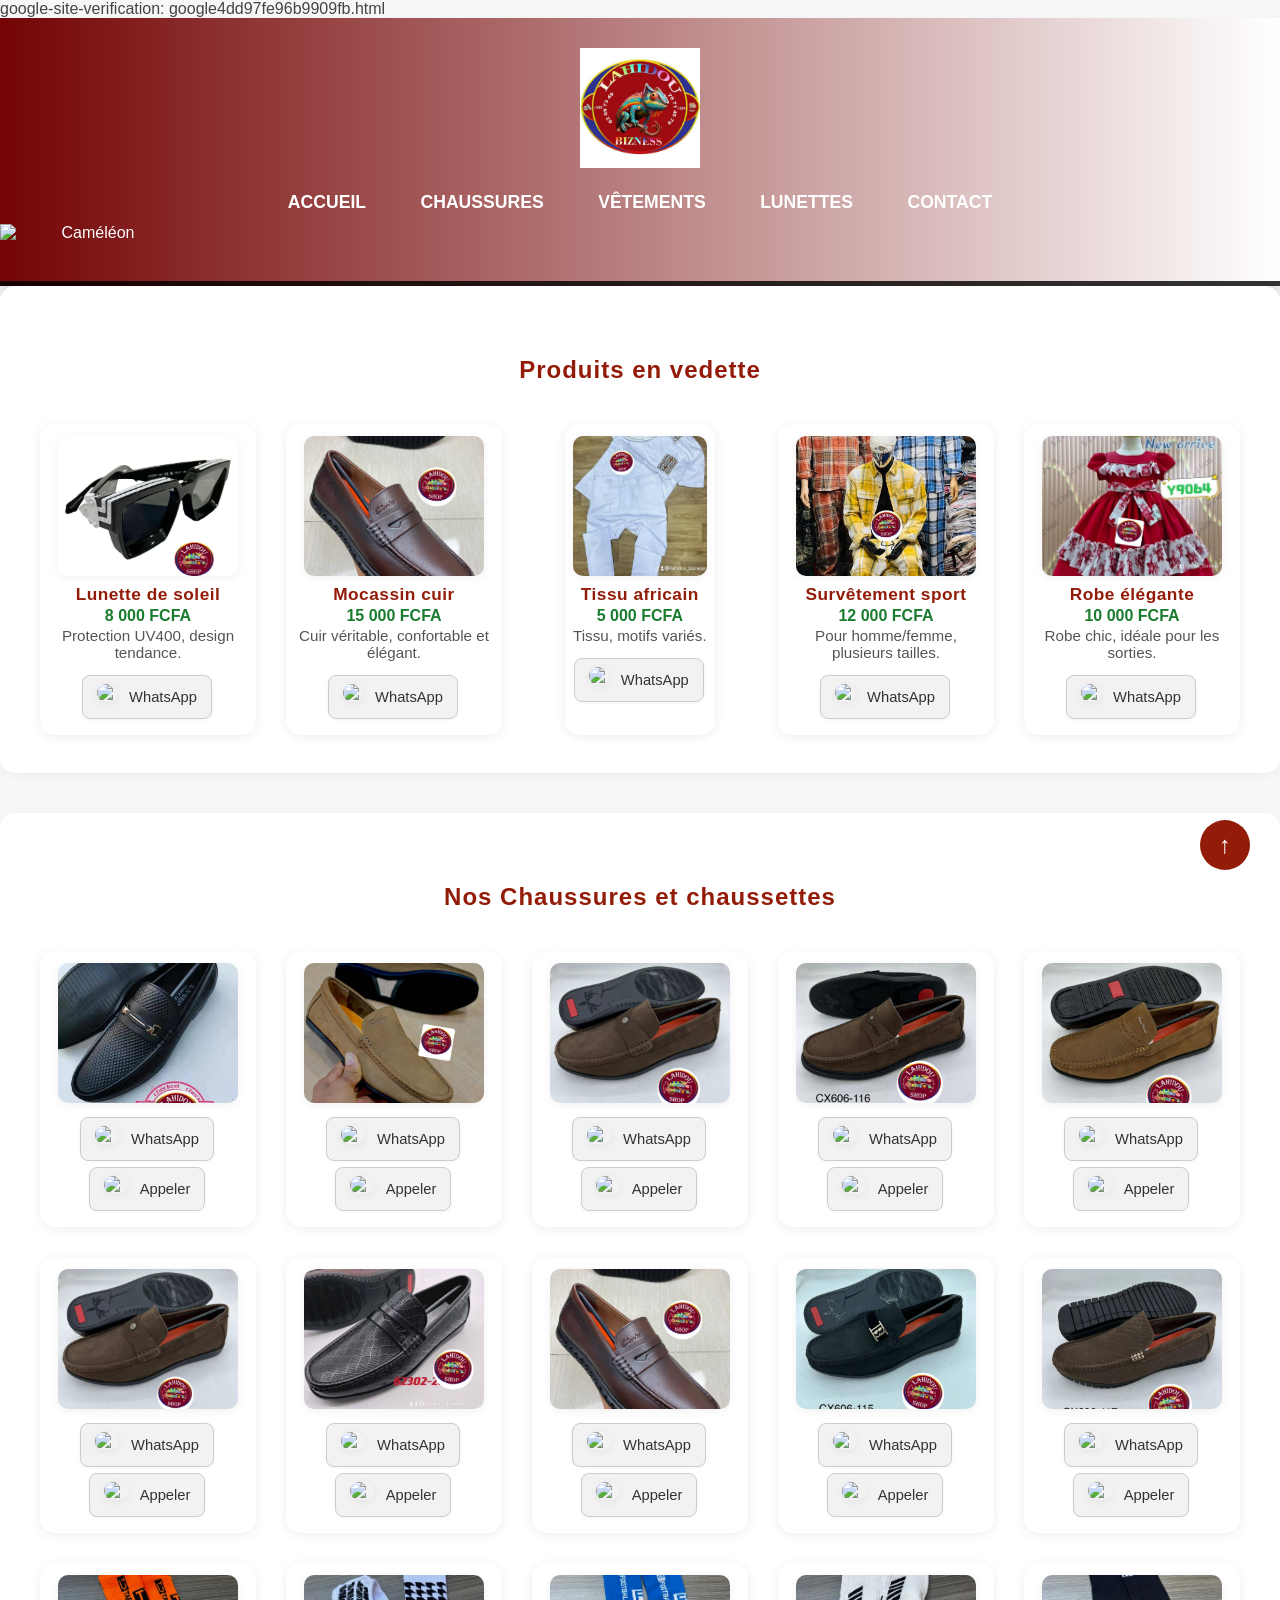
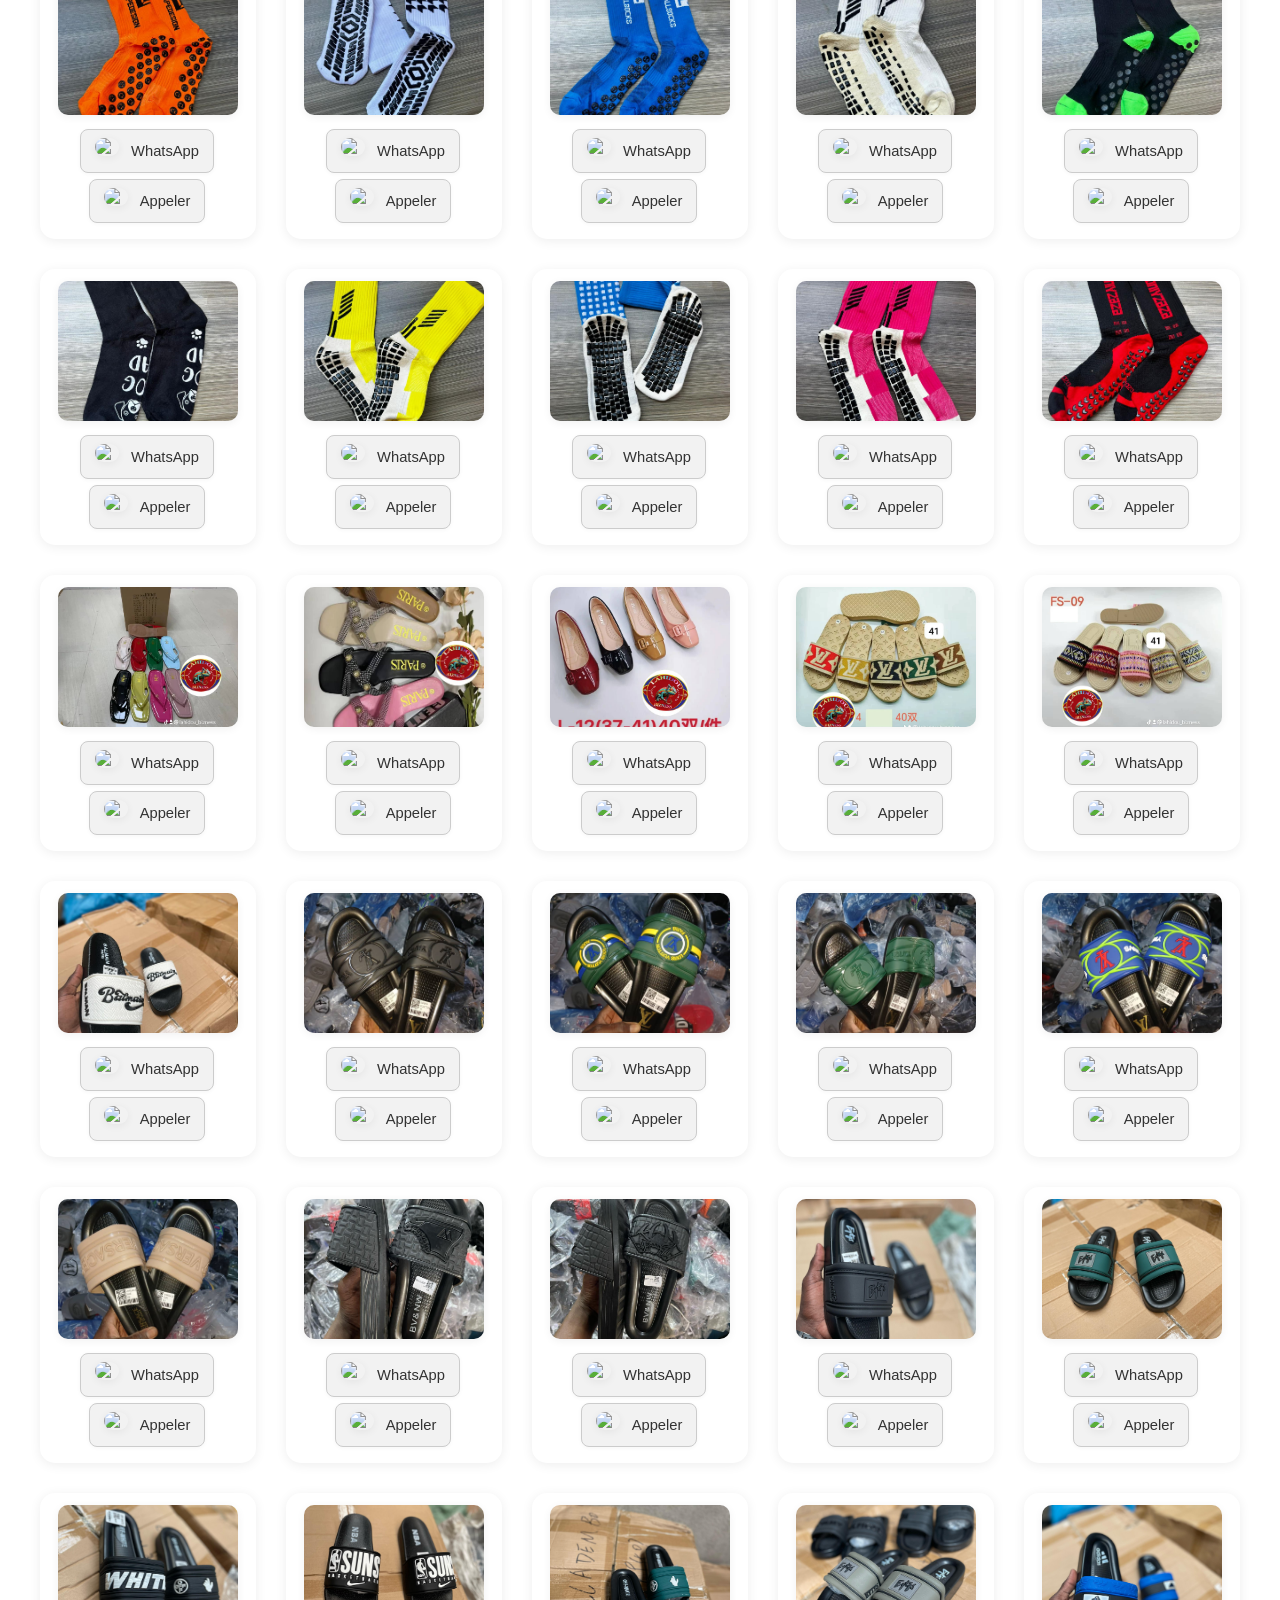
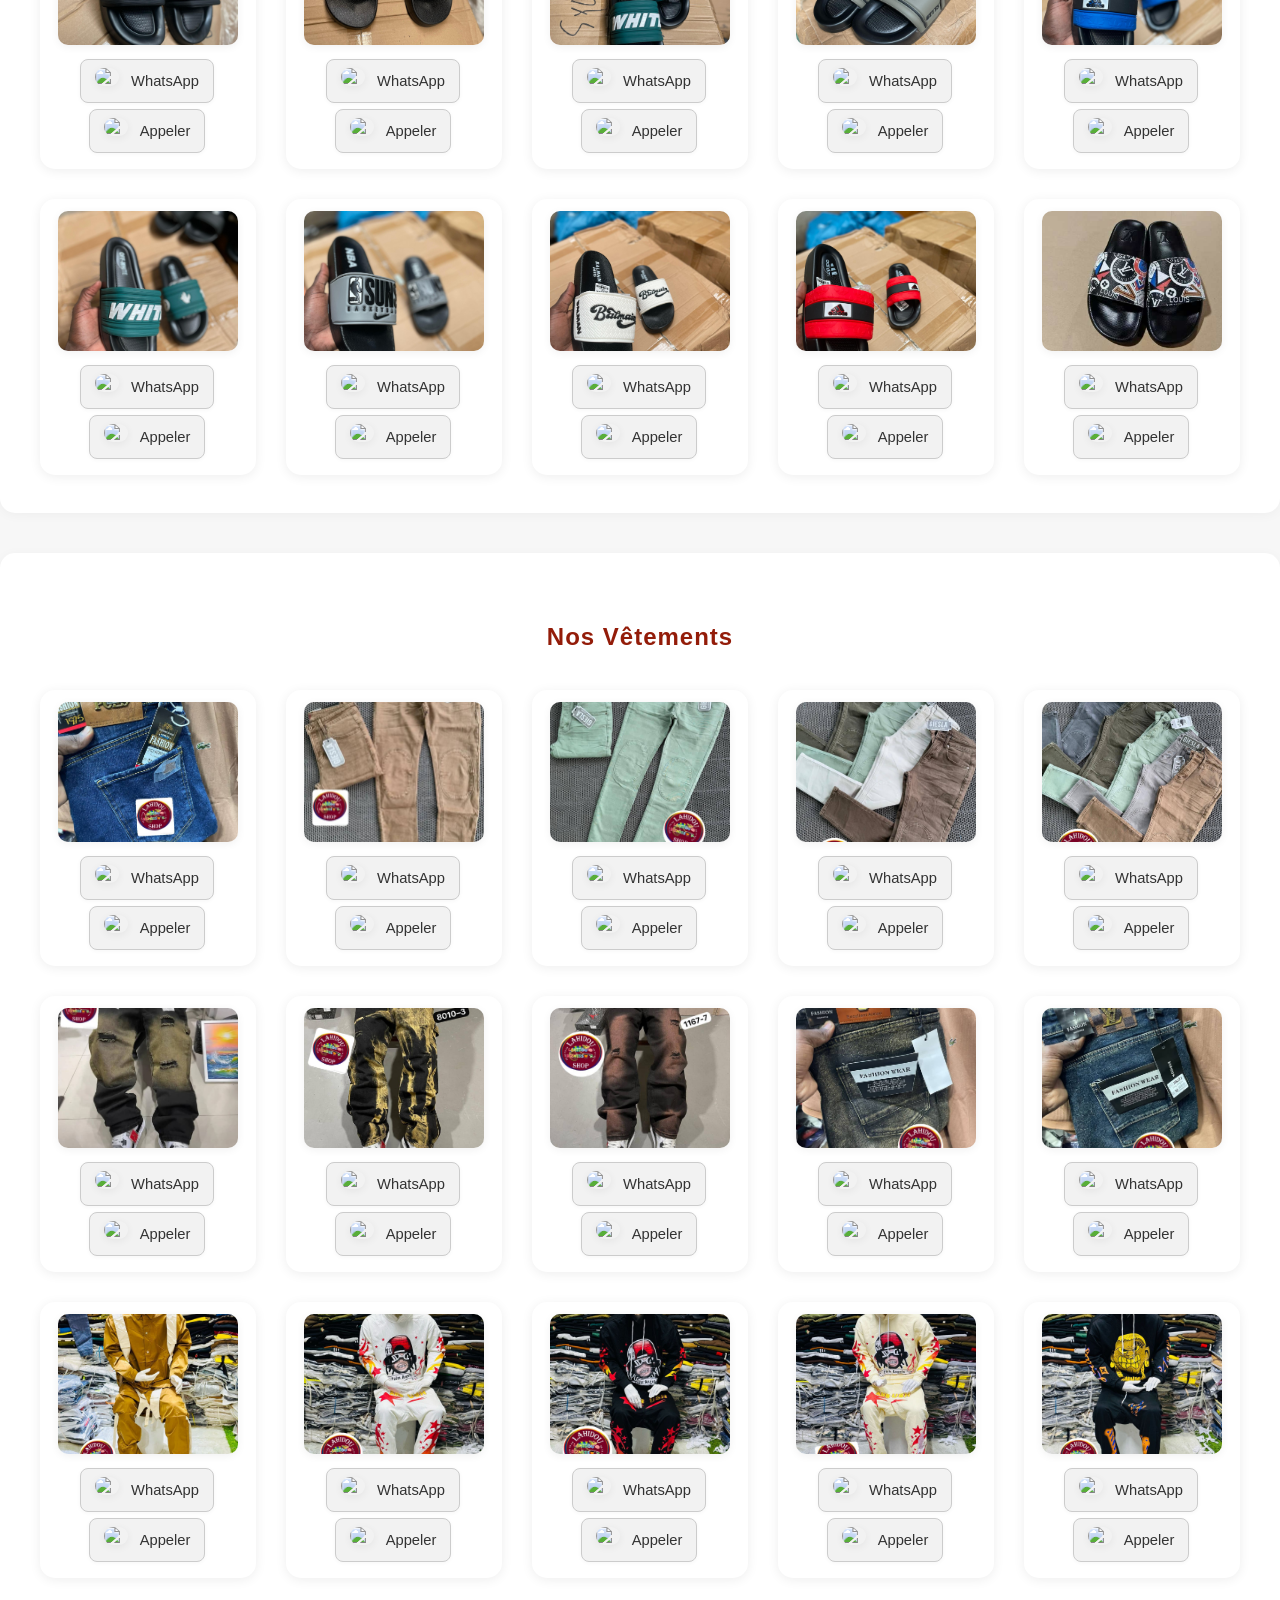
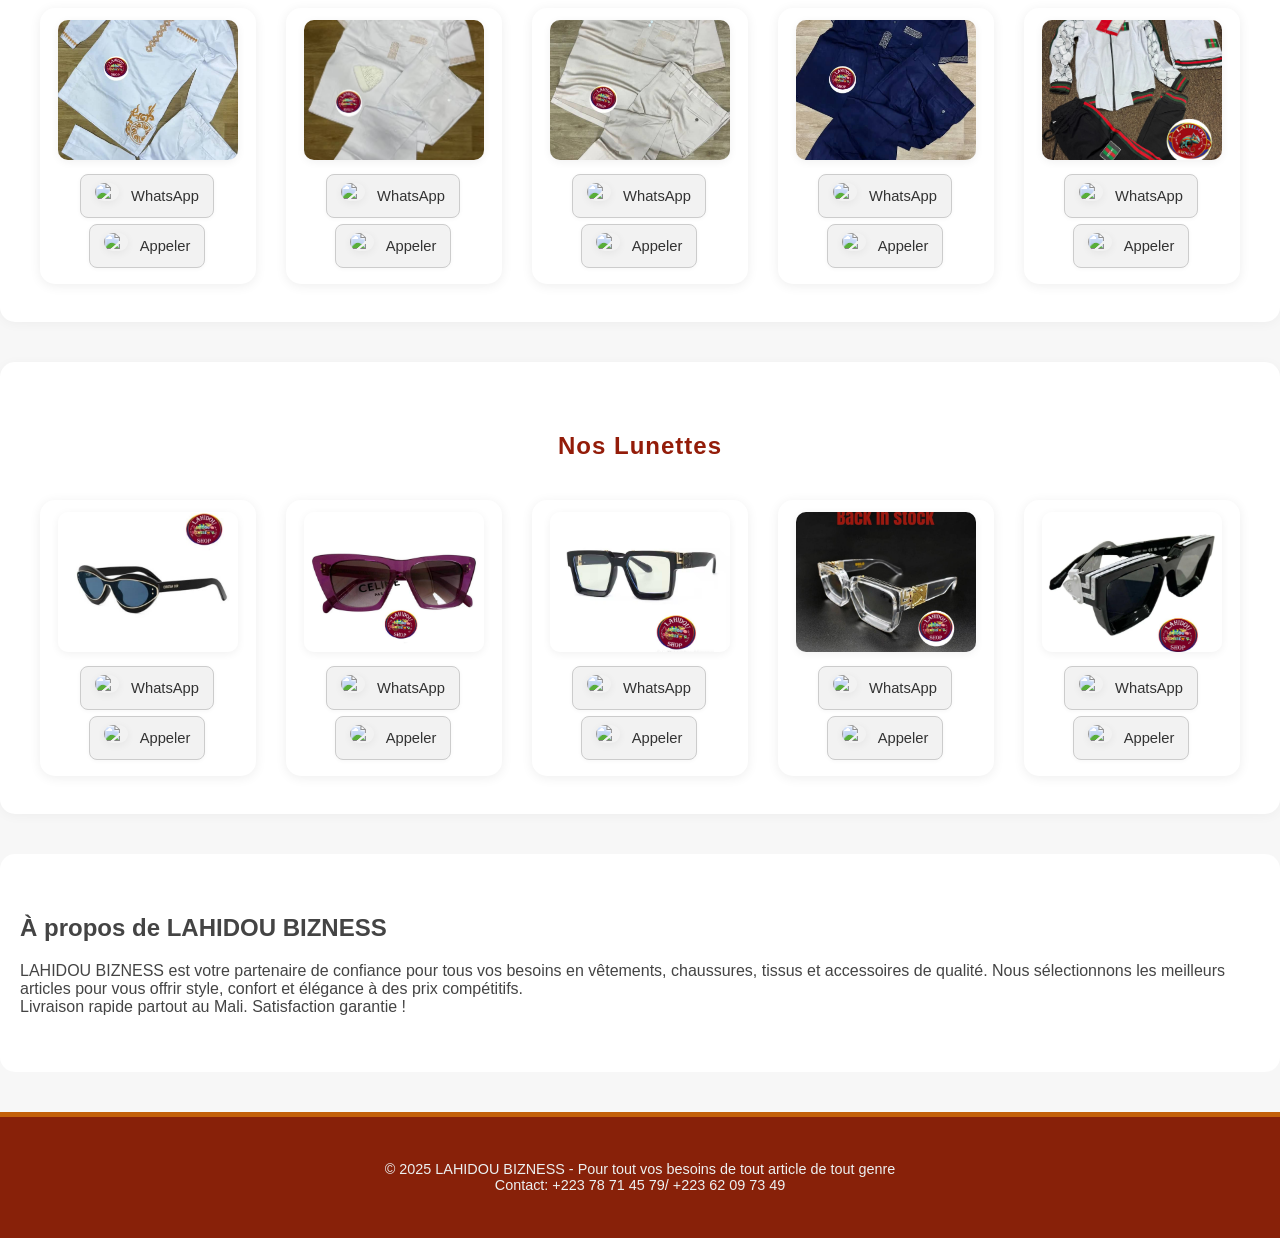
==== index.html @ f0c78bab "modification" ====
<!DOCTYPE html>
<html lang="fr">
<head>
    google-site-verification: google4dd97fe96b9909fb.html
    <meta name="description" content="Lahidou Bizness - Plateforme de commerce en ligne au Mali">
    <meta name="keywords" content="lahidou, bizness, commerce, Mali, boutique, vente, achat, entreprise">
    <meta name="author" content="Mouzz Mali">
    <meta name="robots" content="index, follow">
    <meta charset="UTF-8">
    <meta name="viewport" content="width=device-width, initial-scale=1.0">
    <title>LAHIDOU BIZNESS | Boutique en ligne au Mali</title>
    <link rel="stylesheet" href="lahidou.css">
    <link rel="icon" type="image/png" href="images/logo1.jpg">
    <script defer src="lahidou.js"></script>
    <style>
        .whatsapp-btn:hover, .call-btn:hover {
    background: #25d366;
    color: #fff;
    transform: scale(1.05);
    transition: 0.2s;
}
    </style>
    <meta name="google-site-verification" content="sRtkuiKm8nWzyXiPecLCjJ">
</head>
<body>
    <header>
        <div class="logo">
            <img src="images/logo1.jpg" alt="images/ BIZNESS">
        </div>
        <nav>
            <ul>
                <li><a href="#accueil">Accueil</a></li>
                <li><a href="#chaussures">Chaussures</a></li>
                <li><a href="#vetements">Vêtements</a></li>
                <li><a href="#lunettes">Lunettes</a></li>
                <li><a href="#contact">Contact</a></li>
            </ul>
        </nav>
        <!-- Ajoute ceci dans le <header> ou juste après -->
<div id="chameleon-anim">
    <img id="chameleon-img" src="images/Cameleon.png" alt="Caméléon" />
    <div id="chameleon-tongue"></div>
</div>
    </header>
    
    <section id="accueil" class="produits">
        <h1>Produits en vedette</h1>
        <div class="grid-container">
            <div class="produit accueil">
                <img src="images/lunette (5).jpg" alt="Produit vedette">
                <div class="nom-produit">Lunette de soleil</div>
                <a class="whatsapp-btn" href="https://wa.me/22378714579?text=Bonjour%2C%20je%20suis%20int%C3%A9ress%C3%A9%20par%20ce%20produit%20LAHIDOU%20BIZNESS" target="_blank">
                    <img src="https://img.icons8.com/color/48/000000/whatsapp--v1.png" alt="WhatsApp" style="width:20px;vertical-align:middle;"> WhatsApp
                </a>
            </div>
            <div class="produit accueil">
                <img src="images/mocassin (8).jpg" alt="Produit vedette">
                <div class="nom-produit">Mocassin cuir</div>
                <a class="whatsapp-btn" href="https://wa.me/22378714579?text=Bonjour%2C%20je%20suis%20int%C3%A9ress%C3%A9%20par%20ce%20produit%20LAHIDOU%20BIZNESS" target="_blank">
                    <img src="https://img.icons8.com/color/48/000000/whatsapp--v1.png" alt="WhatsApp" style="width:20px;vertical-align:middle;"> WhatsApp
                </a>
            </div>
            <div class="produit accueil">
                <img src="images/tissu (14).jpg" alt="Produit vedette">
                <div class="nom-produit">Tissu africain</div>
                <a class="whatsapp-btn" href="https://wa.me/22378714579?text=Bonjour%2C%20je%20suis%20int%C3%A9ress%C3%A9%20par%20ce%20produit%20LAHIDOU%20BIZNESS" target="_blank">
                    <img src="https://img.icons8.com/color/48/000000/whatsapp--v1.png" alt="WhatsApp" style="width:20px;vertical-align:middle;"> WhatsApp
                </a>
            </div>
            <div class="produit accueil">
                <img src="images/survette (12).jpg" alt="Produit vedette">
                <div class="nom-produit">Survêtement sport</div>
                <a class="whatsapp-btn" href="https://wa.me/22378714579?text=Bonjour%2C%20je%20suis%20int%C3%A9ress%C3%A9%20par%20ce%20produit%20LAHIDOU%20BIZNESS" target="_blank">
                    <img src="https://img.icons8.com/color/48/000000/whatsapp--v1.png" alt="WhatsApp" style="width:20px;vertical-align:middle;"> WhatsApp
                </a>
            </div>
            <div class="produit accueil">
                <img src="images/robe (2).jpg" alt="Produit vedette">
                <div class="nom-produit">Robe élégante</div>
                <a class="whatsapp-btn" href="https://wa.me/22378714579?text=Bonjour%2C%20je%20suis%20int%C3%A9ress%C3%A9%20par%20ce%20produit%20LAHIDOU%20BIZNESS" target="_blank">
                    <img src="https://img.icons8.com/color/48/000000/whatsapp--v1.png" alt="WhatsApp" style="width:20px;vertical-align:middle;"> WhatsApp
                </a>
            </div>
        </div>
    </section>
    
    <section id="chaussures" class="produits">
        <h1>Nos Chaussures et chaussettes</h1>
        <div class="grid-container">
            <div class="produit chaussures">
                <img src="images/mocassin (1).jpg" alt="Chaussure 1">
                <a class="whatsapp-btn" href="https://wa.me/22378714579?text=Bonjour%2C%20je%20suis%20int%C3%A9ress%C3%A9%20par%20ce%20produit%20LAHIDOU%20BIZNESS" target="_blank">
                    <img src="https://img.icons8.com/color/48/000000/whatsapp--v1.png" alt="WhatsApp" style="width:24px;vertical-align:middle;"> WhatsApp
                </a>
                <a class="call-btn" href="tel:+22378714579">
                    <img src="https://img.icons8.com/color/48/000000/phone.png" alt="Appeler" style="width:24px;vertical-align:middle;"> Appeler
                </a>
            </div>
            <div class="produit chaussures">
                <img src="images/mocassin (2).jpg" alt="Chaussure 2">
                <a class="whatsapp-btn" href="https://wa.me/22378714579?text=Bonjour%2C%20je%20suis%20int%C3%A9ress%C3%A9%20par%20ce%20produit%20LAHIDOU%20BIZNESS" target="_blank">
                    <img src="https://img.icons8.com/color/48/000000/whatsapp--v1.png" alt="WhatsApp" style="width:24px;vertical-align:middle;"> WhatsApp
                </a>
                <a class="call-btn" href="tel:+22378714579">
                    <img src="https://img.icons8.com/color/48/000000/phone.png" alt="Appeler" style="width:24px;vertical-align:middle;"> Appeler
                </a>
            </div>
            <div class="produit chaussures">
                <img src="images/mocassin (3).jpg" alt="Chaussure 3">
                <a class="whatsapp-btn" href="https://wa.me/22378714579?text=Bonjour%2C%20je%20suis%20int%C3%A9ress%C3%A9%20par%20ce%20produit%20LAHIDOU%20BIZNESS" target="_blank">
                    <img src="https://img.icons8.com/color/48/000000/whatsapp--v1.png" alt="WhatsApp" style="width:24px;vertical-align:middle;"> WhatsApp
                </a>
                <a class="call-btn" href="tel:+22378714579">
                    <img src="https://img.icons8.com/color/48/000000/phone.png" alt="Appeler" style="width:24px;vertical-align:middle;"> Appeler
                </a>
            </div>
            <div class="produit chaussures">
                <img src="images/mocassin (4).jpg" alt="Chaussure 4">
                <a class="whatsapp-btn" href="https://wa.me/22378714579?text=Bonjour%2C%20je%20suis%20int%C3%A9ress%C3%A9%20par%20ce%20produit%20LAHIDOU%20BIZNESS" target="_blank">
                    <img src="https://img.icons8.com/color/48/000000/whatsapp--v1.png" alt="WhatsApp" style="width:24px;vertical-align:middle;"> WhatsApp
                </a>
                <a class="call-btn" href="tel:+22378714579">
                    <img src="https://img.icons8.com/color/48/000000/phone.png" alt="Appeler" style="width:24px;vertical-align:middle;"> Appeler
                </a>
            </div>
            <div class="produit chaussures">
                <img src="images/mocassin (5).jpg" alt="Chaussure 5">
                <a class="whatsapp-btn" href="https://wa.me/22378714579?text=Bonjour%2C%20je%20suis%20int%C3%A9ress%C3%A9%20par%20ce%20produit%20LAHIDOU%20BIZNESS" target="_blank">
                    <img src="https://img.icons8.com/color/48/000000/whatsapp--v1.png" alt="WhatsApp" style="width:24px;vertical-align:middle;"> WhatsApp
                </a>
                <a class="call-btn" href="tel:+22378714579">
                    <img src="https://img.icons8.com/color/48/000000/phone.png" alt="Appeler" style="width:24px;vertical-align:middle;"> Appeler
                </a>
            </div>
            <div class="produit chaussures">
                <img src="images/mocassin (6).jpg" alt="Chaussure 6">
                <a class="whatsapp-btn" href="https://wa.me/22378714579?text=Bonjour%2C%20je%20suis%20int%C3%A9ress%C3%A9%20par%20ce%20produit%20LAHIDOU%20BIZNESS" target="_blank">
                    <img src="https://img.icons8.com/color/48/000000/whatsapp--v1.png" alt="WhatsApp" style="width:24px;vertical-align:middle;"> WhatsApp
                </a>
                <a class="call-btn" href="tel:+22378714579">
                    <img src="https://img.icons8.com/color/48/000000/phone.png" alt="Appeler" style="width:24px;vertical-align:middle;"> Appeler
                </a>
            </div>
            <div class="produit chaussures">
                <img src="images/mocassin (7).jpg" alt="Chaussure 7">
                <a class="whatsapp-btn" href="https://wa.me/22378714579?text=Bonjour%2C%20je%20suis%20int%C3%A9ress%C3%A9%20par%20ce%20produit%20LAHIDOU%20BIZNESS" target="_blank">
                    <img src="https://img.icons8.com/color/48/000000/whatsapp--v1.png" alt="WhatsApp" style="width:24px;vertical-align:middle;"> WhatsApp
                </a>
                <a class="call-btn" href="tel:+22378714579">
                    <img src="https://img.icons8.com/color/48/000000/phone.png" alt="Appeler" style="width:24px;vertical-align:middle;"> Appeler
                </a>
            </div>
            <div class="produit chaussures">
                <img src="images/mocassin (8).jpg" alt="Chaussure 8">
                <a class="whatsapp-btn" href="https://wa.me/22378714579?text=Bonjour%2C%20je%20suis%20int%C3%A9ress%C3%A9%20par%20ce%20produit%20LAHIDOU%20BIZNESS" target="_blank">
                    <img src="https://img.icons8.com/color/48/000000/whatsapp--v1.png" alt="WhatsApp" style="width:24px;vertical-align:middle;"> WhatsApp
                </a>
                <a class="call-btn" href="tel:+22378714579">
                    <img src="https://img.icons8.com/color/48/000000/phone.png" alt="Appeler" style="width:24px;vertical-align:middle;"> Appeler
                </a>
            </div>
            <div class="produit chaussures">
                <img src="images/mocassin (9).jpg" alt="Chaussure 9">
                <a class="whatsapp-btn" href="https://wa.me/22378714579?text=Bonjour%2C%20je%20suis%20int%C3%A9ress%C3%A9%20par%20ce%20produit%20LAHIDOU%20BIZNESS" target="_blank">
                    <img src="https://img.icons8.com/color/48/000000/whatsapp--v1.png" alt="WhatsApp" style="width:24px;vertical-align:middle;"> WhatsApp
                </a>
                <a class="call-btn" href="tel:+22378714579">
                    <img src="https://img.icons8.com/color/48/000000/phone.png" alt="Appeler" style="width:24px;vertical-align:middle;"> Appeler
                </a>
            </div>
            <div class="produit chaussures">
                <img src="images/mocassin (10).jpg" alt="Chaussure 10">
                <a class="whatsapp-btn" href="https://wa.me/22378714579?text=Bonjour%2C%20je%20suis%20int%C3%A9ress%C3%A9%20par%20ce%20produit%20LAHIDOU%20BIZNESS" target="_blank">
                    <img src="https://img.icons8.com/color/48/000000/whatsapp--v1.png" alt="WhatsApp" style="width:24px;vertical-align:middle;"> WhatsApp
                </a>
                <a class="call-btn" href="tel:+22378714579">
                    <img src="https://img.icons8.com/color/48/000000/phone.png" alt="Appeler" style="width:24px;vertical-align:middle;"> Appeler
                </a>
            </div>
            <div class="produit chaussures">
                <img src="images/chaussette 001.jpg" alt="Chaussure 10">
                <a class="whatsapp-btn" href="https://wa.me/22378714579?text=Bonjour%2C%20je%20suis%20int%C3%A9ress%C3%A9%20par%20ce%20produit%20LAHIDOU%20BIZNESS" target="_blank">
                    <img src="https://img.icons8.com/color/48/000000/whatsapp--v1.png" alt="WhatsApp" style="width:24px;vertical-align:middle;"> WhatsApp
                </a>
                <a class="call-btn" href="tel:+22378714579">
                    <img src="https://img.icons8.com/color/48/000000/phone.png" alt="Appeler" style="width:24px;vertical-align:middle;"> Appeler
                </a>
            </div>
            <div class="produit chaussures">
                <img src="images/chaussette 002.jpg" alt="Chaussure 10">
                <a class="whatsapp-btn" href="https://wa.me/22378714579?text=Bonjour%2C%20je%20suis%20int%C3%A9ress%C3%A9%20par%20ce%20produit%20LAHIDOU%20BIZNESS" target="_blank">
                    <img src="https://img.icons8.com/color/48/000000/whatsapp--v1.png" alt="WhatsApp" style="width:24px;vertical-align:middle;"> WhatsApp
                </a>
                <a class="call-btn" href="tel:+22378714579">
                    <img src="https://img.icons8.com/color/48/000000/phone.png" alt="Appeler" style="width:24px;vertical-align:middle;"> Appeler
                </a>
            </div>
            <div class="produit chaussures">
                <img src="images/chaussette 003.jpg" alt="Chaussure 10">
                <a class="whatsapp-btn" href="https://wa.me/22378714579?text=Bonjour%2C%20je%20suis%20int%C3%A9ress%C3%A9%20par%20ce%20produit%20LAHIDOU%20BIZNESS" target="_blank">
                    <img src="https://img.icons8.com/color/48/000000/whatsapp--v1.png" alt="WhatsApp" style="width:24px;vertical-align:middle;"> WhatsApp
                </a>
                <a class="call-btn" href="tel:+22378714579">
                    <img src="https://img.icons8.com/color/48/000000/phone.png" alt="Appeler" style="width:24px;vertical-align:middle;"> Appeler
                </a>
            </div>
            <div class="produit chaussures">
                <img src="images/chaussette 004.jpg" alt="Chaussure 10">
                <a class="whatsapp-btn" href="https://wa.me/22378714579?text=Bonjour%2C%20je%20suis%20int%C3%A9ress%C3%A9%20par%20ce%20produit%20LAHIDOU%20BIZNESS" target="_blank">
                    <img src="https://img.icons8.com/color/48/000000/whatsapp--v1.png" alt="WhatsApp" style="width:24px;vertical-align:middle;"> WhatsApp
                </a>
                <a class="call-btn" href="tel:+22378714579">
                    <img src="https://img.icons8.com/color/48/000000/phone.png" alt="Appeler" style="width:24px;vertical-align:middle;"> Appeler
                </a>
            </div>
            <div class="produit chaussures">
                <img src="images/chaussette 005.jpg" alt="Chaussure 10">
                <a class="whatsapp-btn" href="https://wa.me/22378714579?text=Bonjour%2C%20je%20suis%20int%C3%A9ress%C3%A9%20par%20ce%20produit%20LAHIDOU%20BIZNESS" target="_blank">
                    <img src="https://img.icons8.com/color/48/000000/whatsapp--v1.png" alt="WhatsApp" style="width:24px;vertical-align:middle;"> WhatsApp
                </a>
                <a class="call-btn" href="tel:+22378714579">
                    <img src="https://img.icons8.com/color/48/000000/phone.png" alt="Appeler" style="width:24px;vertical-align:middle;"> Appeler
                </a>
            </div>
            <div class="produit chaussures">
                <img src="images/chaussette 006.jpg" alt="Chaussure 10">
                <a class="whatsapp-btn" href="https://wa.me/22378714579?text=Bonjour%2C%20je%20suis%20int%C3%A9ress%C3%A9%20par%20ce%20produit%20LAHIDOU%20BIZNESS" target="_blank">
                    <img src="https://img.icons8.com/color/48/000000/whatsapp--v1.png" alt="WhatsApp" style="width:24px;vertical-align:middle;"> WhatsApp
                </a>
                <a class="call-btn" href="tel:+22378714579">
                    <img src="https://img.icons8.com/color/48/000000/phone.png" alt="Appeler" style="width:24px;vertical-align:middle;"> Appeler
                </a>
            </div>
            <div class="produit chaussures">
                <img src="images/chaussette 007.jpg" alt="Chaussure 10">
                <a class="whatsapp-btn" href="https://wa.me/22378714579?text=Bonjour%2C%20je%20suis%20int%C3%A9ress%C3%A9%20par%20ce%20produit%20LAHIDOU%20BIZNESS" target="_blank">
                    <img src="https://img.icons8.com/color/48/000000/whatsapp--v1.png" alt="WhatsApp" style="width:24px;vertical-align:middle;"> WhatsApp
                </a>
                <a class="call-btn" href="tel:+22378714579">
                    <img src="https://img.icons8.com/color/48/000000/phone.png" alt="Appeler" style="width:24px;vertical-align:middle;"> Appeler
                </a>
            </div>
            <div class="produit chaussures">
                <img src="images/chaussette 008.jpg" alt="Chaussure 10">
                <a class="whatsapp-btn" href="https://wa.me/22378714579?text=Bonjour%2C%20je%20suis%20int%C3%A9ress%C3%A9%20par%20ce%20produit%20LAHIDOU%20BIZNESS" target="_blank">
                    <img src="https://img.icons8.com/color/48/000000/whatsapp--v1.png" alt="WhatsApp" style="width:24px;vertical-align:middle;"> WhatsApp
                </a>
                <a class="call-btn" href="tel:+22378714579">
                    <img src="https://img.icons8.com/color/48/000000/phone.png" alt="Appeler" style="width:24px;vertical-align:middle;"> Appeler
                </a>
            </div>
            <div class="produit chaussures">
                <img src="images/chaussette 009.jpg" alt="Chaussure 10">
                <a class="whatsapp-btn" href="https://wa.me/22378714579?text=Bonjour%2C%20je%20suis%20int%C3%A9ress%C3%A9%20par%20ce%20produit%20LAHIDOU%20BIZNESS" target="_blank">
                    <img src="https://img.icons8.com/color/48/000000/whatsapp--v1.png" alt="WhatsApp" style="width:24px;vertical-align:middle;"> WhatsApp
                </a>
                <a class="call-btn" href="tel:+22378714579">
                    <img src="https://img.icons8.com/color/48/000000/phone.png" alt="Appeler" style="width:24px;vertical-align:middle;"> Appeler
                </a>
            </div>
            <div class="produit chaussures">
                <img src="images/chaussette 010.jpg" alt="Chaussure 10">
                <a class="whatsapp-btn" href="https://wa.me/22378714579?text=Bonjour%2C%20je%20suis%20int%C3%A9ress%C3%A9%20par%20ce%20produit%20LAHIDOU%20BIZNESS" target="_blank">
                    <img src="https://img.icons8.com/color/48/000000/whatsapp--v1.png" alt="WhatsApp" style="width:24px;vertical-align:middle;"> WhatsApp
                </a>
                <a class="call-btn" href="tel:+22378714579">
                    <img src="https://img.icons8.com/color/48/000000/phone.png" alt="Appeler" style="width:24px;vertical-align:middle;"> Appeler
                </a>
            </div>
            <div class="produit chaussures">
                <img src="images/chaussure 001.jpg" alt="Chaussure 10">
                <a class="whatsapp-btn" href="https://wa.me/22378714579?text=Bonjour%2C%20je%20suis%20int%C3%A9ress%C3%A9%20par%20ce%20produit%20LAHIDOU%20BIZNESS" target="_blank">
                    <img src="https://img.icons8.com/color/48/000000/whatsapp--v1.png" alt="WhatsApp" style="width:24px;vertical-align:middle;"> WhatsApp
                </a>
                <a class="call-btn" href="tel:+22378714579">
                    <img src="https://img.icons8.com/color/48/000000/phone.png" alt="Appeler" style="width:24px;vertical-align:middle;"> Appeler
                </a>
            </div>
            <div class="produit chaussures">
                <img src="images/chaussure 002.jpg" alt="Chaussure 10">
                <a class="whatsapp-btn" href="https://wa.me/22378714579?text=Bonjour%2C%20je%20suis%20int%C3%A9ress%C3%A9%20par%20ce%20produit%20LAHIDOU%20BIZNESS" target="_blank">
                    <img src="https://img.icons8.com/color/48/000000/whatsapp--v1.png" alt="WhatsApp" style="width:24px;vertical-align:middle;"> WhatsApp
                </a>
                <a class="call-btn" href="tel:+22378714579">
                    <img src="https://img.icons8.com/color/48/000000/phone.png" alt="Appeler" style="width:24px;vertical-align:middle;"> Appeler
                </a>
            </div>
            <div class="produit chaussures">
                <img src="images/chaussure 003.jpg" alt="Chaussure 10">
                <a class="whatsapp-btn" href="https://wa.me/22378714579?text=Bonjour%2C%20je%20suis%20int%C3%A9ress%C3%A9%20par%20ce%20produit%20LAHIDOU%20BIZNESS" target="_blank">
                    <img src="https://img.icons8.com/color/48/000000/whatsapp--v1.png" alt="WhatsApp" style="width:24px;vertical-align:middle;"> WhatsApp
                </a>
                <a class="call-btn" href="tel:+22378714579">
                    <img src="https://img.icons8.com/color/48/000000/phone.png" alt="Appeler" style="width:24px;vertical-align:middle;"> Appeler
                </a>
            </div>
            <div class="produit chaussures">
                <img src="images/chaussure 004.jpg" alt="Chaussure 10">
                <a class="whatsapp-btn" href="https://wa.me/22378714579?text=Bonjour%2C%20je%20suis%20int%C3%A9ress%C3%A9%20par%20ce%20produit%20LAHIDOU%20BIZNESS" target="_blank">
                    <img src="https://img.icons8.com/color/48/000000/whatsapp--v1.png" alt="WhatsApp" style="width:24px;vertical-align:middle;"> WhatsApp
                </a>
                <a class="call-btn" href="tel:+22378714579">
                    <img src="https://img.icons8.com/color/48/000000/phone.png" alt="Appeler" style="width:24px;vertical-align:middle;"> Appeler
                </a>
            </div>
            <div class="produit chaussures">
                <img src="images/chaussure 005.jpg" alt="Chaussure 10">
                <a class="whatsapp-btn" href="https://wa.me/22378714579?text=Bonjour%2C%20je%20suis%20int%C3%A9ress%C3%A9%20par%20ce%20produit%20LAHIDOU%20BIZNESS" target="_blank">
                    <img src="https://img.icons8.com/color/48/000000/whatsapp--v1.png" alt="WhatsApp" style="width:24px;vertical-align:middle;"> WhatsApp
                </a>
                <a class="call-btn" href="tel:+22378714579">
                    <img src="https://img.icons8.com/color/48/000000/phone.png" alt="Appeler" style="width:24px;vertical-align:middle;"> Appeler
                </a>
            </div>
            <div class="produit chaussures">
                <img src="images/claquette (1).jpg" alt="Chaussure 11">
                <a class="whatsapp-btn" href="https://wa.me/22378714579?text=Bonjour%2C%20je%20suis%20int%C3%A9ress%C3%A9%20par%20ce%20produit%20LAHIDOU%20BIZNESS" target="_blank">
                    <img src="https://img.icons8.com/color/48/000000/whatsapp--v1.png" alt="WhatsApp" style="width:24px;vertical-align:middle;"> WhatsApp
                </a>
                <a class="call-btn" href="tel:+22378714579">
                    <img src="https://img.icons8.com/color/48/000000/phone.png" alt="Appeler" style="width:24px;vertical-align:middle;"> Appeler
                </a>
            </div>
            <div class="produit chaussures">
                <img src="images/claquette (2).jpg" alt="Chaussure 12">
                <a class="whatsapp-btn" href="https://wa.me/22378714579?text=Bonjour%2C%20je%20suis%20int%C3%A9ress%C3%A9%20par%20ce%20produit%20LAHIDOU%20BIZNESS" target="_blank">
                    <img src="https://img.icons8.com/color/48/000000/whatsapp--v1.png" alt="WhatsApp" style="width:24px;vertical-align:middle;"> WhatsApp
                </a>
                <a class="call-btn" href="tel:+22378714579">
                    <img src="https://img.icons8.com/color/48/000000/phone.png" alt="Appeler" style="width:24px;vertical-align:middle;"> Appeler
                </a>
            </div>
            <div class="produit chaussures">
                <img src="images/claquette (3).jpg" alt="Chaussure 13">
                <a class="whatsapp-btn" href="https://wa.me/22378714579?text=Bonjour%2C%20je%20suis%20int%C3%A9ress%C3%A9%20par%20ce%20produit%20LAHIDOU%20BIZNESS" target="_blank">
                    <img src="https://img.icons8.com/color/48/000000/whatsapp--v1.png" alt="WhatsApp" style="width:24px;vertical-align:middle;"> WhatsApp
                </a>
                <a class="call-btn" href="tel:+22378714579">
                    <img src="https://img.icons8.com/color/48/000000/phone.png" alt="Appeler" style="width:24px;vertical-align:middle;"> Appeler
                </a>
            </div>
            <div class="produit chaussures">
                <img src="images/claquette (4).jpg" alt="Chaussure 14">
                <a class="whatsapp-btn" href="https://wa.me/22378714579?text=Bonjour%2C%20je%20suis%20int%C3%A9ress%C3%A9%20par%20ce%20produit%20LAHIDOU%20BIZNESS" target="_blank">
                    <img src="https://img.icons8.com/color/48/000000/whatsapp--v1.png" alt="WhatsApp" style="width:24px;vertical-align:middle;"> WhatsApp
                </a>
                <a class="call-btn" href="tel:+22378714579">
                    <img src="https://img.icons8.com/color/48/000000/phone.png" alt="Appeler" style="width:24px;vertical-align:middle;"> Appeler
                </a>
            </div>
            <div class="produit chaussures">
                <img src="images/claquette (5).jpg" alt="Chaussure 15">
                <a class="whatsapp-btn" href="https://wa.me/22378714579?text=Bonjour%2C%20je%20suis%20int%C3%A9ress%C3%A9%20par%20ce%20produit%20LAHIDOU%20BIZNESS" target="_blank">
                    <img src="https://img.icons8.com/color/48/000000/whatsapp--v1.png" alt="WhatsApp" style="width:24px;vertical-align:middle;"> WhatsApp
                </a>
                <a class="call-btn" href="tel:+22378714579">
                    <img src="https://img.icons8.com/color/48/000000/phone.png" alt="Appeler" style="width:24px;vertical-align:middle;"> Appeler
                </a>
            </div>
            <div class="produit chaussures">
                <img src="images/claquette (6).jpg" alt="Chaussure 16">
                <a class="whatsapp-btn" href="https://wa.me/22378714579?text=Bonjour%2C%20je%20suis%20int%C3%A9ress%C3%A9%20par%20ce%20produit%20LAHIDOU%20BIZNESS" target="_blank">
                    <img src="https://img.icons8.com/color/48/000000/whatsapp--v1.png" alt="WhatsApp" style="width:24px;vertical-align:middle;"> WhatsApp
                </a>
                <a class="call-btn" href="tel:+22378714579">
                    <img src="https://img.icons8.com/color/48/000000/phone.png" alt="Appeler" style="width:24px;vertical-align:middle;"> Appeler
                </a>
            </div>
            <div class="produit chaussures">
                <img src="images/claquette (7).jpg" alt="Chaussure 17">
                <a class="whatsapp-btn" href="https://wa.me/22378714579?text=Bonjour%2C%20je%20suis%20int%C3%A9ress%C3%A9%20par%20ce%20produit%20LAHIDOU%20BIZNESS" target="_blank">
                    <img src="https://img.icons8.com/color/48/000000/whatsapp--v1.png" alt="WhatsApp" style="width:24px;vertical-align:middle;"> WhatsApp
                </a>
                <a class="call-btn" href="tel:+22378714579">
                    <img src="https://img.icons8.com/color/48/000000/phone.png" alt="Appeler" style="width:24px;vertical-align:middle;"> Appeler
                </a>
            </div>
            <div class="produit chaussures">
                <img src="images/claquette (8).jpg" alt="Chaussure 18">
                <a class="whatsapp-btn" href="https://wa.me/22378714579?text=Bonjour%2C%20je%20suis%20int%C3%A9ress%C3%A9%20par%20ce%20produit%20LAHIDOU%20BIZNESS" target="_blank">
                    <img src="https://img.icons8.com/color/48/000000/whatsapp--v1.png" alt="WhatsApp" style="width:24px;vertical-align:middle;"> WhatsApp
                </a>
                <a class="call-btn" href="tel:+22378714579">
                    <img src="https://img.icons8.com/color/48/000000/phone.png" alt="Appeler" style="width:24px;vertical-align:middle;"> Appeler
                </a>
            </div>
            <div class="produit chaussures">
                <img src="images/claquette (9).jpg" alt="Chaussure 19">
                <a class="whatsapp-btn" href="https://wa.me/22378714579?text=Bonjour%2C%20je%20suis%20int%C3%A9ress%C3%A9%20par%20ce%20produit%20LAHIDOU%20BIZNESS" target="_blank">
                    <img src="https://img.icons8.com/color/48/000000/whatsapp--v1.png" alt="WhatsApp" style="width:24px;vertical-align:middle;"> WhatsApp
                </a>
                <a class="call-btn" href="tel:+22378714579">
                    <img src="https://img.icons8.com/color/48/000000/phone.png" alt="Appeler" style="width:24px;vertical-align:middle;"> Appeler
                </a>
            </div>
            <div class="produit chaussures">
                <img src="images/claquette (10).jpg" alt="Chaussure 20">
                <a class="whatsapp-btn" href="https://wa.me/22378714579?text=Bonjour%2C%20je%20suis%20int%C3%A9ress%C3%A9%20par%20ce%20produit%20LAHIDOU%20BIZNESS" target="_blank">
                    <img src="https://img.icons8.com/color/48/000000/whatsapp--v1.png" alt="WhatsApp" style="width:24px;vertical-align:middle;"> WhatsApp
                </a>
                <a class="call-btn" href="tel:+22378714579">
                    <img src="https://img.icons8.com/color/48/000000/phone.png" alt="Appeler" style="width:24px;vertical-align:middle;"> Appeler
                </a>
            </div>
            <div class="produit chaussures">
                <img src="images/claquette (11).jpg" alt="Chaussure 21">
                <a class="whatsapp-btn" href="https://wa.me/22378714579?text=Bonjour%2C%20je%20suis%20int%C3%A9ress%C3%A9%20par%20ce%20produit%20LAHIDOU%20BIZNESS" target="_blank">
                    <img src="https://img.icons8.com/color/48/000000/whatsapp--v1.png" alt="WhatsApp" style="width:24px;vertical-align:middle;"> WhatsApp
                </a>
                <a class="call-btn" href="tel:+22378714579">
                    <img src="https://img.icons8.com/color/48/000000/phone.png" alt="Appeler" style="width:24px;vertical-align:middle;"> Appeler
                </a>
            </div>
            <div class="produit chaussures">
                <img src="images/claquette (12).jpg" alt="Chaussure 22">
                <a class="whatsapp-btn" href="https://wa.me/22378714579?text=Bonjour%2C%20je%20suis%20int%C3%A9ress%C3%A9%20par%20ce%20produit%20LAHIDOU%20BIZNESS" target="_blank">
                    <img src="https://img.icons8.com/color/48/000000/whatsapp--v1.png" alt="WhatsApp" style="width:24px;vertical-align:middle;"> WhatsApp
                </a>
                <a class="call-btn" href="tel:+22378714579">
                    <img src="https://img.icons8.com/color/48/000000/phone.png" alt="Appeler" style="width:24px;vertical-align:middle;"> Appeler
                </a>
            </div>
            <div class="produit chaussures">
                <img src="images/claquette (13).jpg" alt="Chaussure 23">
                <a class="whatsapp-btn" href="https://wa.me/22378714579?text=Bonjour%2C%20je%20suis%20int%C3%A9ress%C3%A9%20par%20ce%20produit%20LAHIDOU%20BIZNESS" target="_blank">
                    <img src="https://img.icons8.com/color/48/000000/whatsapp--v1.png" alt="WhatsApp" style="width:24px;vertical-align:middle;"> WhatsApp
                </a>
                <a class="call-btn" href="tel:+22378714579">
                    <img src="https://img.icons8.com/color/48/000000/phone.png" alt="Appeler" style="width:24px;vertical-align:middle;"> Appeler
                </a>
            </div>
            <div class="produit chaussures">
                <img src="images/claquette (14).jpg" alt="Chaussure 24">
                <a class="whatsapp-btn" href="https://wa.me/22378714579?text=Bonjour%2C%20je%20suis%20int%C3%A9ress%C3%A9%20par%20ce%20produit%20LAHIDOU%20BIZNESS" target="_blank">
                    <img src="https://img.icons8.com/color/48/000000/whatsapp--v1.png" alt="WhatsApp" style="width:24px;vertical-align:middle;"> WhatsApp
                </a>
                <a class="call-btn" href="tel:+22378714579">
                    <img src="https://img.icons8.com/color/48/000000/phone.png" alt="Appeler" style="width:24px;vertical-align:middle;"> Appeler
                </a>
            </div>
            <div class="produit chaussures">
                <img src="images/claquette (15).jpg" alt="Chaussure 25">
                <a class="whatsapp-btn" href="https://wa.me/22378714579?text=Bonjour%2C%20je%20suis%20int%C3%A9ress%C3%A9%20par%20ce%20produit%20LAHIDOU%20BIZNESS" target="_blank">
                    <img src="https://img.icons8.com/color/48/000000/whatsapp--v1.png" alt="WhatsApp" style="width:24px;vertical-align:middle;"> WhatsApp
                </a>
                <a class="call-btn" href="tel:+22378714579">
                    <img src="https://img.icons8.com/color/48/000000/phone.png" alt="Appeler" style="width:24px;vertical-align:middle;"> Appeler
                </a>
            </div>
            <div class="produit chaussures">
                <img src="images/claquette (16).jpg" alt="Chaussure 26">
                <a class="whatsapp-btn" href="https://wa.me/22378714579?text=Bonjour%2C%20je%20suis%20int%C3%A9ress%C3%A9%20par%20ce%20produit%20LAHIDOU%20BIZNESS" target="_blank">
                    <img src="https://img.icons8.com/color/48/000000/whatsapp--v1.png" alt="WhatsApp" style="width:24px;vertical-align:middle;"> WhatsApp
                </a>
                <a class="call-btn" href="tel:+22378714579">
                    <img src="https://img.icons8.com/color/48/000000/phone.png" alt="Appeler" style="width:24px;vertical-align:middle;"> Appeler
                </a>
            </div>
            <div class="produit chaussures">
                <img src="images/claquette (17).jpg" alt="Chaussure 27">
                <a class="whatsapp-btn" href="https://wa.me/22378714579?text=Bonjour%2C%20je%20suis%20int%C3%A9ress%C3%A9%20par%20ce%20produit%20LAHIDOU%20BIZNESS" target="_blank">
                    <img src="https://img.icons8.com/color/48/000000/whatsapp--v1.png" alt="WhatsApp" style="width:24px;vertical-align:middle;"> WhatsApp
                </a>
                <a class="call-btn" href="tel:+22378714579">
                    <img src="https://img.icons8.com/color/48/000000/phone.png" alt="Appeler" style="width:24px;vertical-align:middle;"> Appeler
                </a>
            </div>
            <div class="produit chaussures">
                <img src="images/claquette (18).jpg" alt="Chaussure 28">
                <a class="whatsapp-btn" href="https://wa.me/22378714579?text=Bonjour%2C%20je%20suis%20int%C3%A9ress%C3%A9%20par%20ce%20produit%20LAHIDOU%20BIZNESS" target="_blank">
                    <img src="https://img.icons8.com/color/48/000000/whatsapp--v1.png" alt="WhatsApp" style="width:24px;vertical-align:middle;"> WhatsApp
                </a>
                <a class="call-btn" href="tel:+22378714579">
                    <img src="https://img.icons8.com/color/48/000000/phone.png" alt="Appeler" style="width:24px;vertical-align:middle;"> Appeler
                </a>
            </div>
            <div class="produit chaussures">
                <img src="images/claquette (19).jpg" alt="Chaussure 29">
                <a class="whatsapp-btn" href="https://wa.me/22378714579?text=Bonjour%2C%20je%20suis%20int%C3%A9ress%C3%A9%20par%20ce%20produit%20LAHIDOU%20BIZNESS" target="_blank">
                    <img src="https://img.icons8.com/color/48/000000/whatsapp--v1.png" alt="WhatsApp" style="width:24px;vertical-align:middle;"> WhatsApp
                </a>
                <a class="call-btn" href="tel:+22378714579">
                    <img src="https://img.icons8.com/color/48/000000/phone.png" alt="Appeler" style="width:24px;vertical-align:middle;"> Appeler
                </a>
            </div>
            <div class="produit chaussures">
                <img src="images/claquette (20).jpg" alt="Chaussure 30">
                <a class="whatsapp-btn" href="https://wa.me/22378714579?text=Bonjour%2C%20je%20suis%20int%C3%A9ress%C3%A9%20par%20ce%20produit%20LAHIDOU%20BIZNESS" target="_blank">
                    <img src="https://img.icons8.com/color/48/000000/whatsapp--v1.png" alt="WhatsApp" style="width:24px;vertical-align:middle;"> WhatsApp
                </a>
                <a class="call-btn" href="tel:+22378714579">
                    <img src="https://img.icons8.com/color/48/000000/phone.png" alt="Appeler" style="width:24px;vertical-align:middle;"> Appeler
                </a>
            </div>
        </div>
    </section>
    
    <section id="vetements" class="produits">
        <h1>Nos Vêtements</h1>
        <div class="grid-container">
            <div class="produit vetements">
                <img src="images/jin (1).jpg" alt="Vêtement 1">
                <a class="whatsapp-btn" href="https://wa.me/22378714579?text=Bonjour%2C%20je%20suis%20int%C3%A9ress%C3%A9%20par%20ce%20produit%20LAHIDOU%20BIZNESS" target="_blank">
                    <img src="https://img.icons8.com/color/48/000000/whatsapp--v1.png" alt="WhatsApp" style="width:24px;vertical-align:middle;"> WhatsApp
                </a>
                <a class="call-btn" href="tel:+22378714579">
                    <img src="https://img.icons8.com/color/48/000000/phone.png" alt="Appeler" style="width:24px;vertical-align:middle;"> Appeler
                </a>
            </div>
            <div class="produit vetements">
                <img src="images/jin (2).jpg" alt="Vêtement 2">
                <a class="whatsapp-btn" href="https://wa.me/22378714579?text=Bonjour%2C%20je%20suis%20int%C3%A9ress%C3%A9%20par%20ce%20produit%20LAHIDOU%20BIZNESS" target="_blank">
                    <img src="https://img.icons8.com/color/48/000000/whatsapp--v1.png" alt="WhatsApp" style="width:24px;vertical-align:middle;"> WhatsApp
                </a>
                <a class="call-btn" href="tel:+22378714579">
                    <img src="https://img.icons8.com/color/48/000000/phone.png" alt="Appeler" style="width:24px;vertical-align:middle;"> Appeler
                </a>
            </div>
            <div class="produit vetements">
                <img src="images/jin (3).jpg" alt="Vêtement 3">
                <a class="whatsapp-btn" href="https://wa.me/22378714579?text=Bonjour%2C%20je%20suis%20int%C3%A9ress%C3%A9%20par%20ce%20produit%20LAHIDOU%20BIZNESS" target="_blank">
                    <img src="https://img.icons8.com/color/48/000000/whatsapp--v1.png" alt="WhatsApp" style="width:24px;vertical-align:middle;"> WhatsApp
                </a>
                <a class="call-btn" href="tel:+22378714579">
                    <img src="https://img.icons8.com/color/48/000000/phone.png" alt="Appeler" style="width:24px;vertical-align:middle;"> Appeler
                </a>
            </div>
            <div class="produit vetements">
                <img src="images/jin (4).jpg" alt="Vêtement 4">
                <a class="whatsapp-btn" href="https://wa.me/22378714579?text=Bonjour%2C%20je%20suis%20int%C3%A9ress%C3%A9%20par%20ce%20produit%20LAHIDOU%20BIZNESS" target="_blank">
                    <img src="https://img.icons8.com/color/48/000000/whatsapp--v1.png" alt="WhatsApp" style="width:24px;vertical-align:middle;"> WhatsApp
                </a>
                <a class="call-btn" href="tel:+22378714579">
                    <img src="https://img.icons8.com/color/48/000000/phone.png" alt="Appeler" style="width:24px;vertical-align:middle;"> Appeler
                </a>
            </div>
            <div class="produit vetements">
                <img src="images/jin (5).jpg" alt="Vêtement 5">
                <a class="whatsapp-btn" href="https://wa.me/22378714579?text=Bonjour%2C%20je%20suis%20int%C3%A9ress%C3%A9%20par%20ce%20produit%20LAHIDOU%20BIZNESS" target="_blank">
                    <img src="https://img.icons8.com/color/48/000000/whatsapp--v1.png" alt="WhatsApp" style="width:24px;vertical-align:middle;"> WhatsApp
                </a>
                <a class="call-btn" href="tel:+22378714579">
                    <img src="https://img.icons8.com/color/48/000000/phone.png" alt="Appeler" style="width:24px;vertical-align:middle;"> Appeler
                </a>
            </div>
            <div class="produit vetements">
                <img src="images/jin (6).jpg" alt="Vêtement 6"> 
                <a class="whatsapp-btn" href="https://wa.me/22378714579?text=Bonjour%2C%20je%20suis%20int%C3%A9ress%C3%A9%20par%20ce%20produit%20LAHIDOU%20BIZNESS" target="_blank">
                    <img src="https://img.icons8.com/color/48/000000/whatsapp--v1.png" alt="WhatsApp" style="width:24px;vertical-align:middle;"> WhatsApp
                </a>
                <a class="call-btn" href="tel:+22378714579">
                    <img src="https://img.icons8.com/color/48/000000/phone.png" alt="Appeler" style="width:24px;vertical-align:middle;"> Appeler
                </a>
            </div>
            <div class="produit vetements">
                <img src="images/jin (7).jpg" alt="Vêtement 7">
                <a class="whatsapp-btn" href="https://wa.me/22378714579?text=Bonjour%2C%20je%20suis%20int%C3%A9ress%C3%A9%20par%20ce%20produit%20LAHIDOU%20BIZNESS" target="_blank">
                    <img src="https://img.icons8.com/color/48/000000/whatsapp--v1.png" alt="WhatsApp" style="width:24px;vertical-align:middle;"> WhatsApp
                </a>
                <a class="call-btn" href="tel:+22378714579">
                    <img src="https://img.icons8.com/color/48/000000/phone.png" alt="Appeler" style="width:24px;vertical-align:middle;"> Appeler
                </a>
            </div>
            <div class="produit vetements">
                <img src="images/jin (8).jpg" alt="Vêtement 8"> 
                <a class="whatsapp-btn" href="https://wa.me/22378714579?text=Bonjour%2C%20je%20suis%20int%C3%A9ress%C3%A9%20par%20ce%20produit%20LAHIDOU%20BIZNESS" target="_blank">
                    <img src="https://img.icons8.com/color/48/000000/whatsapp--v1.png" alt="WhatsApp" style="width:24px;vertical-align:middle;"> WhatsApp
                </a>
                <a class="call-btn" href="tel:+22378714579">
                    <img src="https://img.icons8.com/color/48/000000/phone.png" alt="Appeler" style="width:24px;vertical-align:middle;"> Appeler
                </a>
            </div>
            <div class="produit vetements">
                <img src="images/jin (9).jpg" alt="Vêtement 9"> 
                <a class="whatsapp-btn" href="https://wa.me/22378714579?text=Bonjour%2C%20je%20suis%20int%C3%A9ress%C3%A9%20par%20ce%20produit%20LAHIDOU%20BIZNESS" target="_blank">
                    <img src="https://img.icons8.com/color/48/000000/whatsapp--v1.png" alt="WhatsApp" style="width:24px;vertical-align:middle;"> WhatsApp
                </a>
                <a class="call-btn" href="tel:+22378714579">
                    <img src="https://img.icons8.com/color/48/000000/phone.png" alt="Appeler" style="width:24px;vertical-align:middle;"> Appeler
                </a>
            </div>
            <div class="produit vetements">
                <img src="images/jin (10).jpg" alt="Vêtement 10">
                <a class="whatsapp-btn" href="https://wa.me/22378714579?text=Bonjour%2C%20je%20suis%20int%C3%A9ress%C3%A9%20par%20ce%20produit%20LAHIDOU%20BIZNESS" target="_blank">
                    <img src="https://img.icons8.com/color/48/000000/whatsapp--v1.png" alt="WhatsApp" style="width:24px;vertical-align:middle;"> WhatsApp
                </a>
                <a class="call-btn" href="tel:+22378714579">
                    <img src="https://img.icons8.com/color/48/000000/phone.png" alt="Appeler" style="width:24px;vertical-align:middle;"> Appeler
                </a>
            </div>
            <div class="produit vetements">
                <img src="images/survette (1).jpg" alt="Vêtement 11">
                <a class="whatsapp-btn" href="https://wa.me/22378714579?text=Bonjour%2C%20je%20suis%20int%C3%A9ress%C3%A9%20par%20ce%20produit%20LAHIDOU%20BIZNESS" target="_blank">
                    <img src="https://img.icons8.com/color/48/000000/whatsapp--v1.png" alt="WhatsApp" style="width:24px;vertical-align:middle;"> WhatsApp
                </a>
                <a class="call-btn" href="tel:+22378714579">
                    <img src="https://img.icons8.com/color/48/000000/phone.png" alt="Appeler" style="width:24px;vertical-align:middle;"> Appeler
                </a>
            </div>
            <div class="produit vetements">
                <img src="images/survette (2).jpg" alt="Vêtement 12">
                <a class="whatsapp-btn" href="https://wa.me/22378714579?text=Bonjour%2C%20je%20suis%20int%C3%A9ress%C3%A9%20par%20ce%20produit%20LAHIDOU%20BIZNESS" target="_blank">
                    <img src="https://img.icons8.com/color/48/000000/whatsapp--v1.png" alt="WhatsApp" style="width:24px;vertical-align:middle;"> WhatsApp
                </a>
                <a class="call-btn" href="tel:+22378714579">
                    <img src="https://img.icons8.com/color/48/000000/phone.png" alt="Appeler" style="width:24px;vertical-align:middle;"> Appeler
                </a>
            </div>
            <div class="produit vetements">
                <img src="images/survette (3).jpg" alt="Vêtement 13">
                <a class="whatsapp-btn" href="https://wa.me/22378714579?text=Bonjour%2C%20je%20suis%20int%C3%A9ress%C3%A9%20par%20ce%20produit%20LAHIDOU%20BIZNESS" target="_blank">
                    <img src="https://img.icons8.com/color/48/000000/whatsapp--v1.png" alt="WhatsApp" style="width:24px;vertical-align:middle;"> WhatsApp
                </a>
                <a class="call-btn" href="tel:+22378714579">
                    <img src="https://img.icons8.com/color/48/000000/phone.png" alt="Appeler" style="width:24px;vertical-align:middle;"> Appeler
                </a>
            </div>
            <div class="produit vetements">
                <img src="images/survette (4).jpg" alt="Vêtement 14">
                <a class="whatsapp-btn" href="https://wa.me/22378714579?text=Bonjour%2C%20je%20suis%20int%C3%A9ress%C3%A9%20par%20ce%20produit%20LAHIDOU%20BIZNESS" target="_blank">
                    <img src="https://img.icons8.com/color/48/000000/whatsapp--v1.png" alt="WhatsApp" style="width:24px;vertical-align:middle;"> WhatsApp
                </a>
                <a class="call-btn" href="tel:+22378714579">
                    <img src="https://img.icons8.com/color/48/000000/phone.png" alt="Appeler" style="width:24px;vertical-align:middle;"> Appeler
                </a>
            </div>
            <div class="produit vetements">
                <img src="images/survette (5).jpg" alt="Vêtement 15">
                <a class="whatsapp-btn" href="https://wa.me/22378714579?text=Bonjour%2C%20je%20suis%20int%C3%A9ress%C3%A9%20par%20ce%20produit%20LAHIDOU%20BIZNESS" target="_blank">
                    <img src="https://img.icons8.com/color/48/000000/whatsapp--v1.png" alt="WhatsApp" style="width:24px;vertical-align:middle;"> WhatsApp
                </a>
                <a class="call-btn" href="tel:+22378714579">
                    <img src="https://img.icons8.com/color/48/000000/phone.png" alt="Appeler" style="width:24px;vertical-align:middle;"> Appeler
                </a>
            </div>
            <div class="produit vetements">
                <img src="images/tissu (1).jpg" alt="Vêtement 26">
                <a class="whatsapp-btn" href="https://wa.me/22378714579?text=Bonjour%2C%20je%20suis%20int%C3%A9ress%C3%A9%20par%20ce%20produit%20LAHIDOU%20BIZNESS" target="_blank">
                    <img src="https://img.icons8.com/color/48/000000/whatsapp--v1.png" alt="WhatsApp" style="width:24px;vertical-align:middle;"> WhatsApp
                </a>
                <a class="call-btn" href="tel:+22378714579">
                    <img src="https://img.icons8.com/color/48/000000/phone.png" alt="Appeler" style="width:24px;vertical-align:middle;"> Appeler
                </a>
            </div>
            <div class="produit vetements">
                <img src="images/tissu (2).jpg" alt="Vêtement 27">
                <a class="whatsapp-btn" href="https://wa.me/22378714579?text=Bonjour%2C%20je%20suis%20int%C3%A9ress%C3%A9%20par%20ce%20produit%20LAHIDOU%20BIZNESS" target="_blank">
                    <img src="https://img.icons8.com/color/48/000000/whatsapp--v1.png" alt="WhatsApp" style="width:24px;vertical-align:middle;"> WhatsApp
                </a>
                <a class="call-btn" href="tel:+22378714579">
                    <img src="https://img.icons8.com/color/48/000000/phone.png" alt="Appeler" style="width:24px;vertical-align:middle;"> Appeler
                </a>
            </div>
            <div class="produit vetements">
                <img src="images/tissu (3).jpg" alt="Vêtement 28">
                <a class="whatsapp-btn" href="https://wa.me/22378714579?text=Bonjour%2C%20je%20suis%20int%C3%A9ress%C3%A9%20par%20ce%20produit%20LAHIDOU%20BIZNESS" target="_blank">
                    <img src="https://img.icons8.com/color/48/000000/whatsapp--v1.png" alt="WhatsApp" style="width:24px;vertical-align:middle;"> WhatsApp
                </a>
                <a class="call-btn" href="tel:+22378714579">
                    <img src="https://img.icons8.com/color/48/000000/phone.png" alt="Appeler" style="width:24px;vertical-align:middle;"> Appeler
                </a>
            </div>
            <div class="produit vetements">
                <img src="images/tissu (4).jpg" alt="Vêtement 29">
                <a class="whatsapp-btn" href="https://wa.me/22378714579?text=Bonjour%2C%20je%20suis%20int%C3%A9ress%C3%A9%20par%20ce%20produit%20LAHIDOU%20BIZNESS" target="_blank">
                    <img src="https://img.icons8.com/color/48/000000/whatsapp--v1.png" alt="WhatsApp" style="width:24px;vertical-align:middle;"> WhatsApp
                </a>
                <a class="call-btn" href="tel:+22378714579">
                    <img src="https://img.icons8.com/color/48/000000/phone.png" alt="Appeler" style="width:24px;vertical-align:middle;"> Appeler
                </a>
            </div>
             <div class="produit vetements">
                <img src="images/vetement 001.jpg" alt="Vêtement 29">
                <a class="whatsapp-btn" href="https://wa.me/22378714579?text=Bonjour%2C%20je%20suis%20int%C3%A9ress%C3%A9%20par%20ce%20produit%20LAHIDOU%20BIZNESS" target="_blank">
                    <img src="https://img.icons8.com/color/48/000000/whatsapp--v1.png" alt="WhatsApp" style="width:24px;vertical-align:middle;"> WhatsApp
                </a>
                <a class="call-btn" href="tel:+22378714579">
                    <img src="https://img.icons8.com/color/48/000000/phone.png" alt="Appeler" style="width:24px;vertical-align:middle;"> Appeler
                </a>
            </div>
        </div>
    </section>
    
    <section id="lunettes" class="produits">
        <h1>Nos Lunettes</h1>
        <div class="grid-container">
            <div class="produit lunette">
                <img src="images/lunette (1).jpg" alt="Lunette 1">
                <a class="whatsapp-btn" href="https://wa.me/22378714579?text=Bonjour%2C%20je%20suis%20int%C3%A9ress%C3%A9%20par%20ce%20produit%20LAHIDOU%20BIZNESS" target="_blank">
                    <img src="https://img.icons8.com/color/48/000000/whatsapp--v1.png" alt="WhatsApp" style="width:24px;vertical-align:middle;"> WhatsApp
                </a>
                <a class="call-btn" href="tel:+22378714579">
                    <img src="https://img.icons8.com/color/48/000000/phone.png" alt="Appeler" style="width:24px;vertical-align:middle;"> Appeler
                </a>
            </div>
            <div class="produit lunette">
                <img src="images/lunette (2).jpg" alt="Lunette 2">
                <a class="whatsapp-btn" href="https://wa.me/22378714579?text=Bonjour%2C%20je%20suis%20int%C3%A9ress%C3%A9%20par%20ce%20produit%20LAHIDOU%20BIZNESS" target="_blank">
                    <img src="https://img.icons8.com/color/48/000000/whatsapp--v1.png" alt="WhatsApp" style="width:24px;vertical-align:middle;"> WhatsApp
                </a>
                <a class="call-btn" href="tel:+22378714579">
                    <img src="https://img.icons8.com/color/48/000000/phone.png" alt="Appeler" style="width:24px;vertical-align:middle;"> Appeler
                </a>
            </div>
            <div class="produit lunette">
                <img src="images/lunette (3).jpg" alt="Lunette 3">
                <a class="whatsapp-btn" href="https://wa.me/22378714579?text=Bonjour%2C%20je%20suis%20int%C3%A9ress%C3%A9%20par%20ce%20produit%20LAHIDOU%20BIZNESS" target="_blank">
                    <img src="https://img.icons8.com/color/48/000000/whatsapp--v1.png" alt="WhatsApp" style="width:24px;vertical-align:middle;"> WhatsApp
                </a>
                <a class="call-btn" href="tel:+22378714579">
                    <img src="https://img.icons8.com/color/48/000000/phone.png" alt="Appeler" style="width:24px;vertical-align:middle;"> Appeler
                </a>
            </div>
            <div class="produit lunette">
                <img src="images/lunette (4).jpg" alt="Lunette 4">
                <a class="whatsapp-btn" href="https://wa.me/22378714579?text=Bonjour%2C%20je%20suis%20int%C3%A9ress%C3%A9%20par%20ce%20produit%20LAHIDOU%20BIZNESS" target="_blank">
                    <img src="https://img.icons8.com/color/48/000000/whatsapp--v1.png" alt="WhatsApp" style="width:24px;vertical-align:middle;"> WhatsApp
                </a>
                <a class="call-btn" href="tel:+22378714579">
                    <img src="https://img.icons8.com/color/48/000000/phone.png" alt="Appeler" style="width:24px;vertical-align:middle;"> Appeler
                </a>
            </div>
            <div class="produit lunette">
                <img src="images/lunette (5).jpg" alt="Lunette 5">
                <a class="whatsapp-btn" href="https://wa.me/22378714579?text=Bonjour%2C%20je%20suis%20int%C3%A9ress%C3%A9%20par%20ce%20produit%20LAHIDOU%20BIZNESS" target="_blank">
                    <img src="https://img.icons8.com/color/48/000000/whatsapp--v1.png" alt="WhatsApp" style="width:24px;vertical-align:middle;"> WhatsApp
                </a>
                <a class="call-btn" href="tel:+22378714579">
                    <img src="https://img.icons8.com/color/48/000000/phone.png" alt="Appeler" style="width:24px;vertical-align:middle;"> Appeler
                </a>
            </div>
        </div> <!-- fin de .grid-container pour lunettes -->
    </section> <!-- fin de section id="lunettes" -->

    <section id="apropos" style="background:#fff; padding:40px 20px; border-radius:15px; margin:40px 0;">
        <h2>À propos de LAHIDOU BIZNESS</h2>
        <p>
            LAHIDOU BIZNESS est votre partenaire de confiance pour tous vos besoins en vêtements, chaussures, tissus et accessoires de qualité. Nous sélectionnons les meilleurs articles pour vous offrir style, confort et élégance à des prix compétitifs. <br>
            Livraison rapide partout au Mali. Satisfaction garantie !
        </p>
    </section>

    <footer>
        <p>&copy; 2025 LAHIDOU BIZNESS - Pour tout vos besoins de tout article de tout genre <br>Contact: +223 78 71 45 79/ +223 62 09 73 49</p>
    </footer>
    <button onclick="window.scrollTo({top:0,behavior:'smooth'})" style="position:fixed;bottom:30px;right:30px;background:#931c09;color:#fff;border:none;border-radius:50%;width:50px;height:50px;font-size:1.5em;cursor:pointer;z-index:1000;">↑</button>
    <script>
document.addEventListener("DOMContentLoaded", function() {
    // Liste des produits en vedette (modifiable facilement)
    let produitsVedette = [
        {
            nom: "Lunette de soleil",
            image: "images/lunette (5).jpg",
            prix: "8 000 FCFA",
            desc: "Protection UV400, design tendance."
        },
        {
            nom: "Mocassin cuir",
            image: "images/mocassin (8).jpg",
            prix: "15 000 FCFA",
            desc: "Cuir véritable, confortable et élégant."
        },
        {
            nom: "Tissu africain",
            image: "images/tissu (14).jpg",
            prix: "5 000 FCFA",
            desc: "Tissu, motifs variés."
        },
        {
            nom: "Survêtement sport",
            image: "images/survette (12).jpg",
            prix: "12 000 FCFA",
            desc: "Pour homme/femme, plusieurs tailles."
        },
        {
            nom: "Robe élégante",
            image: "images/robe (2).jpg",
            prix: "10 000 FCFA",
            desc: "Robe chic, idéale pour les sorties."
        }
    ];

    const grid = document.querySelector("#accueil .grid-container");

    // Affiche les produits
    function afficherProduits() {
        grid.innerHTML = "";
        produitsVedette.forEach((produit) => {
            const div = document.createElement("div");
            div.className = "produit accueil";
            div.innerHTML = `
                <img src="${produit.image}" alt="${produit.nom}">
                <div class="nom-produit">${produit.nom}</div>
                <div class="prix-produit">${produit.prix}</div>
                <div class="desc-produit" style="font-size:0.95em;color:#555;margin-bottom:8px;">${produit.desc}</div>
                <a class="whatsapp-btn" href="https://wa.me/22378714579?text=Bonjour%2C%20je%20suis%20int%C3%A9ress%C3%A9%20par%20${encodeURIComponent(produit.nom)}%20LAHIDOU%20BIZNESS" target="_blank">
                    <img src="https://img.icons8.com/color/48/000000/whatsapp--v1.png" alt="WhatsApp" style="width:20px;vertical-align:middle;"> WhatsApp
                </a>
            `;
            grid.appendChild(div);
        });
    }

    // Ajouter un produit
    window.ajouterProduit = function() {
        const nom = prompt("Nom du produit :");
        const image = prompt("Chemin de l'image (ex: images/monimage.jpg) :");
        if(nom && image) {
            produitsVedette.push({nom, image});
            afficherProduits();
        }
    };

    // Supprimer un produit
    window.supprimerProduit = function(index) {
        if(confirm("Supprimer ce produit ?")) {
            produitsVedette.splice(index, 1);
            afficherProduits();
        }
    };

    // Affiche les produits au chargement
    afficherProduits();

    // Ajoute le bouton d'ajout
    // const btnAjout = document.createElement("button");
    // btnAjout.textContent = "Ajouter un produit";
    // btnAjout.style = "margin:20px auto;display:block;background:#931c09;color:#fff;border:none;border-radius:20px;padding:10px 24px;font-size:1em;cursor:pointer;";
    // btnAjout.onclick = window.ajouterProduit;
    // document.querySelector("#accueil").insertBefore(btnAjout, grid);
});
</script>
</body>
</html>
---- lahidou.css ----
/* Global styles */
body {
    font-family: 'Helvetica Neue', Arial, sans-serif;
    margin: 0;
    padding: 0;
    background-color: #f7f7f7;
    color: #444;
}

/* Header */
header {
    background: linear-gradient(to right, #740404, #ffffff);
    color: white;
    padding: 30px 0; /* Réduit la hauteur du header */
    text-align: center;
    box-shadow: 0 10px 15px rgba(0, 0, 0, 0.1);
    border-bottom: 5px solid #000000cb;
}

header h1 {
    font-size: 2.5em; /* Réduit la taille du texte du titre */
    letter-spacing: 1px;
    margin: 0;
}

.logo img {
    max-width: 120px; /* Réduit la taille du logo */
    height: auto;
}

header:hover {
    box-shadow: 0 0 40px 0 #931c09a0;
    transition: box-shadow 0.5s;
}

/* Navigation */
nav ul {
    list-style: none;
    padding: 0;
    margin: 20px 0;
    text-align: center;
}

nav ul li {
    display: inline-block;
    margin: 0 25px;
}

nav ul li a {
    color: white;
    text-decoration: none;
    font-size: 1.1em; /* Réduit la taille des liens */
    font-weight: bold;
    text-transform: uppercase;
    position: relative;
    transition: color 0.4s ease;
}

nav ul li a::after {
    content: "";
    position: absolute;
    width: 0;
    height: 2px;
    background-color: #f7f7f7;
    left: 0;
    bottom: -5px;
    transition: width 0.3s ease;
}

nav ul li a:hover {
    color: #f7f7f7;
}

nav ul li a:hover::after {
    width: 100%;
}

/* Products Section */
.produits {
    text-align: center;
    padding: 50px 20px;
}

section.produits {
    margin-bottom: 40px;
    border-radius: 15px;
    background: #fff;
    box-shadow: 0 2px 12px rgba(0,0,0,0.04);
    padding-bottom: 18px;
}

.grid-container {
    display: grid;
    grid-template-columns: repeat(auto-fill, minmax(200px, 2fr)); /* Réduit la taille des produits */
    gap: 30px;
    padding: 20px;
}

.produit {
    background: #fff;
    border-radius: 15px;
    box-shadow: 0 2px 12px rgba(0,0,0,0.07);
    padding: 12px 8px 16px 8px;
    margin: 0 auto;
    transition: transform 0.25s, box-shadow 0.25s;
    opacity: 0;
    transform: translateY(30px) scale(0.97);
    animation: fadeInUp 0.7s cubic-bezier(.23,1.02,.43,.99) forwards;
}

.produit:hover {
    transform: scale(1.03) translateY(-4px);
    box-shadow: 0 8px 24px rgba(0,0,0,0.13);
}

.produit img {
    width: 100%;
    max-width: 180px;
    height: 140px;
    object-fit: cover;
    border-radius: 10px;
    margin: 0 auto 8px auto;
    display: block;
    box-shadow: 0 2px 8px rgba(0,0,0,0.06);
    transition: transform 0.35s cubic-bezier(.23,1.02,.43,.99), box-shadow 0.3s;
}

.produit:hover img {
    transform: scale(1.08) rotate(-1deg);
    box-shadow: 0 8px 32px rgba(147,28,9,0.13), 0 2px 8px rgba(0,0,0,0.06);
}

.produit .nom-produit {
    font-weight: bold;
    font-size: 1.08em;
    margin: 6px 0 2px 0;
    color: #931c09;
    letter-spacing: 0.5px;
}

.produit .prix-produit {
    color: #1a7c2e;
    font-weight: bold;
    margin-bottom: 2px;
    font-size: 1em;
}

.produit .desc-produit {
    font-size: 0.97em;
    color: #555;
    margin-bottom: 8px;
}

.ajouter-panier {
    background-color: #931c09;
    color: white;
    border: none;
    padding: 12px 20px; /* Réduit la taille du bouton */
    font-size: 1em;
    border-radius: 25px;
    cursor: pointer;
    transition: background-color 0.3s ease, transform 0.3s ease;
    box-shadow: 0 4px 6px rgba(0, 0, 0, 0.1);
}

.ajouter-panier:hover {
    background-color: #d35400;
    transform: translateY(-5px);
}

.ajouter-panier:active {
    transform: translateY(0);
    box-shadow: 0 2px 4px rgba(0, 0, 0, 0.2);
}

/* Footer */
footer {
    background-color: #882109;
    color: #ecf0f1;
    text-align: center;
    padding: 30px 10px;
    margin-top: 40px;
    font-size: 0.9em;
    border-top: 5px solid #c36009;
}

footer a {
    color: #e67e22;
    text-decoration: none;
    font-weight: bold;
    transition: color 0.3s ease;
}

footer a:hover {
    color: #f7f7f7;
}

/* Buttons */
.whatsapp-btn, .call-btn {
    display: inline-flex;
    align-items: center;
    gap: 4px;
    background: #e9ecef;
    color: #444;
    border: none;
    border-radius: 8px;
    padding: 4px 10px;
    font-size: 0.95em;
    margin: 4px 2px 0 0;
    text-decoration: none;
    transition: background 0.2s, color 0.2s, transform 0.2s;
    box-shadow: 0 1px 4px rgba(0,0,0,0.04);
}

.whatsapp-btn img, .call-btn img {
    width: 18px;
    height: 18px;
    margin-right: 4px;
    vertical-align: middle;
}

.whatsapp-btn:hover, .call-btn:hover {
    background: #25d366;
    color: #fff;
    transform: scale(1.12) translateY(-2px);
    box-shadow: 0 4px 16px rgba(37,211,102,0.13);
}

button[onclick*="scrollTo"] {
    transition: background 0.3s, transform 0.3s;
}
button[onclick*="scrollTo"]:hover {
    background: #25d366;
    transform: scale(1.15) rotate(-10deg);
}

/* Chameleon Animation */
#chameleon-anim {
    position: move;
    top: 50%;
    left: -250px; /* Commence hors écran à gauche */
    transform: translateY(-50%);
    z-index: 9999;
    display: flex;
    align-items: center;
    pointer-events: none;
    transition: opacity 0.6s;
    opacity: 1;
}

#chameleon-anim.hide {
    opacity: 0;
    transition: opacity 0.6s;
}

#chameleon-img {
    width: 180px; /* GROS caméléon */
    height: auto;
    z-index: 2;
}

/* #chameleon-tongue {
    width: 0;
    height: 18px;
    background: linear-gradient(90deg, #ffb3b3 60%, #ff4d4d 100%);
    border-radius: 9px;
    margin-left: -30px;
    margin-top: 40px;
    transition: width 0.5s cubic-bezier(.23,1.02,.43,.99);
    box-shadow: 0 2px 8px #ffb3b3a0;
} */

/* Responsiveness */
@media (max-width: 768px) {
    header {
        padding: 15px 0;
    }
    nav ul li {
        margin: 0 10px;
    }
    .produits {
        padding: 20px 5px;
    }
    .grid-container {
        grid-template-columns: 1fr 1fr;
        gap: 12px;
        padding: 5px;
    }
    .produit {
        padding: 8px;
    }
    .produit img {
        border-bottom: 3px solid #f7f7f7;
    }
}

@media (max-width: 600px) {
    .grid-container {
        grid-template-columns: 1fr;
        gap: 14px;
        padding: 5px;
    }
    .produit img {
        max-width: 100%;
        height: 120px;
    }
}

@media (max-width: 480px) {
    header h1, .slogan {
        font-size: 1.2em;
    }
    nav ul {
        display: flex;
        flex-wrap: wrap;
        justify-content: center;
    }
    nav ul li {
        margin: 0 5px 8px 5px;
    }
    .grid-container {
        grid-template-columns: 1fr;
        gap: 12px;
        padding: 5px;
    }
    .produit {
        padding: 5px;
    }
    .produit img {
        max-width: 100%;
        height: auto;
    }
    .produit img {
        height: 140px;
    }
    .nom-produit, .prix-produit, .desc-produit {
        font-size: 1em;
    }
    .whatsapp-btn, .call-btn {
        font-size: 0.95em;
        padding: 6px 10px;
    }
    footer {
        font-size: 0.9em;
        padding: 10px 2px;
    }
}

.produit:nth-child(1) { animation-delay: 0.05s; }
.produit:nth-child(2) { animation-delay: 0.15s; }
.produit:nth-child(3) { animation-delay: 0.25s; }
.produit:nth-child(4) { animation-delay: 0.35s; }
.produit:nth-child(5) { animation-delay: 0.45s; }
@keyframes fadeInUp {
    to {
        opacity: 1;
        transform: translateY(0) scale(1);
    }
}
section.produits h1, section.produits h2 {
    animation: fadeInTitle 1.2s cubic-bezier(.23,1.02,.43,.99);
    letter-spacing: 1px;
    color: #931c09;
}
@keyframes fadeInTitle {
    from { opacity: 0; transform: translateY(-30px) scale(0.95);}
    to { opacity: 1; transform: translateY(0) scale(1);}
}
.whatsapp-btn, .call-btn {
    display: inline-flex;
    align-items: center;
    justify-content: center;
    gap: 6px;
    background-color: #f2f2f2;
    color: #333;
    font-weight: 500;
    border: 1px solid #ccc;
    border-radius: 8px;
    padding: 8px 14px;
    font-size: 0.92em;
    margin-top: 6px;
    text-decoration: none;
    transition: background-color 0.2s ease, box-shadow 0.2s ease, transform 0.2s;
}

.whatsapp-btn:hover, .call-btn:hover {
    background-color: #e0ffe8;
    box-shadow: 0 2px 8px rgba(0, 0, 0, 0.08);
    transform: translateY(-1px);
}

.whatsapp-btn img, .call-btn img {
    width: 18px;
    height: 18px;
    margin-right: 6px;
}

@media (max-width: 600px) {
    .whatsapp-btn, .call-btn {
        width: 100%;
        padding: 10px 14px;
        font-size: 0.95em;
    }
}
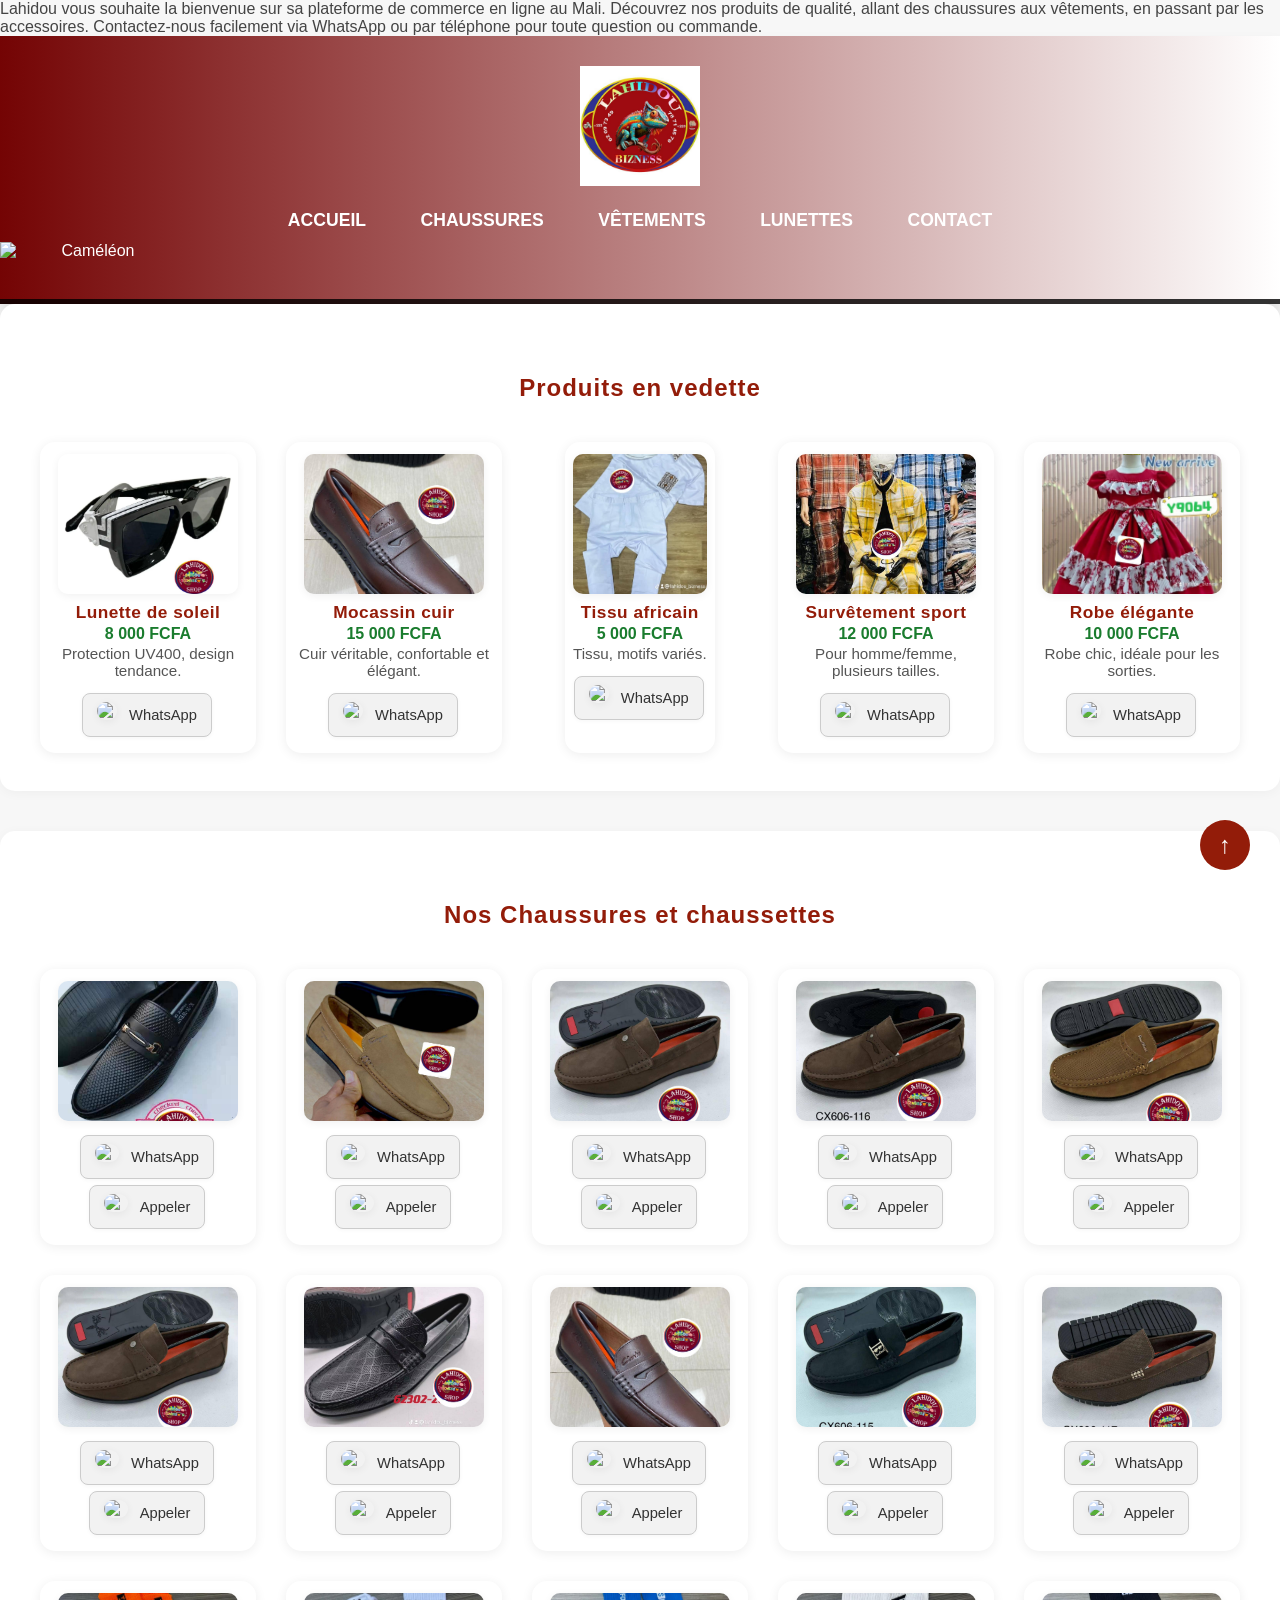
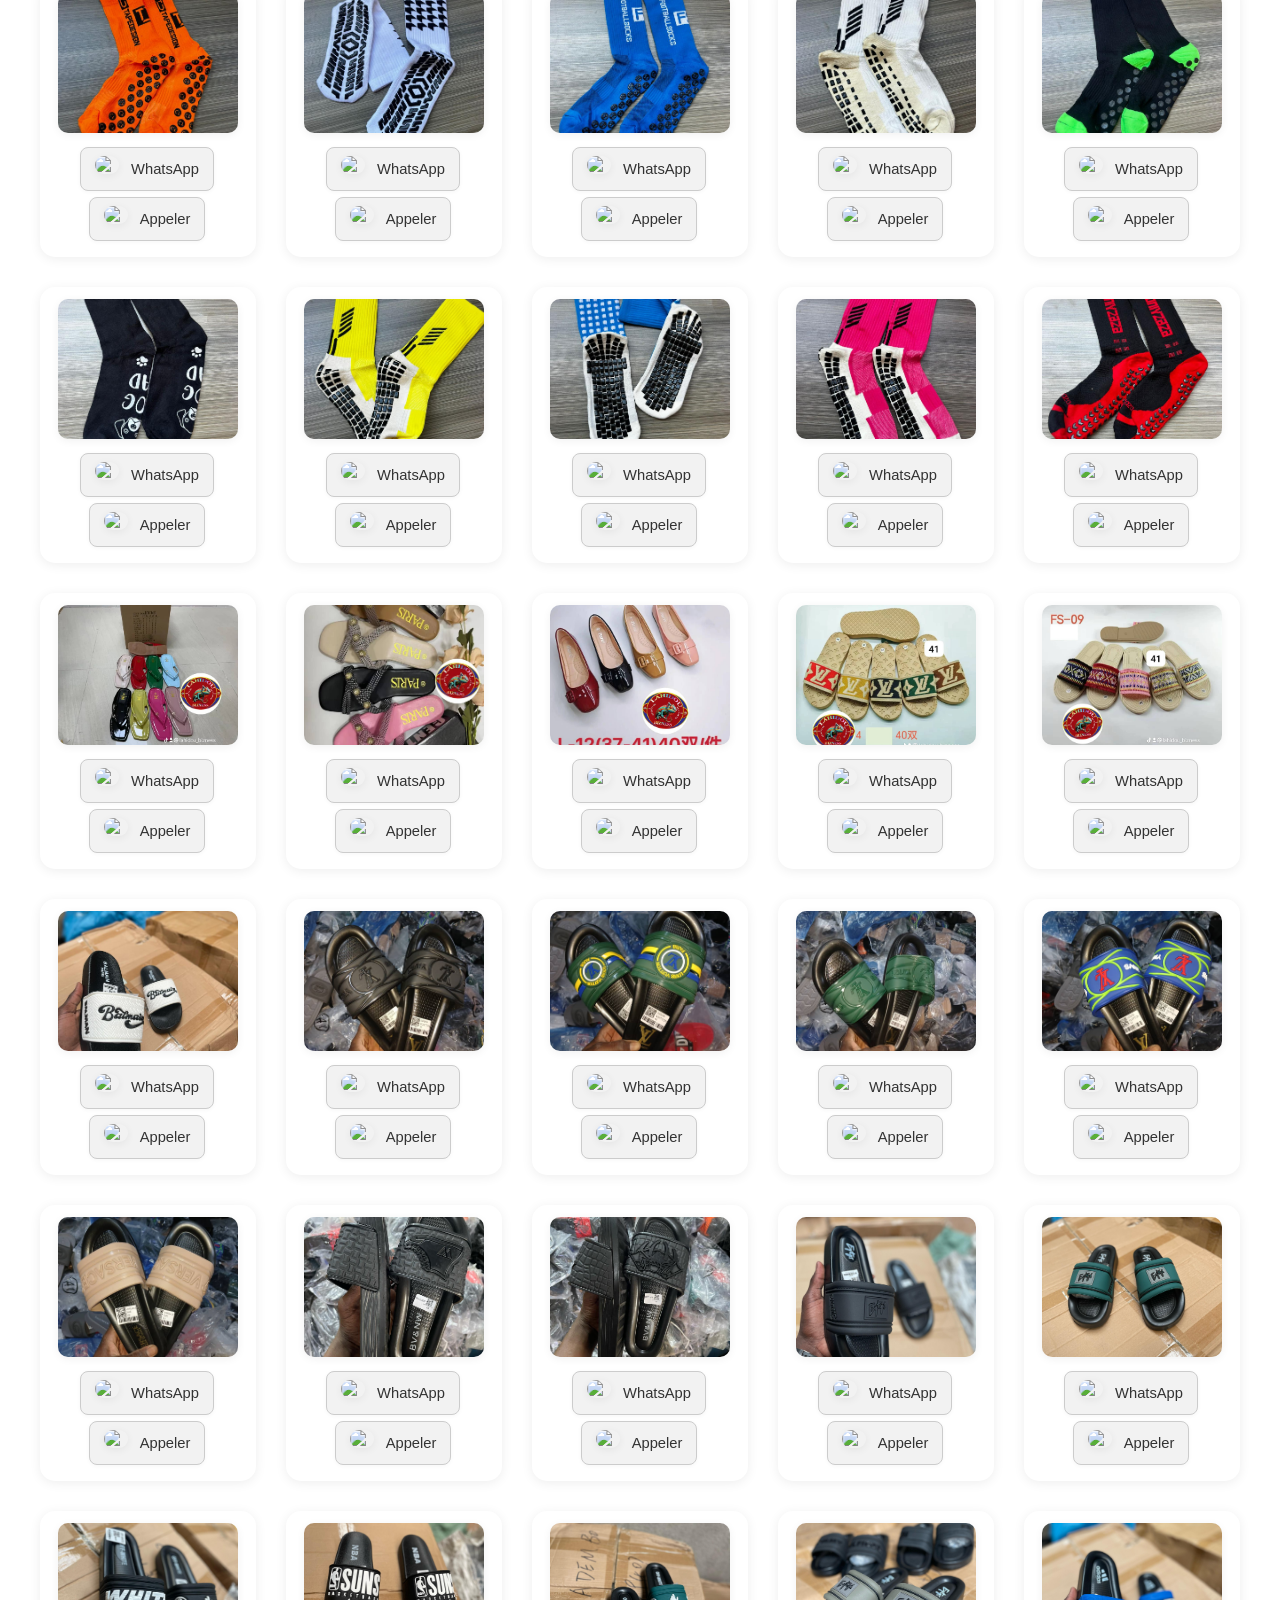
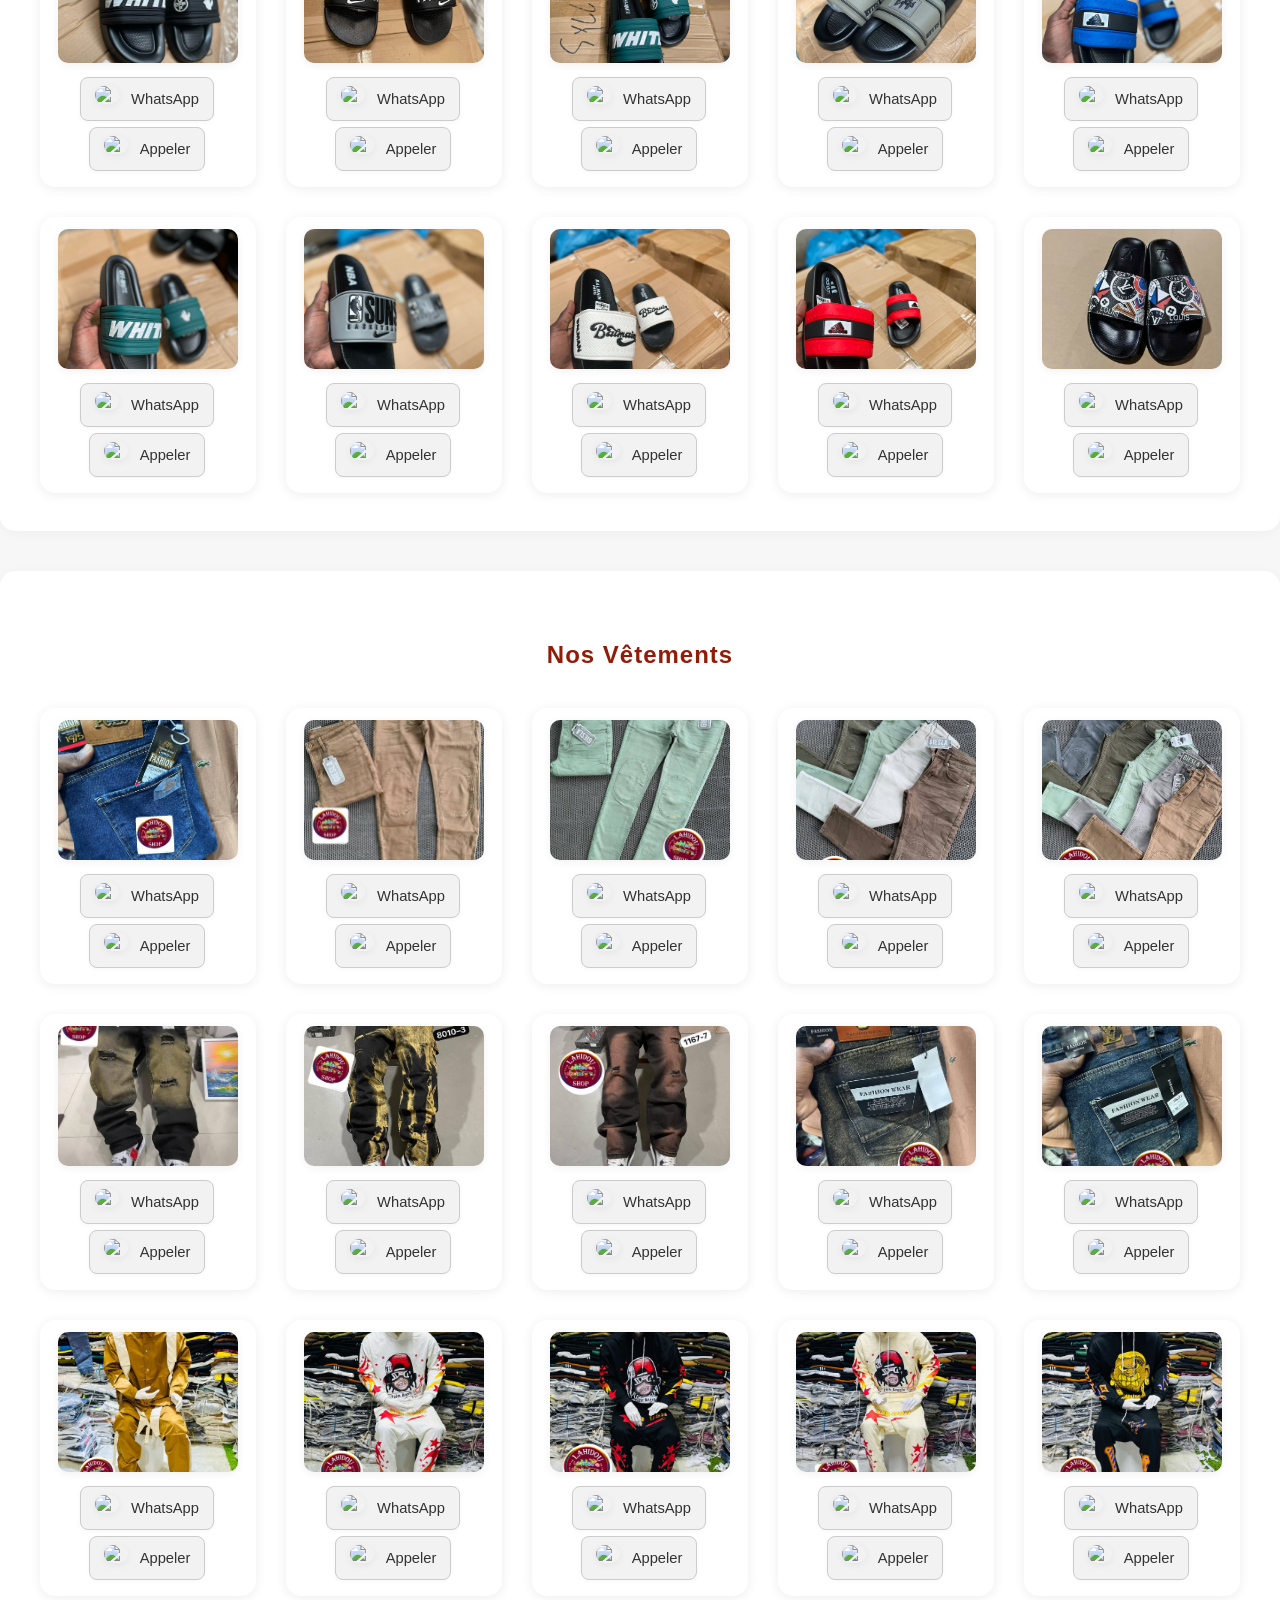
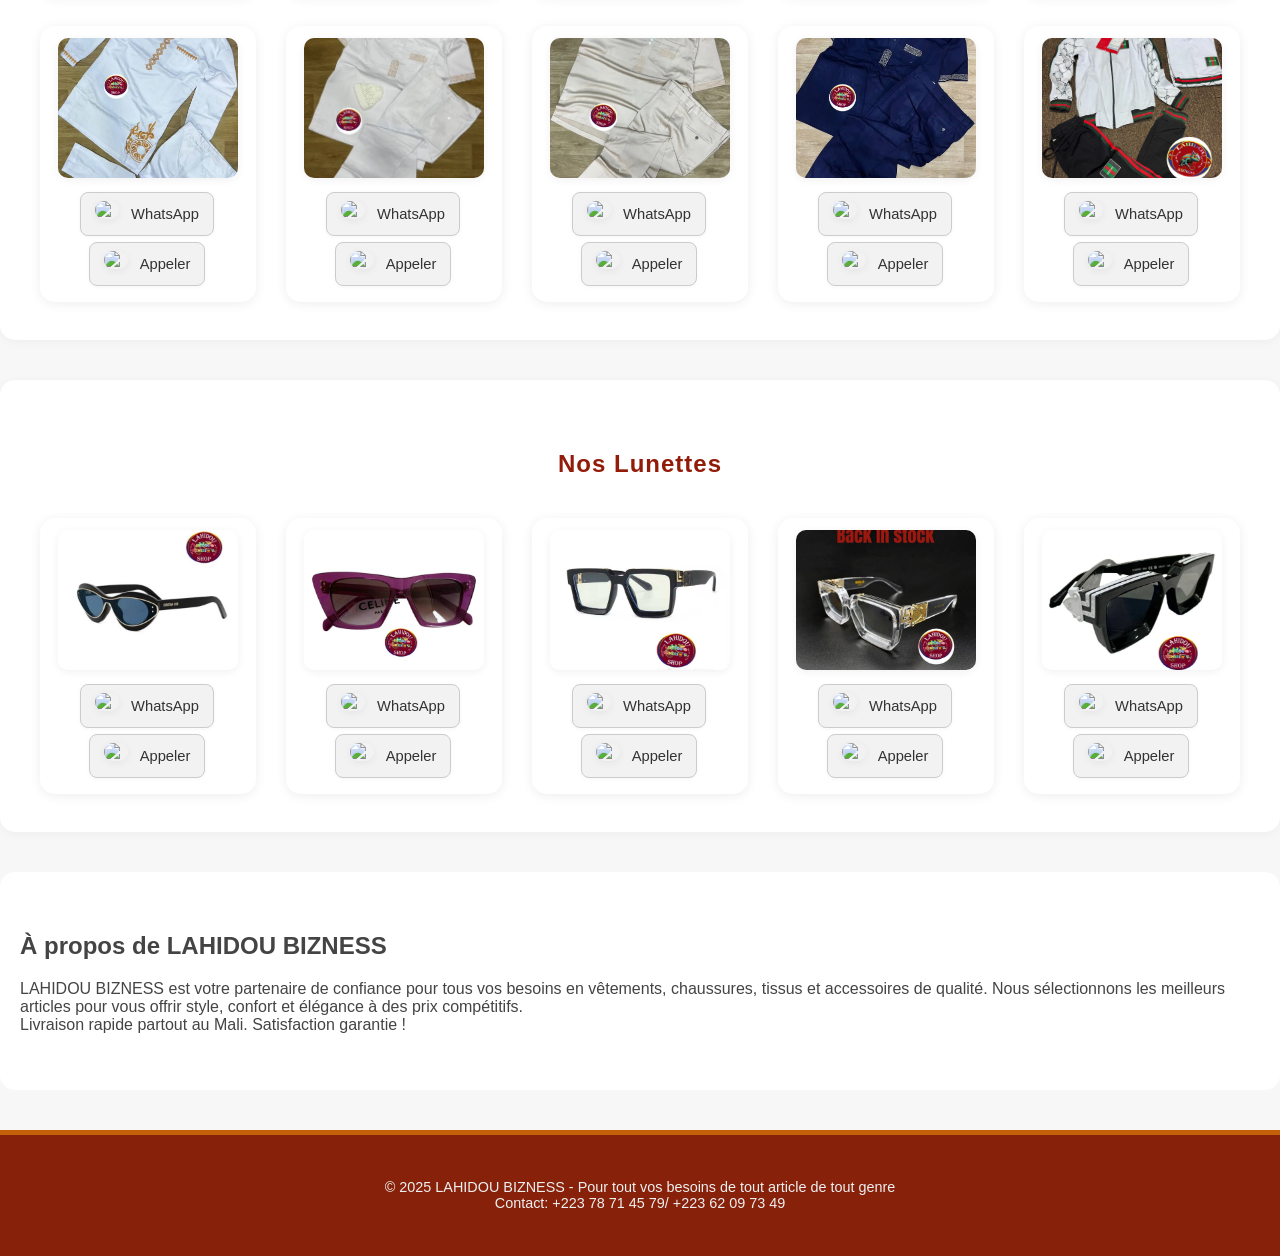
==== commit 0556cc40: "modification" ====
--- a/index.html
+++ b/index.html
@@ -1,7 +1,7 @@
 <!DOCTYPE html>
 <html lang="fr">
 <head>
-    google-site-verification: google4dd97fe96b9909fb.html
+   Lahidou vous souhaite la bienvenue sur sa plateforme de commerce en ligne au Mali. Découvrez nos produits de qualité, allant des chaussures aux vêtements, en passant par les accessoires. Contactez-nous facilement via WhatsApp ou par téléphone pour toute question ou commande.
     <meta name="description" content="Lahidou Bizness - Plateforme de commerce en ligne au Mali">
     <meta name="keywords" content="lahidou, bizness, commerce, Mali, boutique, vente, achat, entreprise">
     <meta name="author" content="Mouzz Mali">
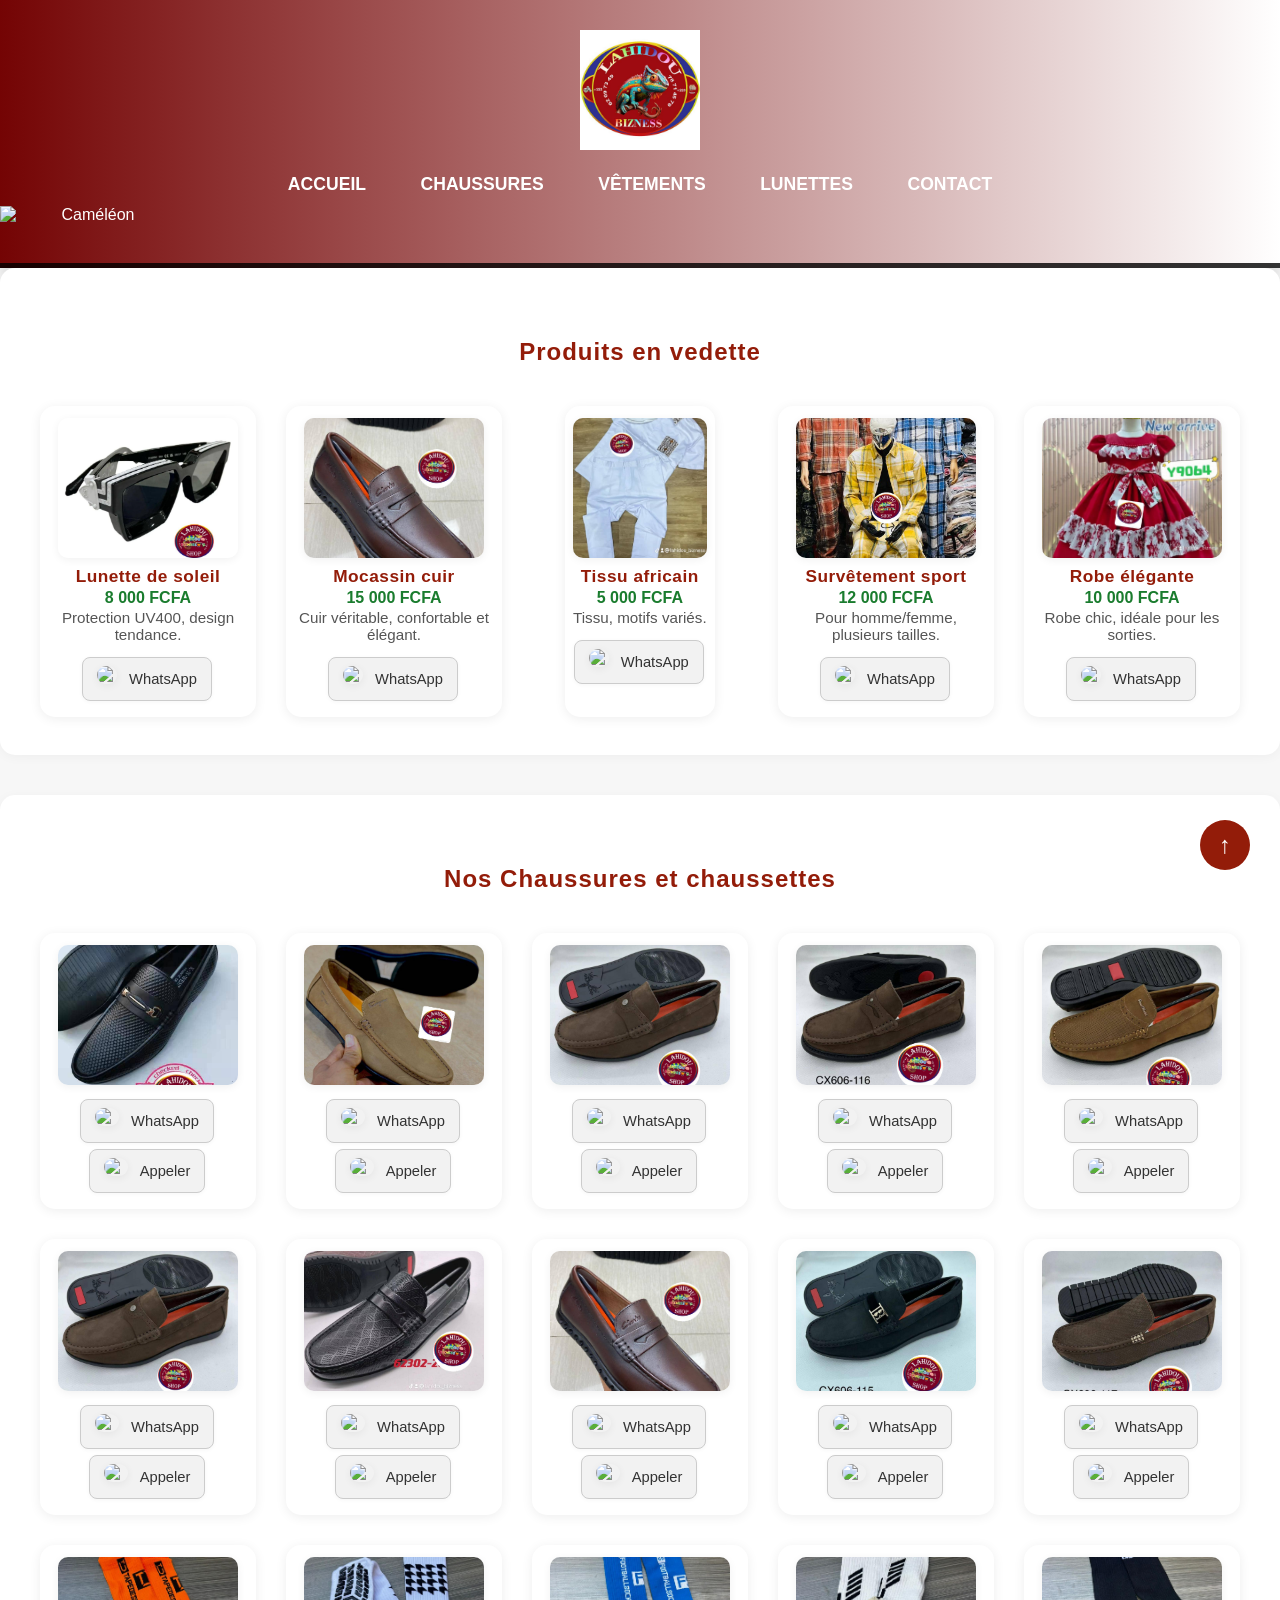
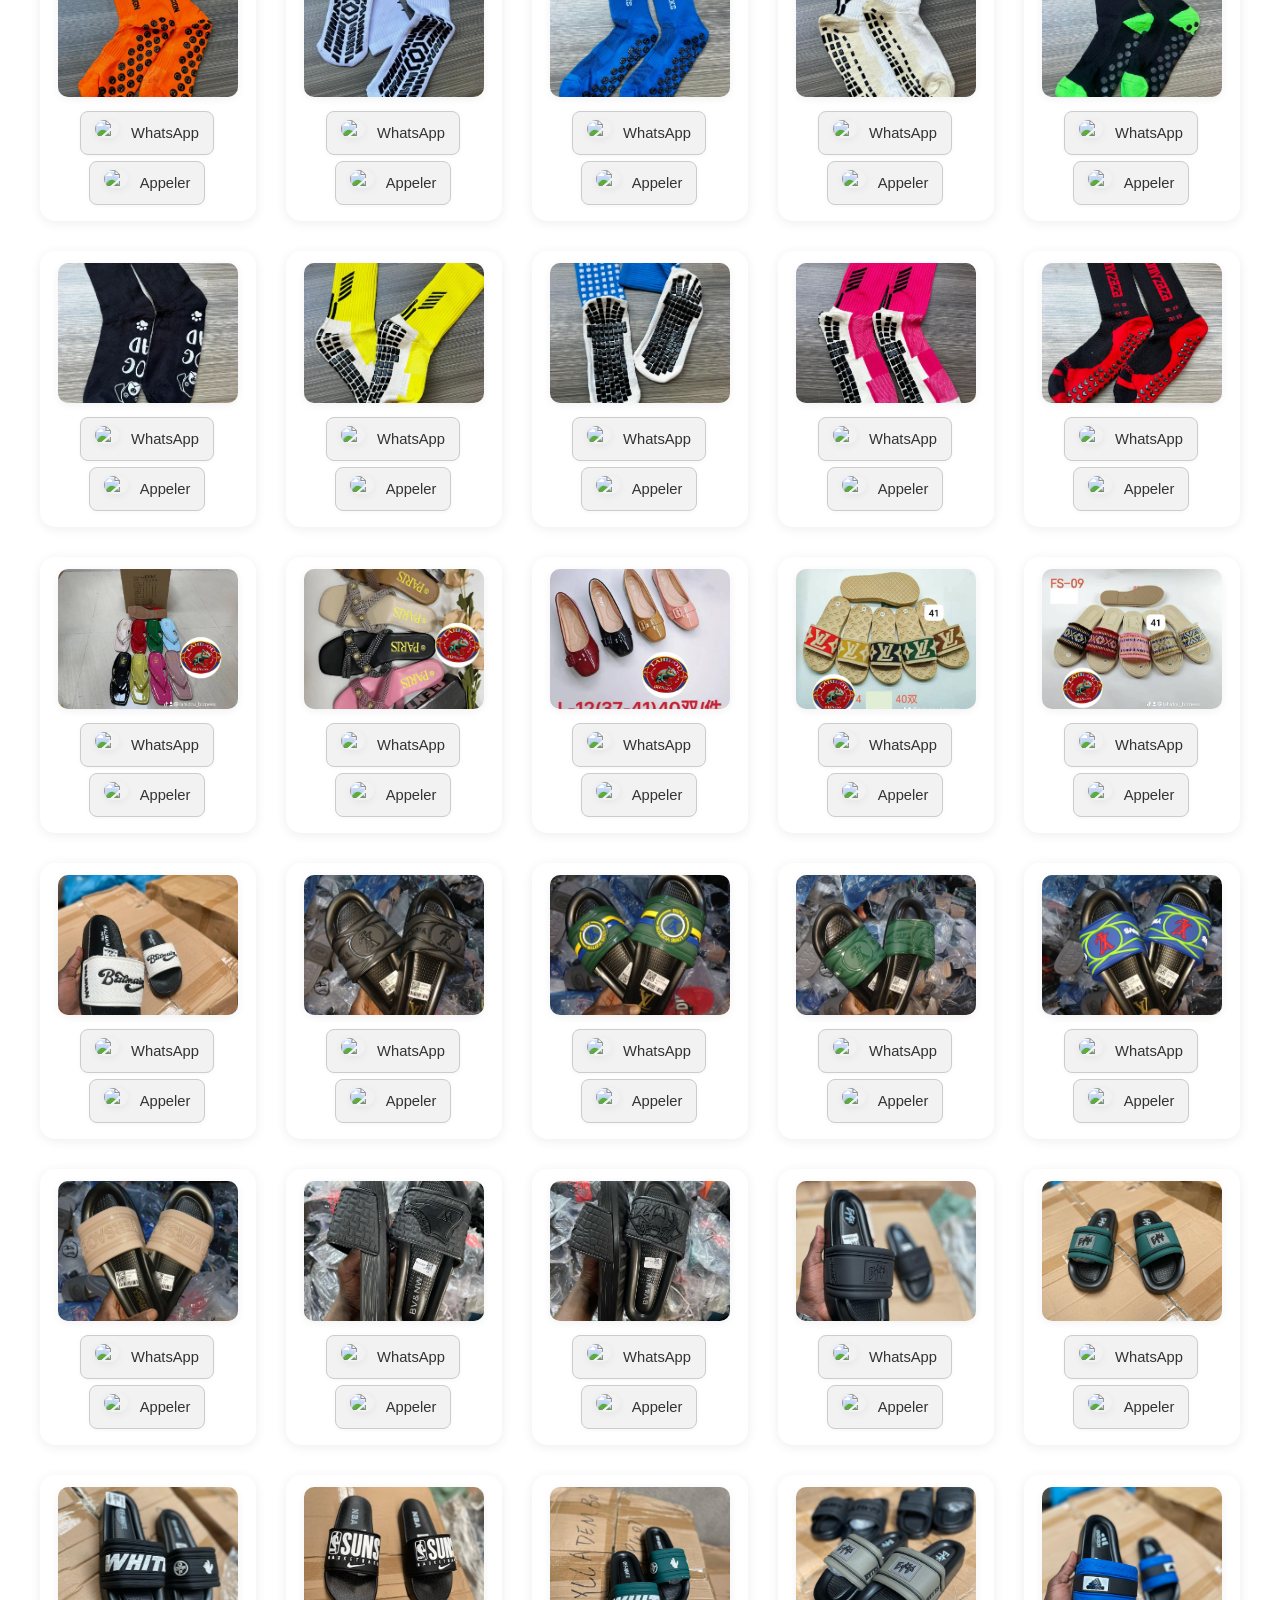
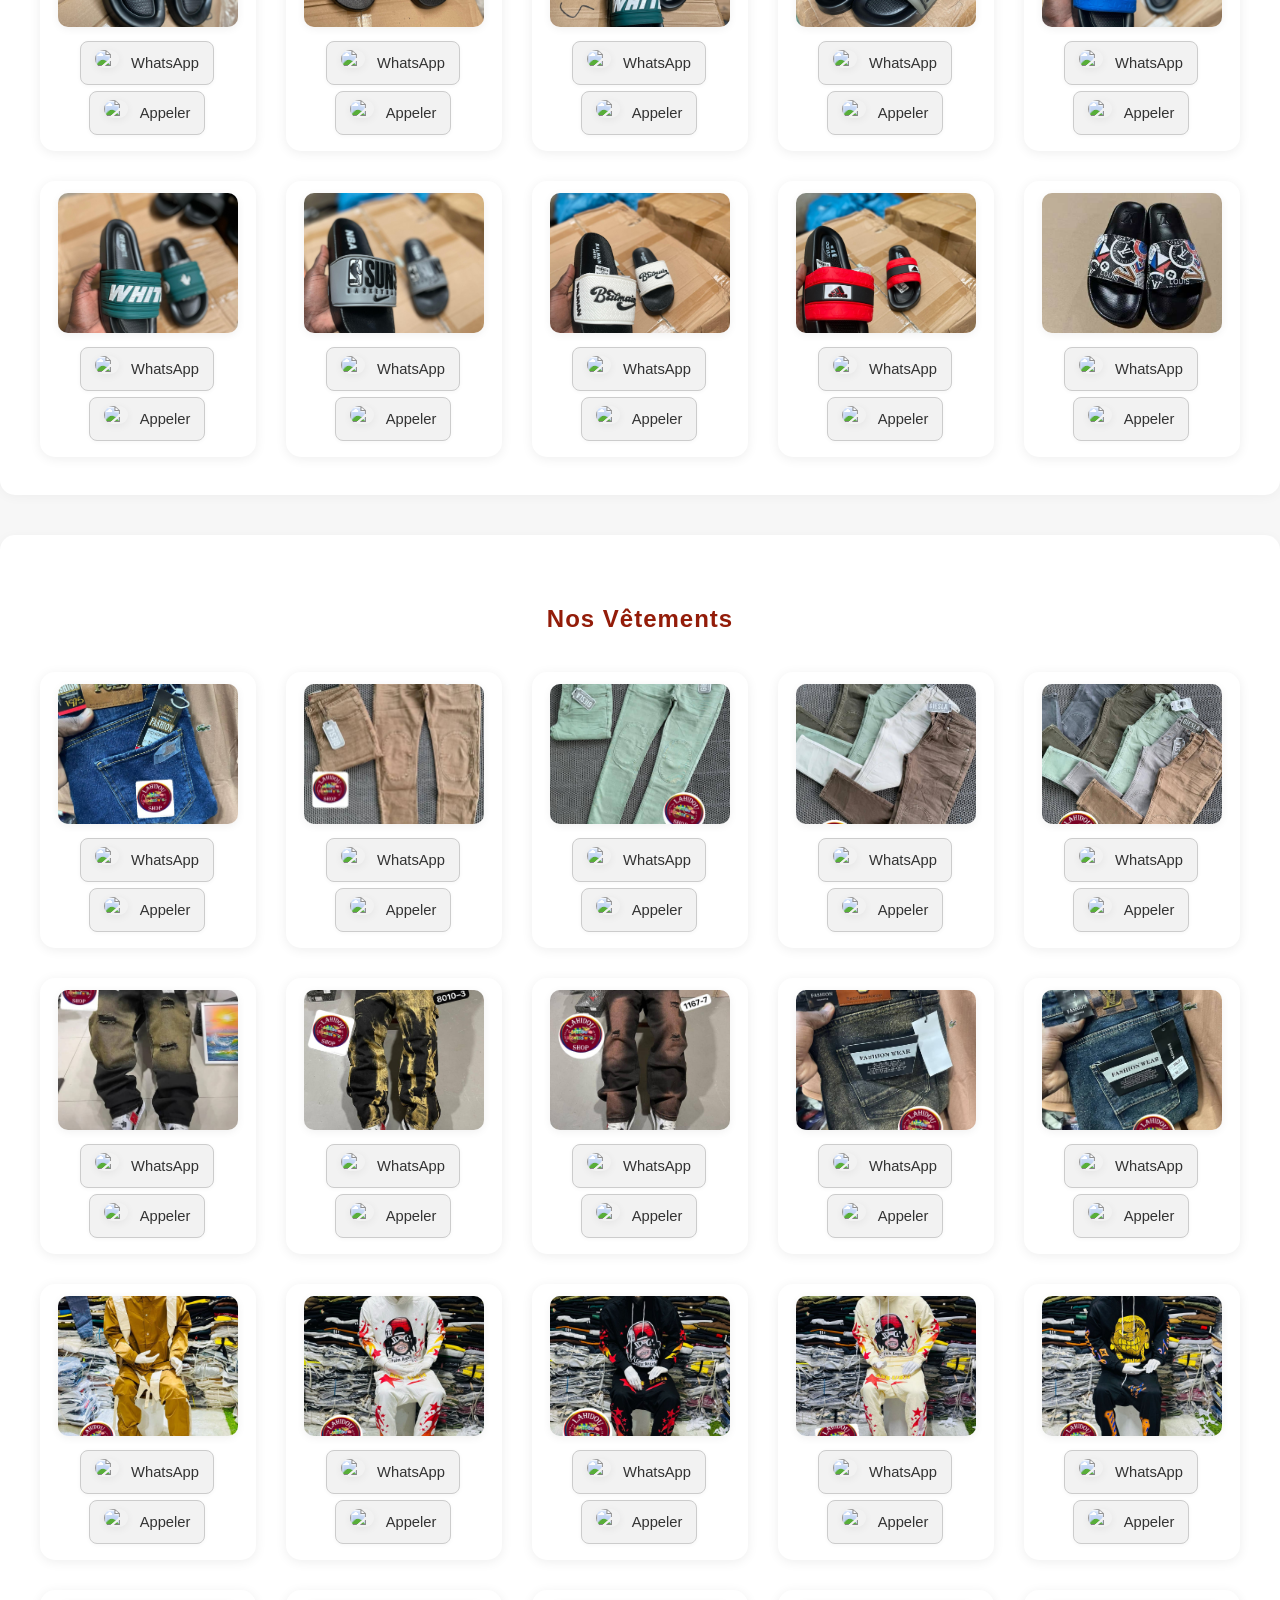
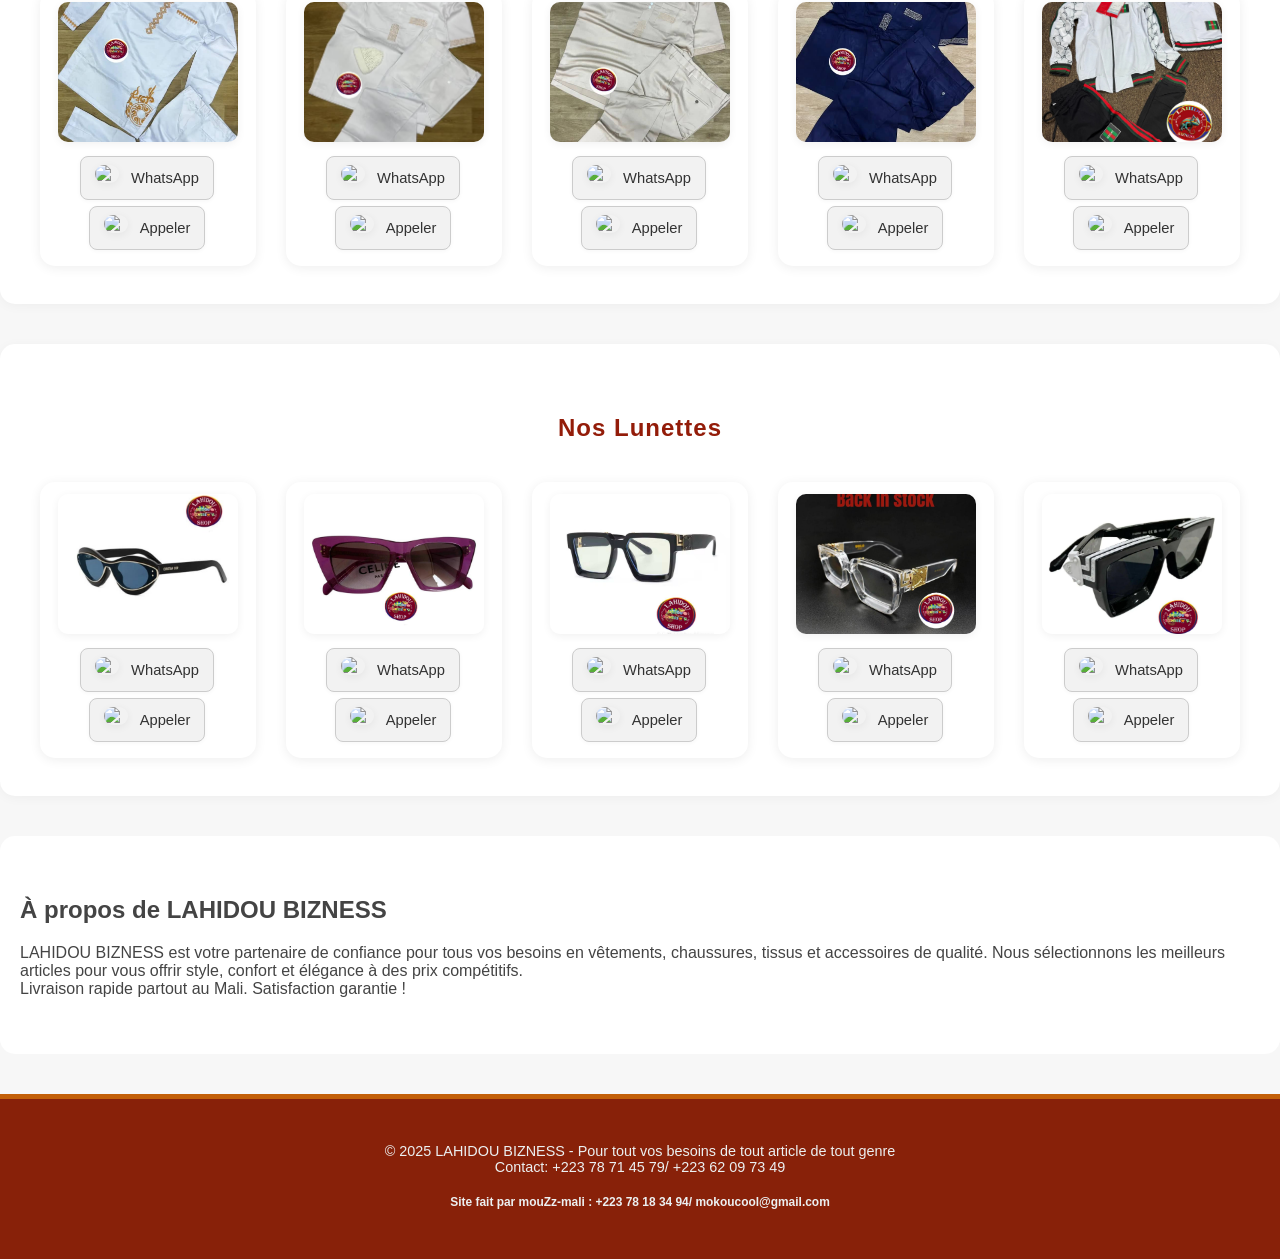
==== commit d47c4e3e: "description de mes modification" ====
--- a/index.html
+++ b/index.html
@@ -1,7 +1,6 @@
 <!DOCTYPE html>
 <html lang="fr">
 <head>
-   Lahidou vous souhaite la bienvenue sur sa plateforme de commerce en ligne au Mali. Découvrez nos produits de qualité, allant des chaussures aux vêtements, en passant par les accessoires. Contactez-nous facilement via WhatsApp ou par téléphone pour toute question ou commande.
     <meta name="description" content="Lahidou Bizness - Plateforme de commerce en ligne au Mali">
     <meta name="keywords" content="lahidou, bizness, commerce, Mali, boutique, vente, achat, entreprise">
     <meta name="author" content="Mouzz Mali">
@@ -741,7 +740,8 @@
     </section>
 
     <footer>
-        <p>&copy; 2025 LAHIDOU BIZNESS - Pour tout vos besoins de tout article de tout genre <br>Contact: +223 78 71 45 79/ +223 62 09 73 49</p>
+        <p>&copy; 2025 LAHIDOU BIZNESS - Pour tout vos besoins de tout article de tout genre <br>Contact: +223 78 71 45 79/ +223 62 09 73 49 <br><h5>Site fait par mouZz-mali : +223 78 18 34 94/ mokoucool@gmail.com</h5></p>
+
     </footer>
     <button onclick="window.scrollTo({top:0,behavior:'smooth'})" style="position:fixed;bottom:30px;right:30px;background:#931c09;color:#fff;border:none;border-radius:50%;width:50px;height:50px;font-size:1.5em;cursor:pointer;z-index:1000;">↑</button>
     <script>
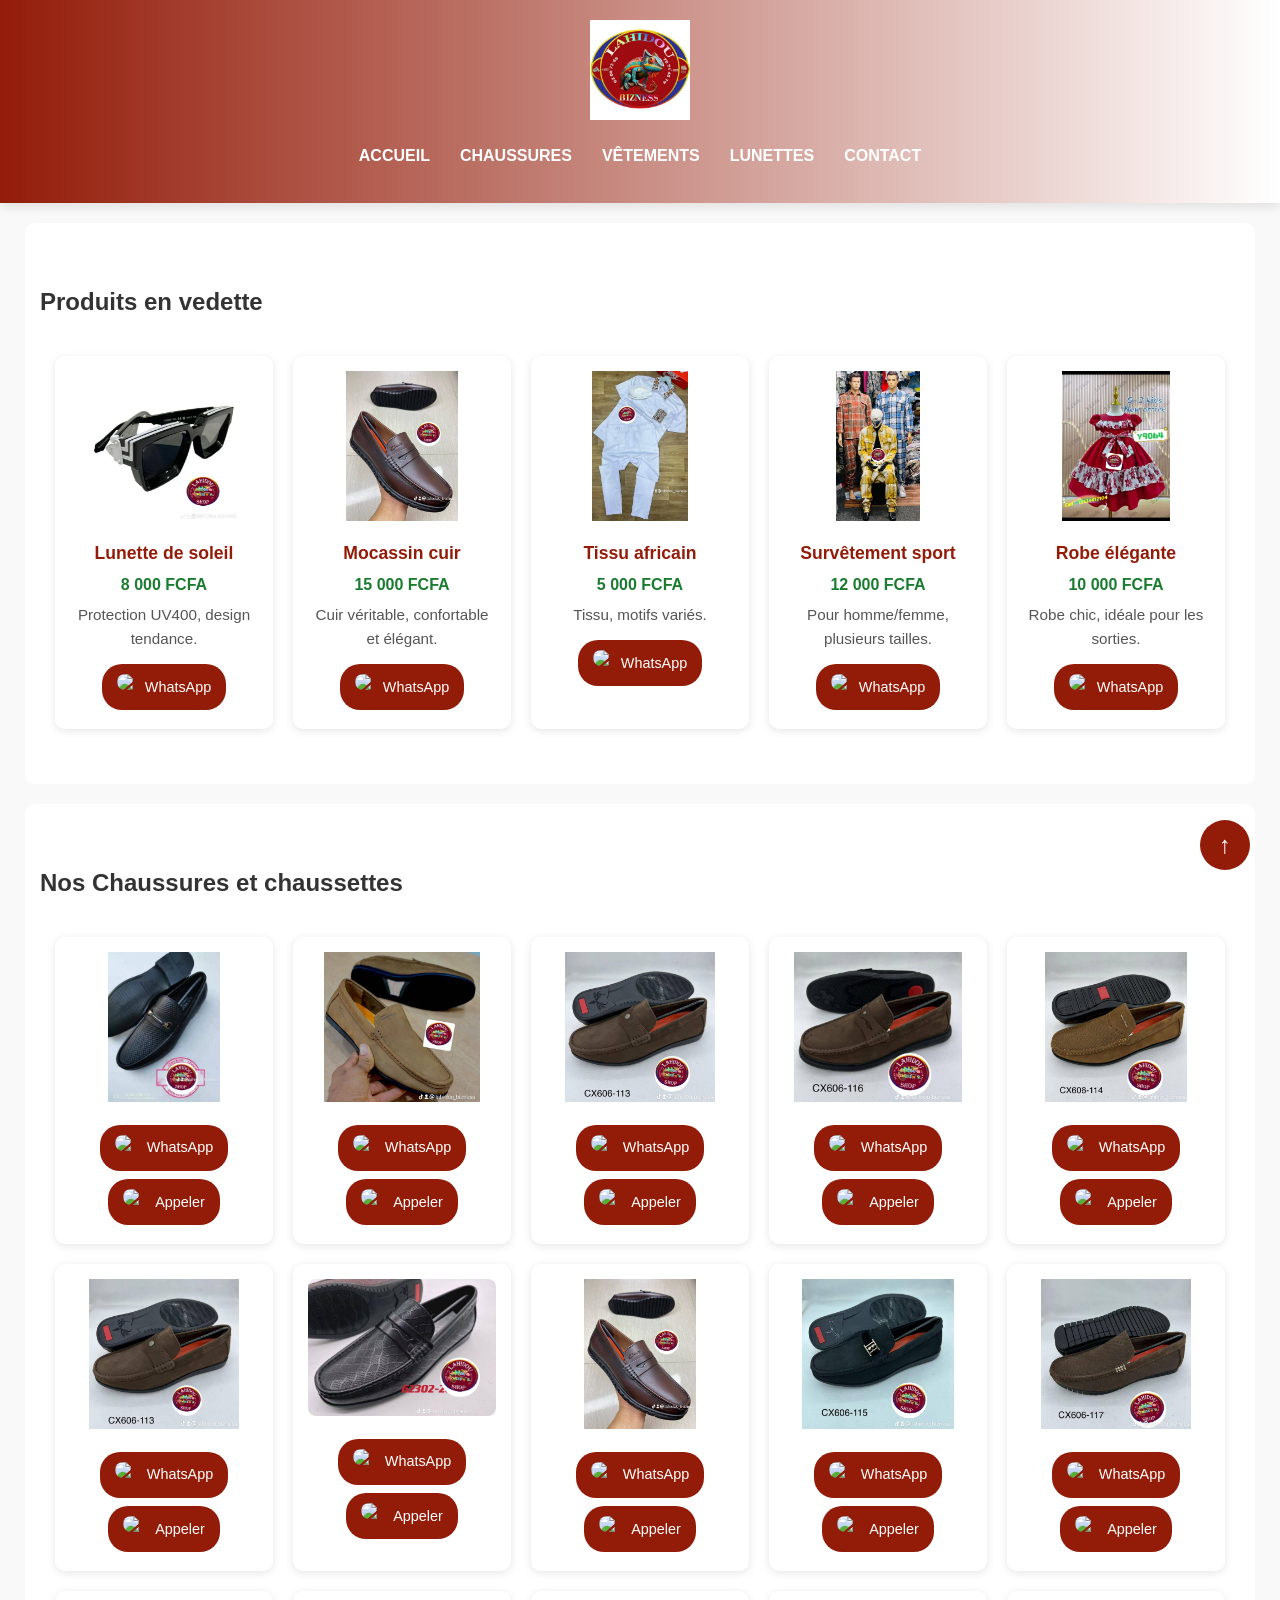
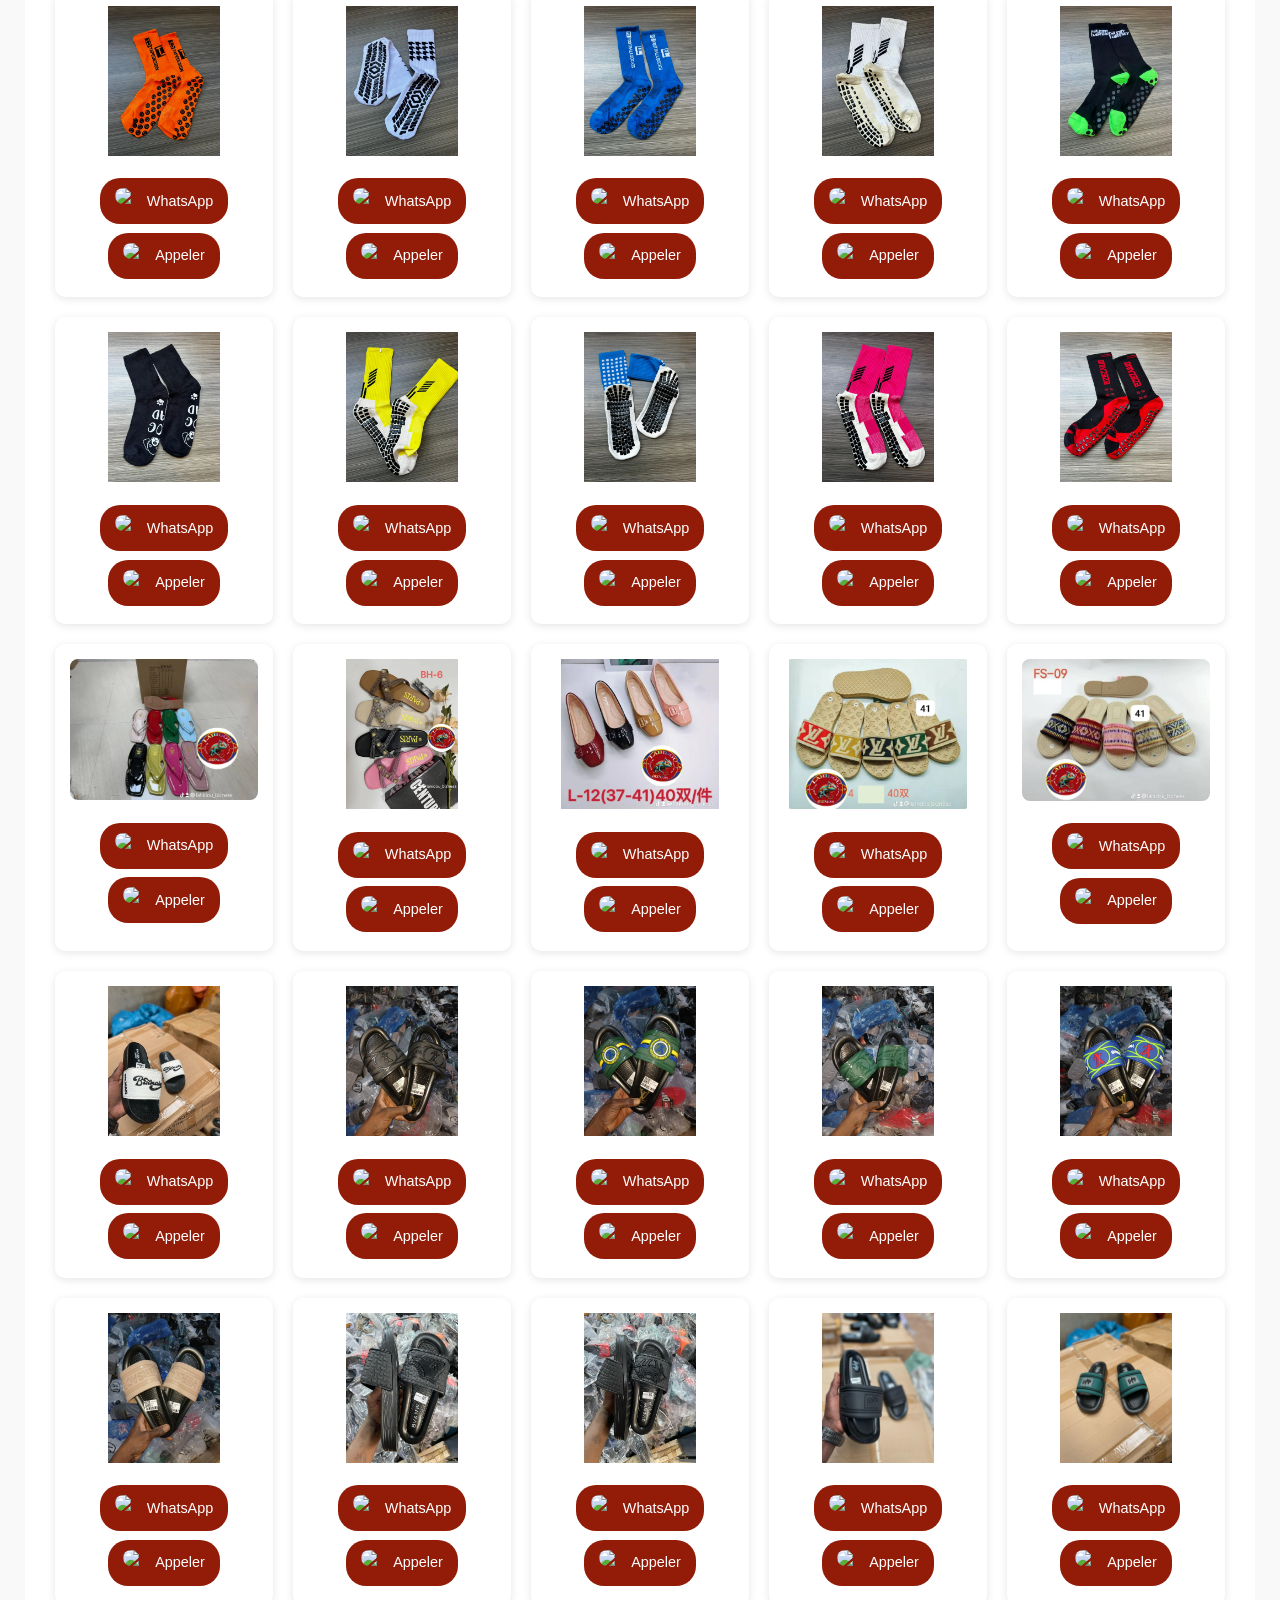
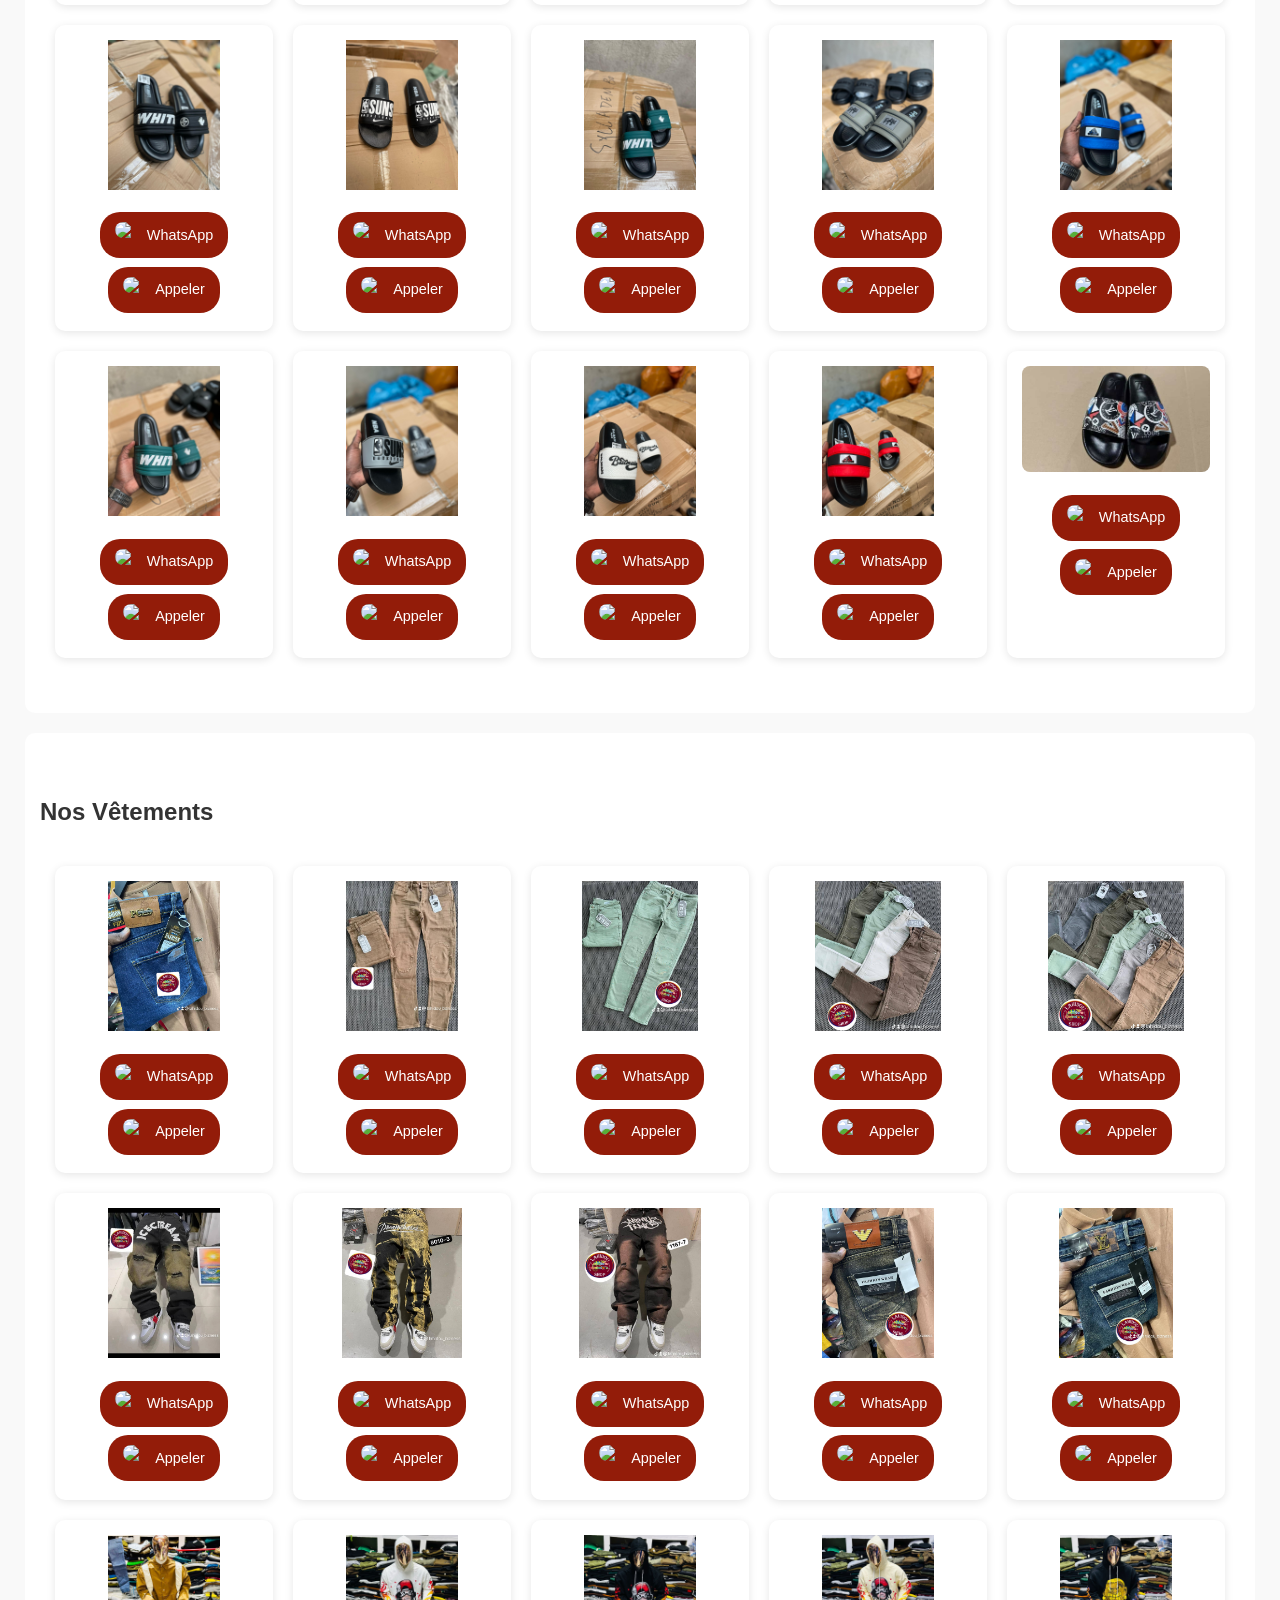
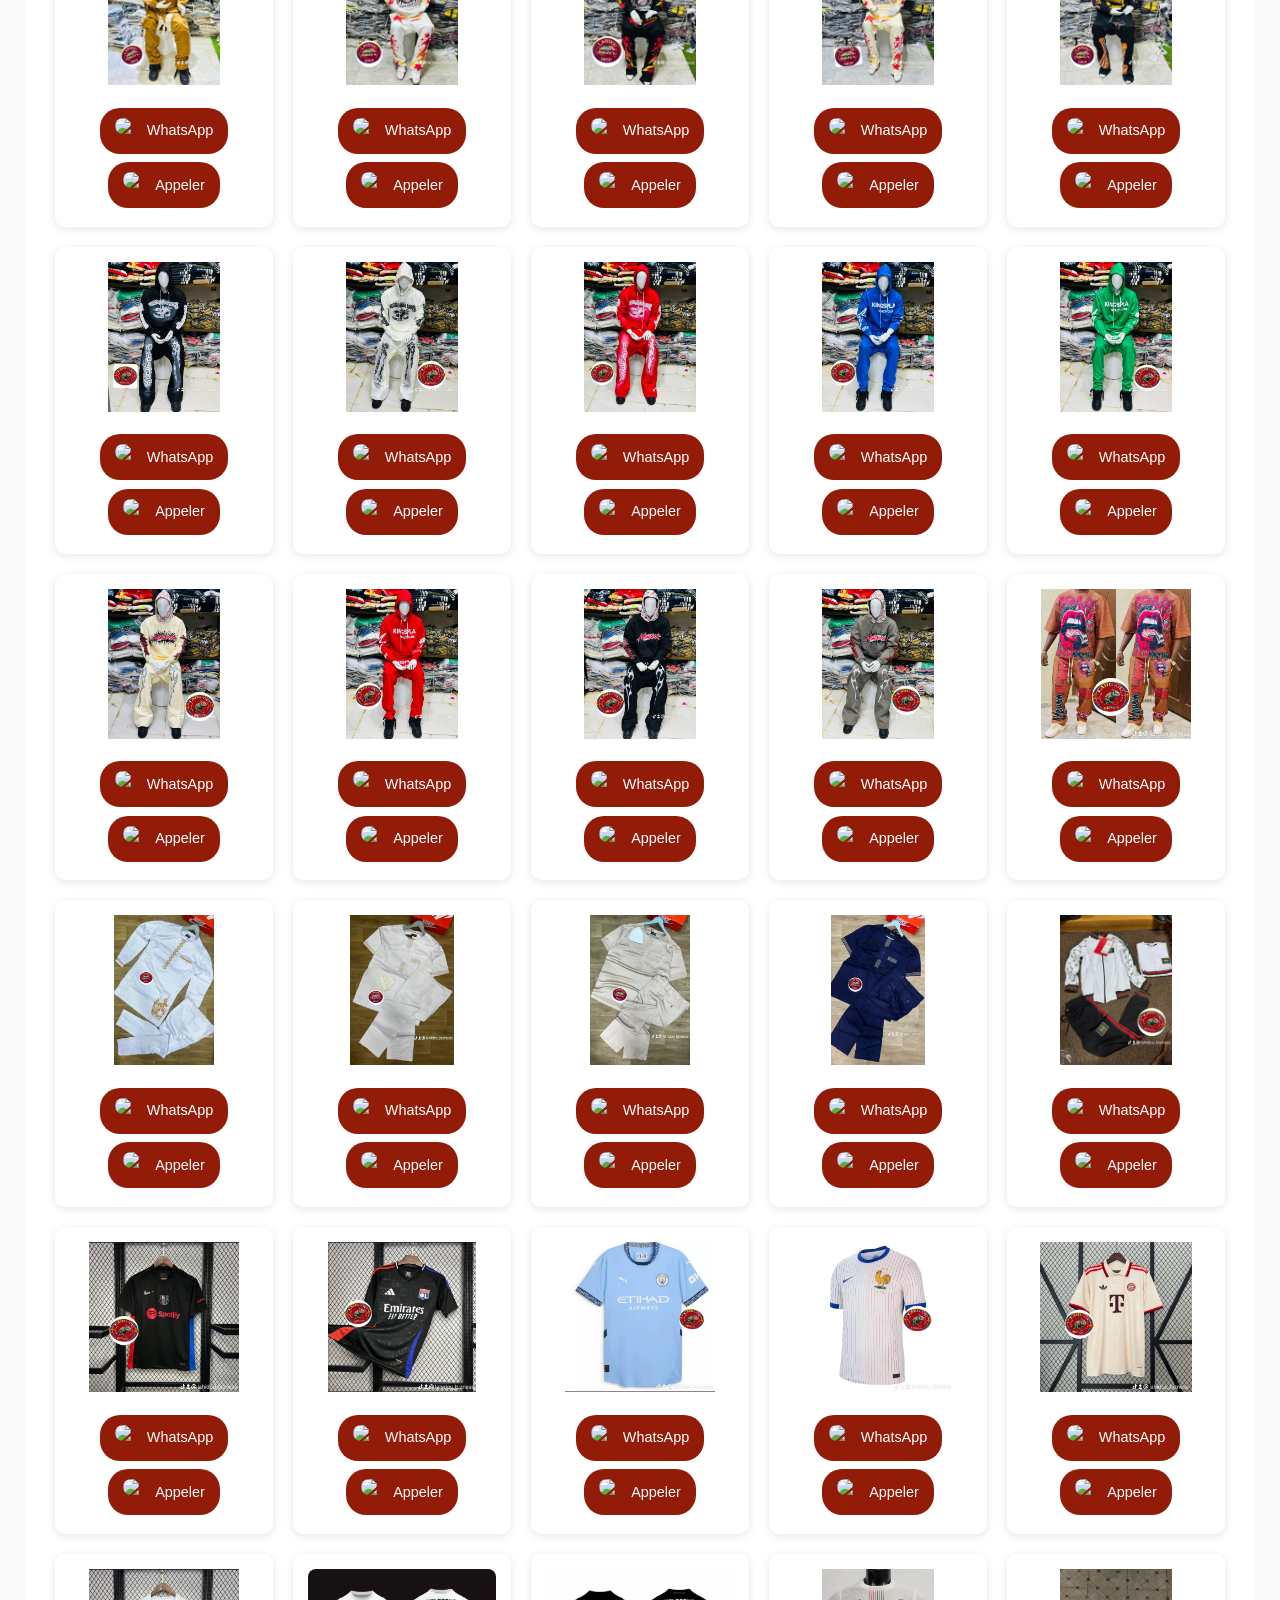
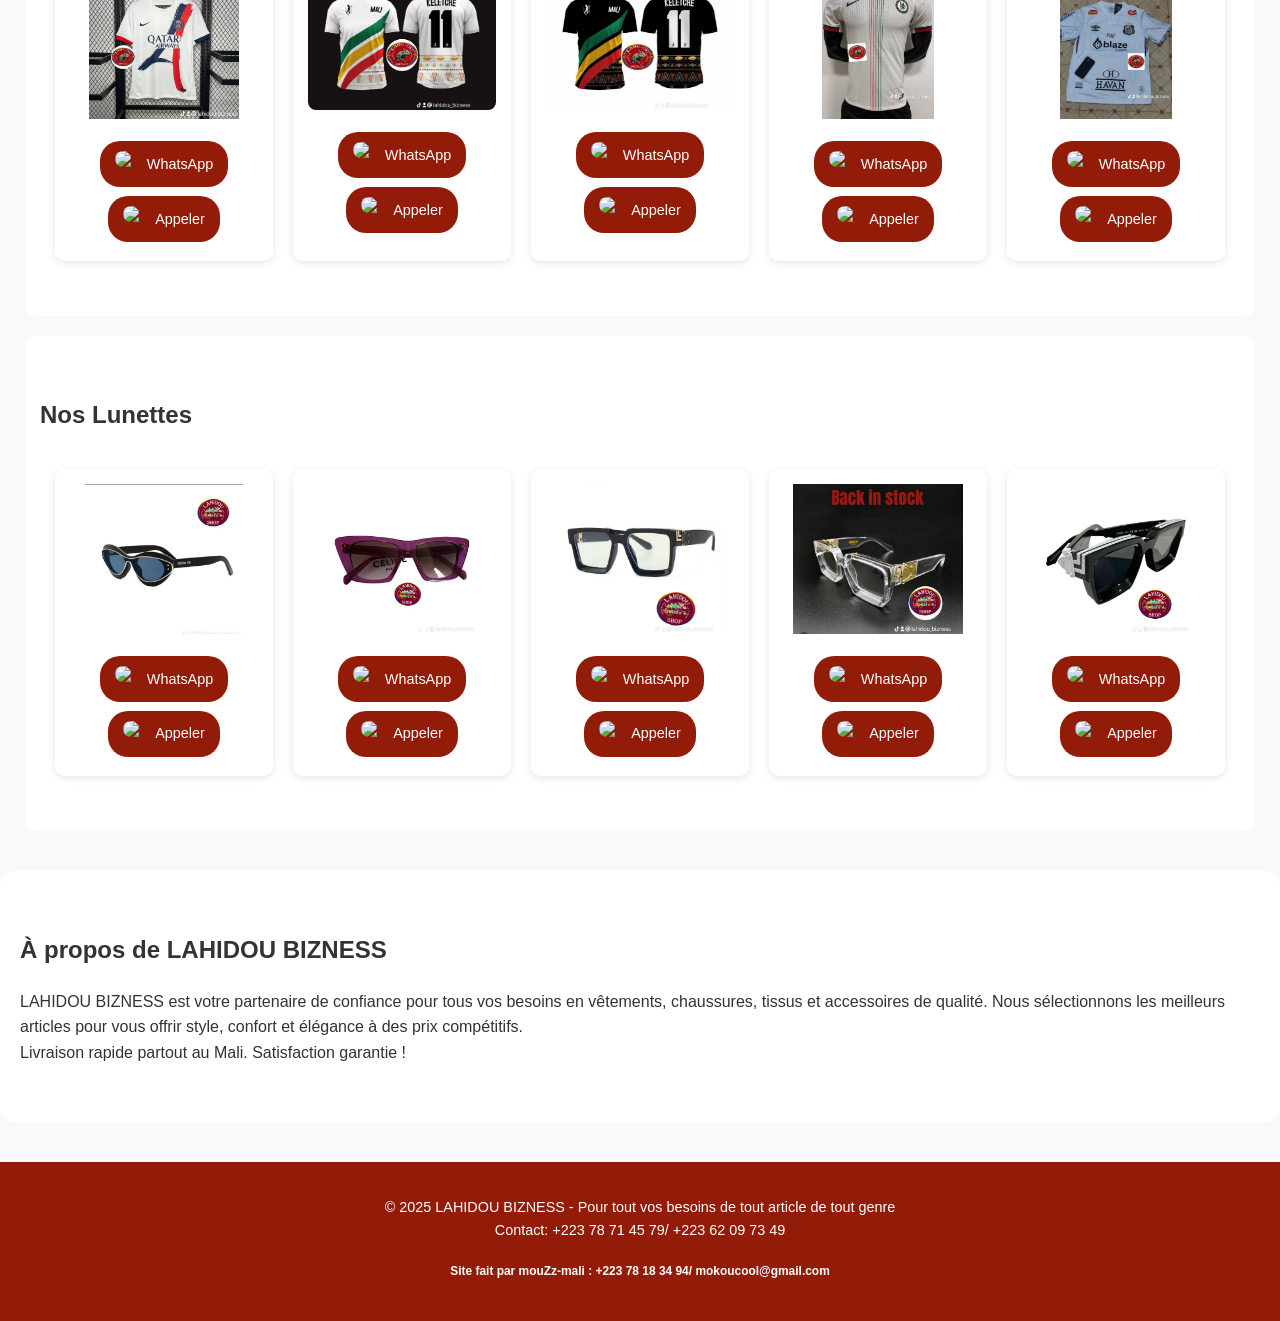
==== commit 3dcdec6b: "descriptions of my modifications" ====
--- a/index.html
+++ b/index.html
@@ -632,6 +632,96 @@
                     <img src="https://img.icons8.com/color/48/000000/phone.png" alt="Appeler" style="width:24px;vertical-align:middle;"> Appeler
                 </a>
             </div>
+             <div class="produit vetements">
+                <img src="images/dreep 1.jpg" alt="Vêtement 15">
+                <a class="whatsapp-btn" href="https://wa.me/22378714579?text=Bonjour%2C%20je%20suis%20int%C3%A9ress%C3%A9%20par%20ce%20produit%20LAHIDOU%20BIZNESS" target="_blank">
+                    <img src="https://img.icons8.com/color/48/000000/whatsapp--v1.png" alt="WhatsApp" style="width:24px;vertical-align:middle;"> WhatsApp
+                </a>
+                <a class="call-btn" href="tel:+22378714579">
+                    <img src="https://img.icons8.com/color/48/000000/phone.png" alt="Appeler" style="width:24px;vertical-align:middle;"> Appeler
+                </a>
+            </div>
+             <div class="produit vetements">
+                <img src="images/dreep 2.jpg" alt="Vêtement 15">
+                <a class="whatsapp-btn" href="https://wa.me/22378714579?text=Bonjour%2C%20je%20suis%20int%C3%A9ress%C3%A9%20par%20ce%20produit%20LAHIDOU%20BIZNESS" target="_blank">
+                    <img src="https://img.icons8.com/color/48/000000/whatsapp--v1.png" alt="WhatsApp" style="width:24px;vertical-align:middle;"> WhatsApp
+                </a>
+                <a class="call-btn" href="tel:+22378714579">
+                    <img src="https://img.icons8.com/color/48/000000/phone.png" alt="Appeler" style="width:24px;vertical-align:middle;"> Appeler
+                </a>
+            </div>
+             <div class="produit vetements">
+                <img src="images/dreep 3.jpg" alt="Vêtement 15">
+                <a class="whatsapp-btn" href="https://wa.me/22378714579?text=Bonjour%2C%20je%20suis%20int%C3%A9ress%C3%A9%20par%20ce%20produit%20LAHIDOU%20BIZNESS" target="_blank">
+                    <img src="https://img.icons8.com/color/48/000000/whatsapp--v1.png" alt="WhatsApp" style="width:24px;vertical-align:middle;"> WhatsApp
+                </a>
+                <a class="call-btn" href="tel:+22378714579">
+                    <img src="https://img.icons8.com/color/48/000000/phone.png" alt="Appeler" style="width:24px;vertical-align:middle;"> Appeler
+                </a>
+            </div>
+             <div class="produit vetements">
+                <img src="images/dreep 4.jpg" alt="Vêtement 15">
+                <a class="whatsapp-btn" href="https://wa.me/22378714579?text=Bonjour%2C%20je%20suis%20int%C3%A9ress%C3%A9%20par%20ce%20produit%20LAHIDOU%20BIZNESS" target="_blank">
+                    <img src="https://img.icons8.com/color/48/000000/whatsapp--v1.png" alt="WhatsApp" style="width:24px;vertical-align:middle;"> WhatsApp
+                </a>
+                <a class="call-btn" href="tel:+22378714579">
+                    <img src="https://img.icons8.com/color/48/000000/phone.png" alt="Appeler" style="width:24px;vertical-align:middle;"> Appeler
+                </a>
+            </div>
+             <div class="produit vetements">
+                <img src="images/dreep 5.jpg" alt="Vêtement 15">
+                <a class="whatsapp-btn" href="https://wa.me/22378714579?text=Bonjour%2C%20je%20suis%20int%C3%A9ress%C3%A9%20par%20ce%20produit%20LAHIDOU%20BIZNESS" target="_blank">
+                    <img src="https://img.icons8.com/color/48/000000/whatsapp--v1.png" alt="WhatsApp" style="width:24px;vertical-align:middle;"> WhatsApp
+                </a>
+                <a class="call-btn" href="tel:+22378714579">
+                    <img src="https://img.icons8.com/color/48/000000/phone.png" alt="Appeler" style="width:24px;vertical-align:middle;"> Appeler
+                </a>
+            </div>
+             <div class="produit vetements">
+                <img src="images/dreep 6.jpg" alt="Vêtement 15">
+                <a class="whatsapp-btn" href="https://wa.me/22378714579?text=Bonjour%2C%20je%20suis%20int%C3%A9ress%C3%A9%20par%20ce%20produit%20LAHIDOU%20BIZNESS" target="_blank">
+                    <img src="https://img.icons8.com/color/48/000000/whatsapp--v1.png" alt="WhatsApp" style="width:24px;vertical-align:middle;"> WhatsApp
+                </a>
+                <a class="call-btn" href="tel:+22378714579">
+                    <img src="https://img.icons8.com/color/48/000000/phone.png" alt="Appeler" style="width:24px;vertical-align:middle;"> Appeler
+                </a>
+            </div>
+             <div class="produit vetements">
+                <img src="images/dreep 7.jpg" alt="Vêtement 15">
+                <a class="whatsapp-btn" href="https://wa.me/22378714579?text=Bonjour%2C%20je%20suis%20int%C3%A9ress%C3%A9%20par%20ce%20produit%20LAHIDOU%20BIZNESS" target="_blank">
+                    <img src="https://img.icons8.com/color/48/000000/whatsapp--v1.png" alt="WhatsApp" style="width:24px;vertical-align:middle;"> WhatsApp
+                </a>
+                <a class="call-btn" href="tel:+22378714579">
+                    <img src="https://img.icons8.com/color/48/000000/phone.png" alt="Appeler" style="width:24px;vertical-align:middle;"> Appeler
+                </a>
+            </div>
+             <div class="produit vetements">
+                <img src="images/dreep 8.jpg" alt="Vêtement 15">
+                <a class="whatsapp-btn" href="https://wa.me/22378714579?text=Bonjour%2C%20je%20suis%20int%C3%A9ress%C3%A9%20par%20ce%20produit%20LAHIDOU%20BIZNESS" target="_blank">
+                    <img src="https://img.icons8.com/color/48/000000/whatsapp--v1.png" alt="WhatsApp" style="width:24px;vertical-align:middle;"> WhatsApp
+                </a>
+                <a class="call-btn" href="tel:+22378714579">
+                    <img src="https://img.icons8.com/color/48/000000/phone.png" alt="Appeler" style="width:24px;vertical-align:middle;"> Appeler
+                </a>
+            </div>
+             <div class="produit vetements">
+                <img src="images/dreep 9.jpg" alt="Vêtement 15">
+                <a class="whatsapp-btn" href="https://wa.me/22378714579?text=Bonjour%2C%20je%20suis%20int%C3%A9ress%C3%A9%20par%20ce%20produit%20LAHIDOU%20BIZNESS" target="_blank">
+                    <img src="https://img.icons8.com/color/48/000000/whatsapp--v1.png" alt="WhatsApp" style="width:24px;vertical-align:middle;"> WhatsApp
+                </a>
+                <a class="call-btn" href="tel:+22378714579">
+                    <img src="https://img.icons8.com/color/48/000000/phone.png" alt="Appeler" style="width:24px;vertical-align:middle;"> Appeler
+                </a>
+            </div>
+             <div class="produit vetements">
+                <img src="images/dreep 10.jpg" alt="Vêtement 15">
+                <a class="whatsapp-btn" href="https://wa.me/22378714579?text=Bonjour%2C%20je%20suis%20int%C3%A9ress%C3%A9%20par%20ce%20produit%20LAHIDOU%20BIZNESS" target="_blank">
+                    <img src="https://img.icons8.com/color/48/000000/whatsapp--v1.png" alt="WhatsApp" style="width:24px;vertical-align:middle;"> WhatsApp
+                </a>
+                <a class="call-btn" href="tel:+22378714579">
+                    <img src="https://img.icons8.com/color/48/000000/phone.png" alt="Appeler" style="width:24px;vertical-align:middle;"> Appeler
+                </a>
+            </div>
             <div class="produit vetements">
                 <img src="images/tissu (1).jpg" alt="Vêtement 26">
                 <a class="whatsapp-btn" href="https://wa.me/22378714579?text=Bonjour%2C%20je%20suis%20int%C3%A9ress%C3%A9%20par%20ce%20produit%20LAHIDOU%20BIZNESS" target="_blank">
@@ -670,6 +760,96 @@
             </div>
              <div class="produit vetements">
                 <img src="images/vetement 001.jpg" alt="Vêtement 29">
+                <a class="whatsapp-btn" href="https://wa.me/22378714579?text=Bonjour%2C%20je%20suis%20int%C3%A9ress%C3%A9%20par%20ce%20produit%20LAHIDOU%20BIZNESS" target="_blank">
+                    <img src="https://img.icons8.com/color/48/000000/whatsapp--v1.png" alt="WhatsApp" style="width:24px;vertical-align:middle;"> WhatsApp
+                </a>
+                <a class="call-btn" href="tel:+22378714579">
+                    <img src="https://img.icons8.com/color/48/000000/phone.png" alt="Appeler" style="width:24px;vertical-align:middle;"> Appeler
+                </a>
+            </div>
+            <div class="produit vetements">
+                <img src="images/maillot 1.jpg" alt="Vêtement 29">
+                <a class="whatsapp-btn" href="https://wa.me/22378714579?text=Bonjour%2C%20je%20suis%20int%C3%A9ress%C3%A9%20par%20ce%20produit%20LAHIDOU%20BIZNESS" target="_blank">
+                    <img src="https://img.icons8.com/color/48/000000/whatsapp--v1.png" alt="WhatsApp" style="width:24px;vertical-align:middle;"> WhatsApp
+                </a>
+                <a class="call-btn" href="tel:+22378714579">
+                    <img src="https://img.icons8.com/color/48/000000/phone.png" alt="Appeler" style="width:24px;vertical-align:middle;"> Appeler
+                </a>
+            </div>
+            <div class="produit vetements">
+                <img src="images/maillot 2.jpg" alt="Vêtement 29">
+                <a class="whatsapp-btn" href="https://wa.me/22378714579?text=Bonjour%2C%20je%20suis%20int%C3%A9ress%C3%A9%20par%20ce%20produit%20LAHIDOU%20BIZNESS" target="_blank">
+                    <img src="https://img.icons8.com/color/48/000000/whatsapp--v1.png" alt="WhatsApp" style="width:24px;vertical-align:middle;"> WhatsApp
+                </a>
+                <a class="call-btn" href="tel:+22378714579">
+                    <img src="https://img.icons8.com/color/48/000000/phone.png" alt="Appeler" style="width:24px;vertical-align:middle;"> Appeler
+                </a>
+            </div>
+            <div class="produit vetements">
+                <img src="images/maillot 3.jpg" alt="Vêtement 29">
+                <a class="whatsapp-btn" href="https://wa.me/22378714579?text=Bonjour%2C%20je%20suis%20int%C3%A9ress%C3%A9%20par%20ce%20produit%20LAHIDOU%20BIZNESS" target="_blank">
+                    <img src="https://img.icons8.com/color/48/000000/whatsapp--v1.png" alt="WhatsApp" style="width:24px;vertical-align:middle;"> WhatsApp
+                </a>
+                <a class="call-btn" href="tel:+22378714579">
+                    <img src="https://img.icons8.com/color/48/000000/phone.png" alt="Appeler" style="width:24px;vertical-align:middle;"> Appeler
+                </a>
+            </div>
+            <div class="produit vetements">
+                <img src="images/maillot 4.jpg" alt="Vêtement 29">
+                <a class="whatsapp-btn" href="https://wa.me/22378714579?text=Bonjour%2C%20je%20suis%20int%C3%A9ress%C3%A9%20par%20ce%20produit%20LAHIDOU%20BIZNESS" target="_blank">
+                    <img src="https://img.icons8.com/color/48/000000/whatsapp--v1.png" alt="WhatsApp" style="width:24px;vertical-align:middle;"> WhatsApp
+                </a>
+                <a class="call-btn" href="tel:+22378714579">
+                    <img src="https://img.icons8.com/color/48/000000/phone.png" alt="Appeler" style="width:24px;vertical-align:middle;"> Appeler
+                </a>
+            </div>
+            <div class="produit vetements">
+                <img src="images/maillot 5.jpg" alt="Vêtement 29">
+                <a class="whatsapp-btn" href="https://wa.me/22378714579?text=Bonjour%2C%20je%20suis%20int%C3%A9ress%C3%A9%20par%20ce%20produit%20LAHIDOU%20BIZNESS" target="_blank">
+                    <img src="https://img.icons8.com/color/48/000000/whatsapp--v1.png" alt="WhatsApp" style="width:24px;vertical-align:middle;"> WhatsApp
+                </a>
+                <a class="call-btn" href="tel:+22378714579">
+                    <img src="https://img.icons8.com/color/48/000000/phone.png" alt="Appeler" style="width:24px;vertical-align:middle;"> Appeler
+                </a>
+            </div>
+            <div class="produit vetements">
+                <img src="images/maillot 6.jpg" alt="Vêtement 29">
+                <a class="whatsapp-btn" href="https://wa.me/22378714579?text=Bonjour%2C%20je%20suis%20int%C3%A9ress%C3%A9%20par%20ce%20produit%20LAHIDOU%20BIZNESS" target="_blank">
+                    <img src="https://img.icons8.com/color/48/000000/whatsapp--v1.png" alt="WhatsApp" style="width:24px;vertical-align:middle;"> WhatsApp
+                </a>
+                <a class="call-btn" href="tel:+22378714579">
+                    <img src="https://img.icons8.com/color/48/000000/phone.png" alt="Appeler" style="width:24px;vertical-align:middle;"> Appeler
+                </a>
+            </div>
+            <div class="produit vetements">
+                <img src="images/maillot 7.jpg" alt="Vêtement 29">
+                <a class="whatsapp-btn" href="https://wa.me/22378714579?text=Bonjour%2C%20je%20suis%20int%C3%A9ress%C3%A9%20par%20ce%20produit%20LAHIDOU%20BIZNESS" target="_blank">
+                    <img src="https://img.icons8.com/color/48/000000/whatsapp--v1.png" alt="WhatsApp" style="width:24px;vertical-align:middle;"> WhatsApp
+                </a>
+                <a class="call-btn" href="tel:+22378714579">
+                    <img src="https://img.icons8.com/color/48/000000/phone.png" alt="Appeler" style="width:24px;vertical-align:middle;"> Appeler
+                </a>
+            </div>
+            <div class="produit vetements">
+                <img src="images/maillot 8.jpg" alt="Vêtement 29">
+                <a class="whatsapp-btn" href="https://wa.me/22378714579?text=Bonjour%2C%20je%20suis%20int%C3%A9ress%C3%A9%20par%20ce%20produit%20LAHIDOU%20BIZNESS" target="_blank">
+                    <img src="https://img.icons8.com/color/48/000000/whatsapp--v1.png" alt="WhatsApp" style="width:24px;vertical-align:middle;"> WhatsApp
+                </a>
+                <a class="call-btn" href="tel:+22378714579">
+                    <img src="https://img.icons8.com/color/48/000000/phone.png" alt="Appeler" style="width:24px;vertical-align:middle;"> Appeler
+                </a>
+            </div>
+            <div class="produit vetements">
+                <img src="images/maillot 9.jpg" alt="Vêtement 29">
+                <a class="whatsapp-btn" href="https://wa.me/22378714579?text=Bonjour%2C%20je%20suis%20int%C3%A9ress%C3%A9%20par%20ce%20produit%20LAHIDOU%20BIZNESS" target="_blank">
+                    <img src="https://img.icons8.com/color/48/000000/whatsapp--v1.png" alt="WhatsApp" style="width:24px;vertical-align:middle;"> WhatsApp
+                </a>
+                <a class="call-btn" href="tel:+22378714579">
+                    <img src="https://img.icons8.com/color/48/000000/phone.png" alt="Appeler" style="width:24px;vertical-align:middle;"> Appeler
+                </a>
+            </div>
+            <div class="produit vetements">
+                <img src="images/maillot 10.jpg" alt="Vêtement 29">
                 <a class="whatsapp-btn" href="https://wa.me/22378714579?text=Bonjour%2C%20je%20suis%20int%C3%A9ress%C3%A9%20par%20ce%20produit%20LAHIDOU%20BIZNESS" target="_blank">
                     <img src="https://img.icons8.com/color/48/000000/whatsapp--v1.png" alt="WhatsApp" style="width:24px;vertical-align:middle;"> WhatsApp
                 </a>
--- a/lahidou.css
+++ b/lahidou.css
@@ -1,59 +1,61 @@
 /* Global styles */
 body {
-    font-family: 'Helvetica Neue', Arial, sans-serif;
+    font-family: 'Poppins', 'Helvetica Neue', Arial, sans-serif;
     margin: 0;
     padding: 0;
-    background-color: #f7f7f7;
-    color: #444;
+    background-color: #f9f9f9;
+    color: #333;
+    line-height: 1.6;
 }
 
 /* Header */
 header {
-    background: linear-gradient(to right, #740404, #ffffff);
-    color: white;
-    padding: 30px 0; /* Réduit la hauteur du header */
+    background: linear-gradient(to right, #931c09, #ffffff);
+    color: white;
+    padding: 20px;
     text-align: center;
-    box-shadow: 0 10px 15px rgba(0, 0, 0, 0.1);
-    border-bottom: 5px solid #000000cb;
+    box-shadow: 0 4px 10px rgba(0, 0, 0, 0.1);
+    position: relative;
 }
 
 header h1 {
-    font-size: 2.5em; /* Réduit la taille du texte du titre */
-    letter-spacing: 1px;
+    font-size: 2em;
     margin: 0;
+    font-weight: 700;
+}
+
+.slogan {
+    font-size: 1.1em;
+    margin: 5px 0;
+    opacity: 0.9;
 }
 
 .logo img {
-    max-width: 120px; /* Réduit la taille du logo */
+    max-width: 100px;
     height: auto;
-}
-
-header:hover {
-    box-shadow: 0 0 40px 0 #931c09a0;
-    transition: box-shadow 0.5s;
 }
 
 /* Navigation */
 nav ul {
     list-style: none;
     padding: 0;
-    margin: 20px 0;
-    text-align: center;
+    margin: 15px 0;
+    display: flex;
+    justify-content: center;
+    flex-wrap: wrap;
 }
 
 nav ul li {
-    display: inline-block;
-    margin: 0 25px;
+    margin: 0 15px;
 }
 
 nav ul li a {
     color: white;
     text-decoration: none;
-    font-size: 1.1em; /* Réduit la taille des liens */
-    font-weight: bold;
+    font-size: 1em;
+    font-weight: 600;
     text-transform: uppercase;
     position: relative;
-    transition: color 0.4s ease;
 }
 
 nav ul li a::after {
@@ -61,345 +63,268 @@
     position: absolute;
     width: 0;
     height: 2px;
-    background-color: #f7f7f7;
+    background-color: #fff;
     left: 0;
-    bottom: -5px;
+    bottom: -3px;
     transition: width 0.3s ease;
-}
-
-nav ul li a:hover {
-    color: #f7f7f7;
 }
 
 nav ul li a:hover::after {
     width: 100%;
 }
 
+/* Search Bar */
+.search-bar {
+    margin: 10px 0;
+    display: flex;
+    justify-content: center;
+    gap: 10px;
+}
+
+.search-bar input {
+    padding: 8px;
+    border: none;
+    border-radius: 20px;
+    width: 200px;
+    font-size: 0.9em;
+}
+
+.search-bar button {
+    background: #931c09;
+    color: white;
+    border: none;
+    padding: 8px 12px;
+    border-radius: 20px;
+    cursor: pointer;
+    transition: background 0.3s;
+}
+
+.search-bar button:hover {
+    background: #d35400;
+}
+
 /* Products Section */
 .produits {
-    text-align: center;
-    padding: 50px 20px;
-}
-
-section.produits {
-    margin-bottom: 40px;
-    border-radius: 15px;
+    padding: 40px 15px;
     background: #fff;
-    box-shadow: 0 2px 12px rgba(0,0,0,0.04);
-    padding-bottom: 18px;
+    border-radius: 10px;
+    margin: 20px auto;
+    max-width: 1200px;
 }
 
 .grid-container {
     display: grid;
-    grid-template-columns: repeat(auto-fill, minmax(200px, 2fr)); /* Réduit la taille des produits */
-    gap: 30px;
-    padding: 20px;
+    grid-template-columns: repeat(auto-fit, minmax(200px, 1fr));
+    gap: 20px;
+    padding: 15px;
 }
 
 .produit {
     background: #fff;
-    border-radius: 15px;
-    box-shadow: 0 2px 12px rgba(0,0,0,0.07);
-    padding: 12px 8px 16px 8px;
-    margin: 0 auto;
-    transition: transform 0.25s, box-shadow 0.25s;
-    opacity: 0;
-    transform: translateY(30px) scale(0.97);
-    animation: fadeInUp 0.7s cubic-bezier(.23,1.02,.43,.99) forwards;
+    border-radius: 10px;
+    box-shadow: 0 2px 8px rgba(0,0,0,0.1);
+    padding: 15px;
+    text-align: center;
+    transition: transform 0.3s, box-shadow 0.3s;
 }
 
 .produit:hover {
-    transform: scale(1.03) translateY(-4px);
-    box-shadow: 0 8px 24px rgba(0,0,0,0.13);
+    transform: translateY(-5px);
+    box-shadow: 0 6px 20px rgba(0,0,0,0.15);
 }
 
 .produit img {
     width: 100%;
-    max-width: 180px;
-    height: 140px;
-    object-fit: cover;
-    border-radius: 10px;
-    margin: 0 auto 8px auto;
-    display: block;
-    box-shadow: 0 2px 8px rgba(0,0,0,0.06);
-    transition: transform 0.35s cubic-bezier(.23,1.02,.43,.99), box-shadow 0.3s;
-}
-
-.produit:hover img {
-    transform: scale(1.08) rotate(-1deg);
-    box-shadow: 0 8px 32px rgba(147,28,9,0.13), 0 2px 8px rgba(0,0,0,0.06);
+    /* Removed max-width to allow more flexibility for different image aspect ratios */
+    /* Removed fixed height to prevent cropping */
+    height: auto; /* Ensures the aspect ratio is maintained */
+    max-height: 150px; /* Optional: Sets a maximum height if you want to limit image size */
+    object-fit: contain; /* Changed from 'cover' to 'contain' to prevent image cropping */
+    border-radius: 8px;
+    margin-bottom: 10px;
 }
 
 .produit .nom-produit {
-    font-weight: bold;
-    font-size: 1.08em;
-    margin: 6px 0 2px 0;
+    font-size: 1.1em;
+    font-weight: 600;
     color: #931c09;
-    letter-spacing: 0.5px;
 }
 
 .produit .prix-produit {
     color: #1a7c2e;
-    font-weight: bold;
-    margin-bottom: 2px;
-    font-size: 1em;
+    font-weight: 600;
+    margin: 5px 0;
 }
 
 .produit .desc-produit {
-    font-size: 0.97em;
+    font-size: 0.9em;
     color: #555;
-    margin-bottom: 8px;
-}
-
-.ajouter-panier {
-    background-color: #931c09;
+    margin-bottom: 10px;
+}
+
+.ajouter-panier, .whatsapp-btn, .call-btn {
+    display: inline-flex;
+    align-items: center;
+    justify-content: center;
+    gap: 8px;
+    background: #931c09;
     color: white;
     border: none;
-    padding: 12px 20px; /* Réduit la taille du bouton */
-    font-size: 1em;
-    border-radius: 25px;
+    padding: 10px 15px;
+    border-radius: 20px;
+    font-size: 0.9em;
     cursor: pointer;
-    transition: background-color 0.3s ease, transform 0.3s ease;
-    box-shadow: 0 4px 6px rgba(0, 0, 0, 0.1);
-}
-
-.ajouter-panier:hover {
-    background-color: #d35400;
-    transform: translateY(-5px);
-}
-
-.ajouter-panier:active {
-    transform: translateY(0);
-    box-shadow: 0 2px 4px rgba(0, 0, 0, 0.2);
+    text-decoration: none;
+    transition: background 0.3s, transform 0.3s;
+    margin-top: 5px; /* Added small margin for better spacing between buttons */
+}
+
+.whatsapp-btn img, .call-btn img {
+    width: 16px;
+    height: 16px;
+}
+
+.whatsapp-btn:hover, .call-btn:hover, .ajouter-panier:hover {
+    background: #d35400;
+    transform: translateY(-3px);
 }
 
 /* Footer */
 footer {
-    background-color: #882109;
-    color: #ecf0f1;
+    background: #931c09;
+    color: #fff;
     text-align: center;
-    padding: 30px 10px;
-    margin-top: 40px;
+    padding: 20px 10px;
+    margin-top: 30px;
     font-size: 0.9em;
-    border-top: 5px solid #c36009;
 }
 
 footer a {
     color: #e67e22;
     text-decoration: none;
-    font-weight: bold;
-    transition: color 0.3s ease;
 }
 
 footer a:hover {
-    color: #f7f7f7;
-}
-
-/* Buttons */
-.whatsapp-btn, .call-btn {
-    display: inline-flex;
-    align-items: center;
-    gap: 4px;
-    background: #e9ecef;
-    color: #444;
-    border: none;
-    border-radius: 8px;
-    padding: 4px 10px;
-    font-size: 0.95em;
-    margin: 4px 2px 0 0;
-    text-decoration: none;
-    transition: background 0.2s, color 0.2s, transform 0.2s;
-    box-shadow: 0 1px 4px rgba(0,0,0,0.04);
-}
-
-.whatsapp-btn img, .call-btn img {
-    width: 18px;
-    height: 18px;
-    margin-right: 4px;
-    vertical-align: middle;
-}
-
-.whatsapp-btn:hover, .call-btn:hover {
-    background: #25d366;
     color: #fff;
-    transform: scale(1.12) translateY(-2px);
-    box-shadow: 0 4px 16px rgba(37,211,102,0.13);
-}
-
-button[onclick*="scrollTo"] {
-    transition: background 0.3s, transform 0.3s;
-}
-button[onclick*="scrollTo"]:hover {
-    background: #25d366;
-    transform: scale(1.15) rotate(-10deg);
 }
 
 /* Chameleon Animation */
 #chameleon-anim {
-    position: move;
+    position: fixed;
     top: 50%;
-    left: -250px; /* Commence hors écran à gauche */
+    left: -200px;
     transform: translateY(-50%);
     z-index: 9999;
     display: flex;
     align-items: center;
     pointer-events: none;
-    transition: opacity 0.6s;
-    opacity: 1;
-}
-
-#chameleon-anim.hide {
-    opacity: 0;
-    transition: opacity 0.6s;
 }
 
 #chameleon-img {
-    width: 180px; /* GROS caméléon */
+    width: 120px;
     height: auto;
-    z-index: 2;
-}
-
-/* #chameleon-tongue {
+}
+
+#chameleon-tongue {
     width: 0;
-    height: 18px;
+    height: 12px;
     background: linear-gradient(90deg, #ffb3b3 60%, #ff4d4d 100%);
-    border-radius: 9px;
-    margin-left: -30px;
-    margin-top: 40px;
-    transition: width 0.5s cubic-bezier(.23,1.02,.43,.99);
-    box-shadow: 0 2px 8px #ffb3b3a0;
-} */
+    border-radius: 6px;
+    margin-left: -20px;
+    transition: width 0.4s cubic-bezier(.23,1.02,.43,.99);
+}
+
+/* Scroll Top Button */
+.scroll-top {
+    position: fixed;
+    bottom: 20px;
+    right: 20px;
+    background: #931c09;
+    color: white;
+    border: none;
+    border-radius: 50%;
+    width: 40px;
+    height: 40px;
+    font-size: 1.2em;
+    cursor: pointer;
+    transition: background 0.3s, transform 0.3s;
+}
+
+.scroll-top:hover {
+    background: #d35400;
+    transform: scale(1.1);
+}
 
 /* Responsiveness */
 @media (max-width: 768px) {
     header {
-        padding: 15px 0;
+        padding: 15px;
+    }
+    header h1 {
+        font-size: 1.5em;
+    }
+    .slogan {
+        font-size: 0.9em;
     }
     nav ul li {
         margin: 0 10px;
     }
-    .produits {
-        padding: 20px 5px;
+    .search-bar input {
+        width: 150px;
     }
     .grid-container {
-        grid-template-columns: 1fr 1fr;
-        gap: 12px;
-        padding: 5px;
+        grid-template-columns: repeat(auto-fit, minmax(150px, 1fr));
+        gap: 15px;
+    }
+    .produit img {
+        /* Adjusted max-width for smaller screens, height remains auto */
+        max-width: 100%; /* Ensure images don't overflow their containers */
+        max-height: 120px; /* Optional: Adjust max-height for smaller screens if needed */
+    }
+}
+
+@media (max-width: 480px) {
+    header h1 {
+        font-size: 1.3em;
+    }
+    .slogan {
+        font-size: 0.8em;
+    }
+    nav ul {
+        flex-direction: column;
+        gap: 10px;
+    }
+    .search-bar input {
+        width: 100%;
     }
     .produit {
-        padding: 8px;
-    }
-    .produit img {
-        border-bottom: 3px solid #f7f7f7;
-    }
-}
-
-@media (max-width: 600px) {
-    .grid-container {
-        grid-template-columns: 1fr;
-        gap: 14px;
-        padding: 5px;
+        padding: 10px;
     }
     .produit img {
         max-width: 100%;
-        height: 120px;
-    }
-}
-
-@media (max-width: 480px) {
-    header h1, .slogan {
-        font-size: 1.2em;
-    }
-    nav ul {
-        display: flex;
-        flex-wrap: wrap;
-        justify-content: center;
-    }
-    nav ul li {
-        margin: 0 5px 8px 5px;
-    }
-    .grid-container {
-        grid-template-columns: 1fr;
-        gap: 12px;
-        padding: 5px;
-    }
-    .produit {
-        padding: 5px;
-    }
-    .produit img {
-        max-width: 100%;
-        height: auto;
-    }
-    .produit img {
-        height: 140px;
-    }
-    .nom-produit, .prix-produit, .desc-produit {
-        font-size: 1em;
-    }
-    .whatsapp-btn, .call-btn {
-        font-size: 0.95em;
-        padding: 6px 10px;
-    }
-    footer {
-        font-size: 0.9em;
-        padding: 10px 2px;
-    }
-}
-
-.produit:nth-child(1) { animation-delay: 0.05s; }
-.produit:nth-child(2) { animation-delay: 0.15s; }
-.produit:nth-child(3) { animation-delay: 0.25s; }
-.produit:nth-child(4) { animation-delay: 0.35s; }
-.produit:nth-child(5) { animation-delay: 0.45s; }
+        max-height: 100px; /* Further adjust max-height for very small screens */
+    }
+    .whatsapp-btn, .call-btn, .ajouter-panier {
+        width: 100%; /* Make buttons full width for mobile */
+        padding: 10px; /* Slightly increased padding for better tap target */
+        font-size: 0.9em; /* Maintained font size for readability */
+        display: block; /* Ensure buttons stack vertically */
+        margin-left: 0;
+        margin-right: 0;
+    }
+}
+
+/* Animations */
+.produit {
+    animation: fadeInUp 0.6s ease forwards;
+}
+.produit:nth-child(1) { animation-delay: 0.1s; }
+.produit:nth-child(2) { animation-delay: 0.2s; }
+.produit:nth-child(3) { animation-delay: 0.3s; }
+.produit:nth-child(4) { animation-delay: 0.4s; }
+.produit:nth-child(5) { animation-delay: 0.5s; }
+
 @keyframes fadeInUp {
-    to {
-        opacity: 1;
-        transform: translateY(0) scale(1);
-    }
-}
-section.produits h1, section.produits h2 {
-    animation: fadeInTitle 1.2s cubic-bezier(.23,1.02,.43,.99);
-    letter-spacing: 1px;
-    color: #931c09;
-}
-@keyframes fadeInTitle {
-    from { opacity: 0; transform: translateY(-30px) scale(0.95);}
-    to { opacity: 1; transform: translateY(0) scale(1);}
-}
-.whatsapp-btn, .call-btn {
-    display: inline-flex;
-    align-items: center;
-    justify-content: center;
-    gap: 6px;
-    background-color: #f2f2f2;
-    color: #333;
-    font-weight: 500;
-    border: 1px solid #ccc;
-    border-radius: 8px;
-    padding: 8px 14px;
-    font-size: 0.92em;
-    margin-top: 6px;
-    text-decoration: none;
-    transition: background-color 0.2s ease, box-shadow 0.2s ease, transform 0.2s;
-}
-
-.whatsapp-btn:hover, .call-btn:hover {
-    background-color: #e0ffe8;
-    box-shadow: 0 2px 8px rgba(0, 0, 0, 0.08);
-    transform: translateY(-1px);
-}
-
-.whatsapp-btn img, .call-btn img {
-    width: 18px;
-    height: 18px;
-    margin-right: 6px;
-}
-
-@media (max-width: 600px) {
-    .whatsapp-btn, .call-btn {
-        width: 100%;
-        padding: 10px 14px;
-        font-size: 0.95em;
-    }
-}
-
+    from { opacity: 0; transform: translateY(20px); }
+    to { opacity: 1; transform: translateY(0); }
+}
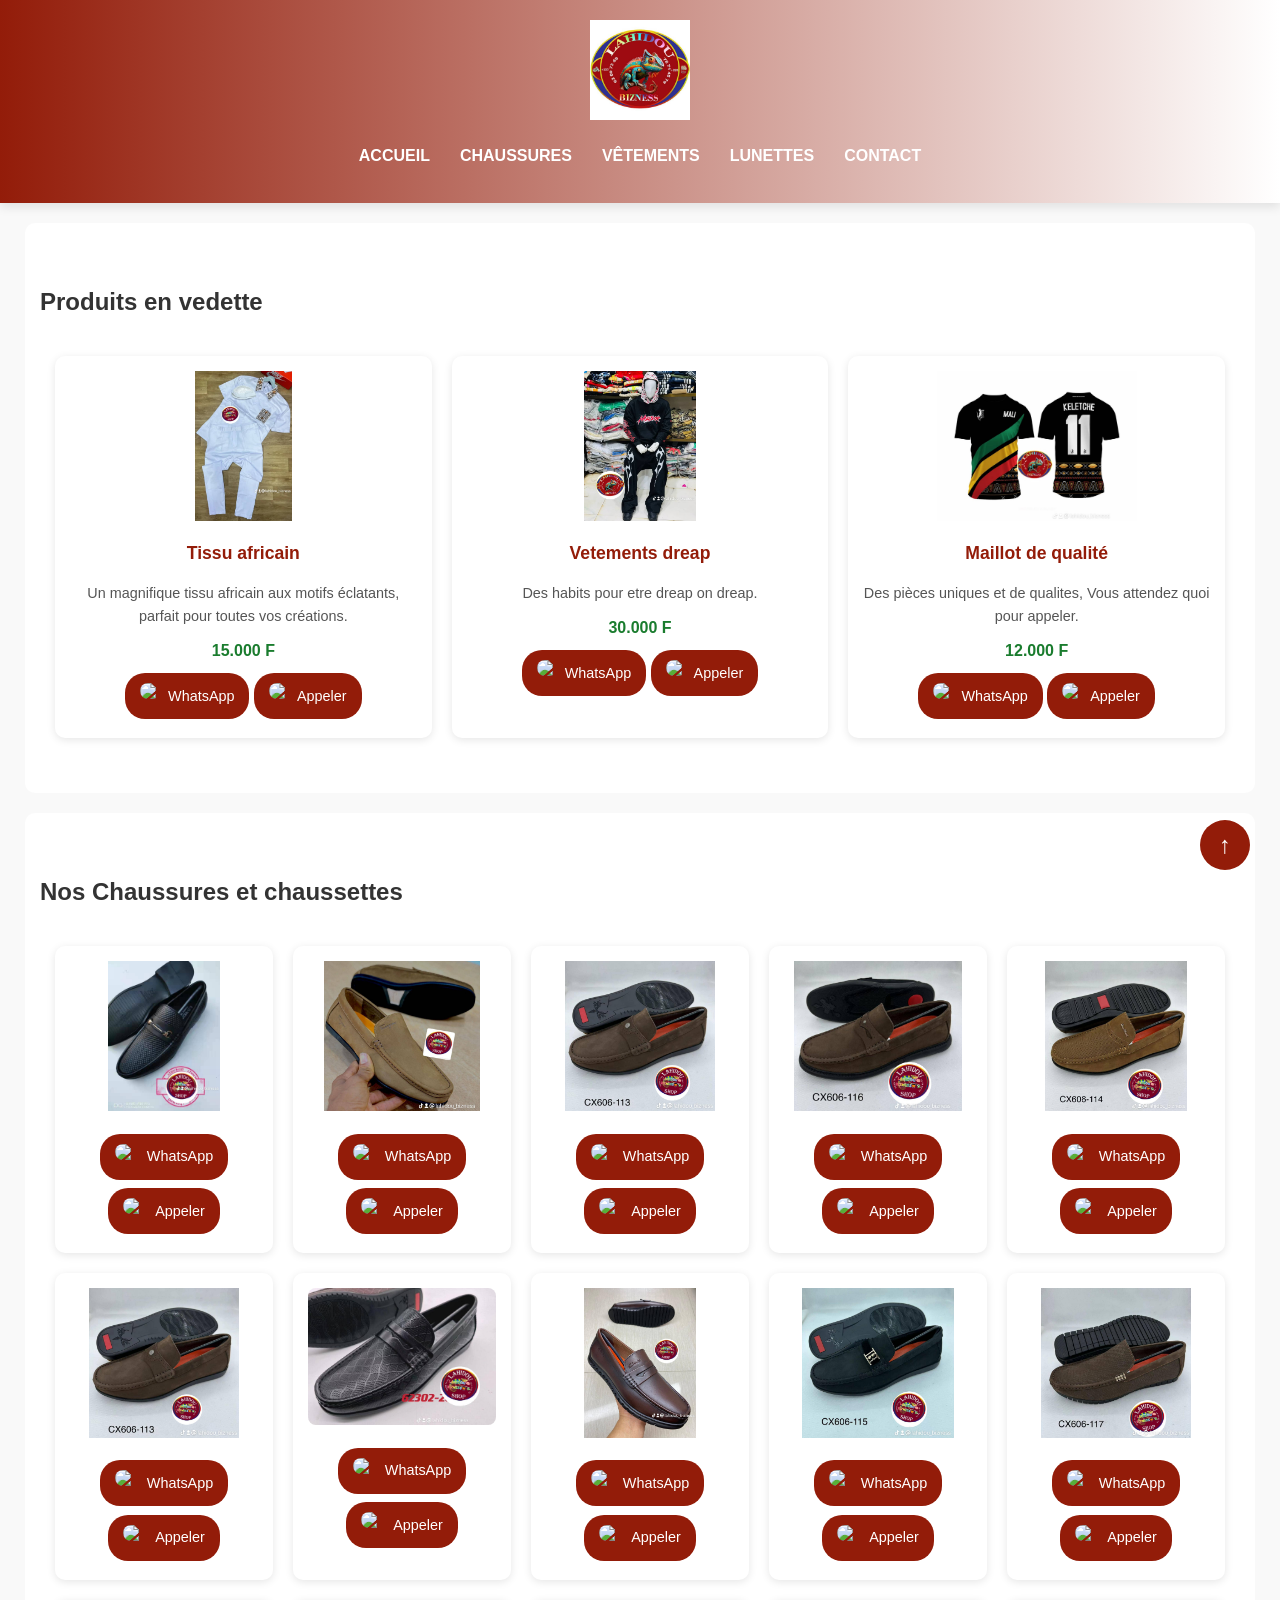
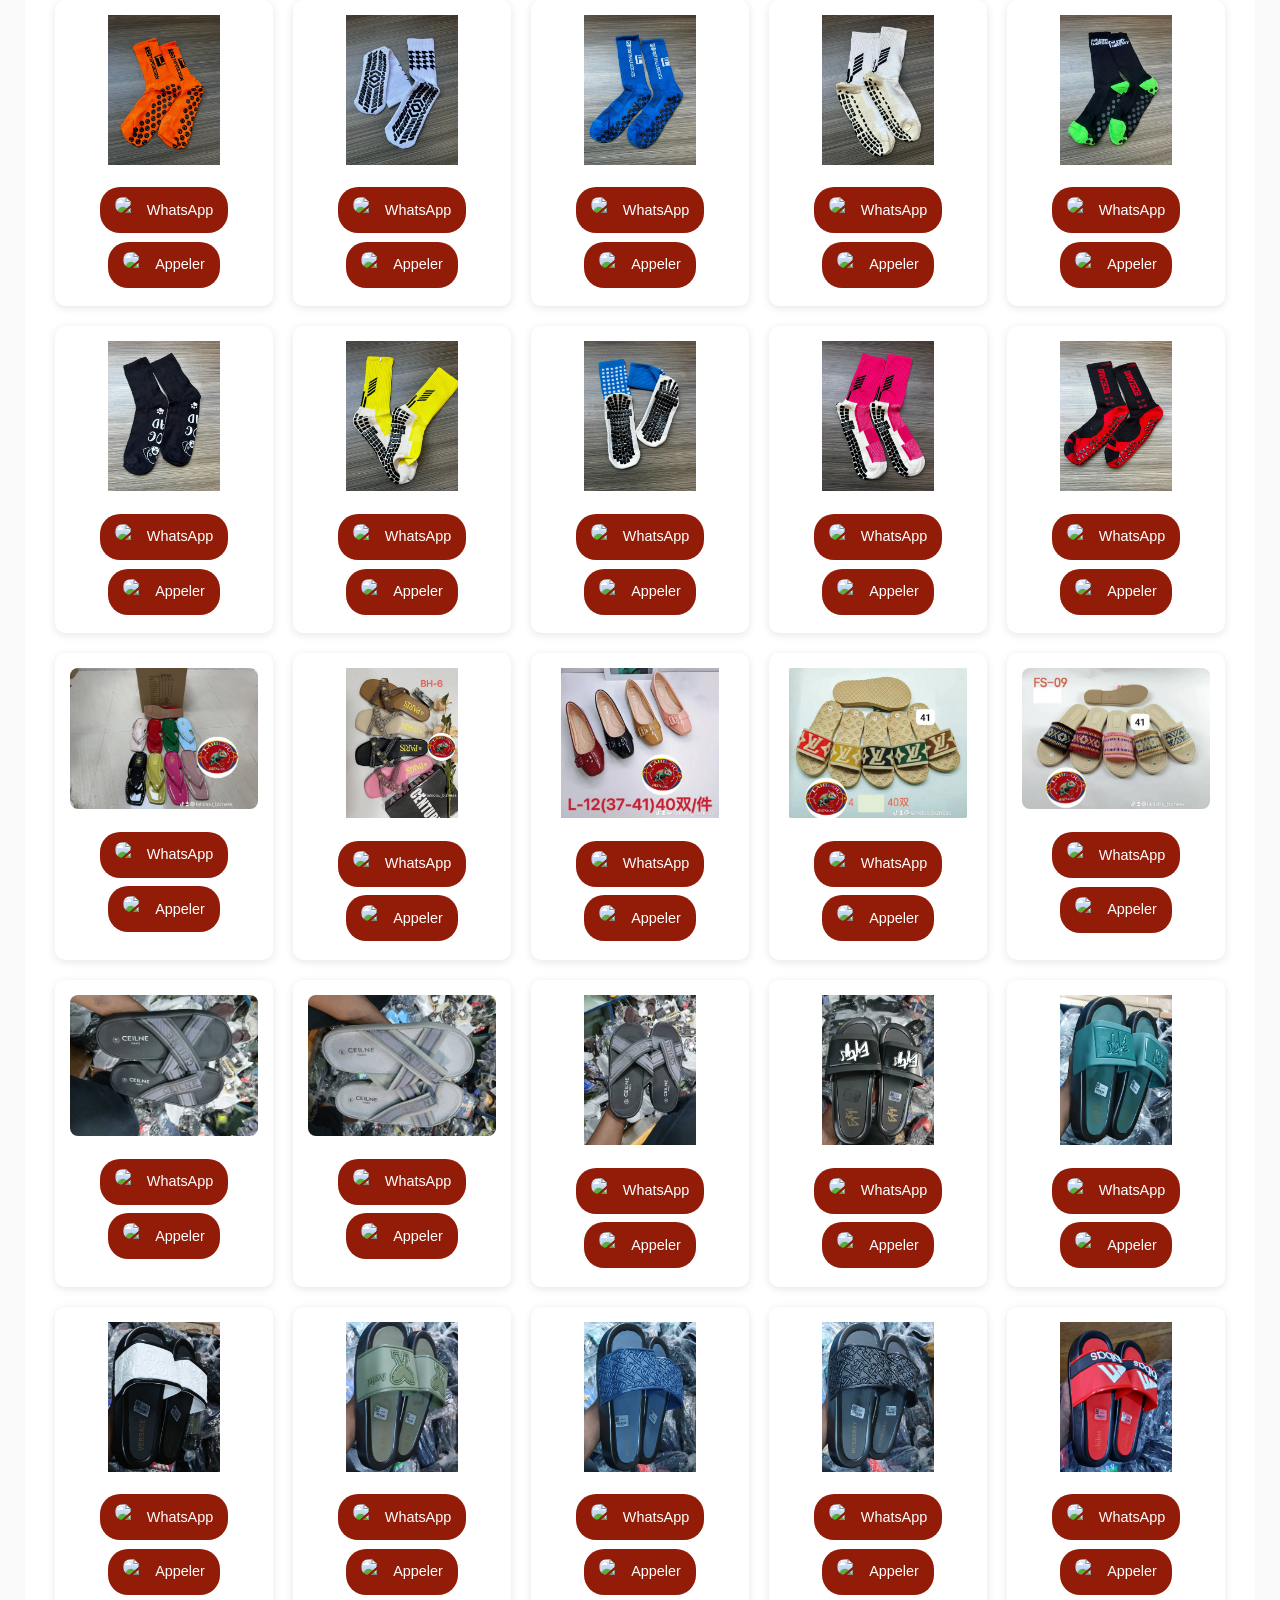
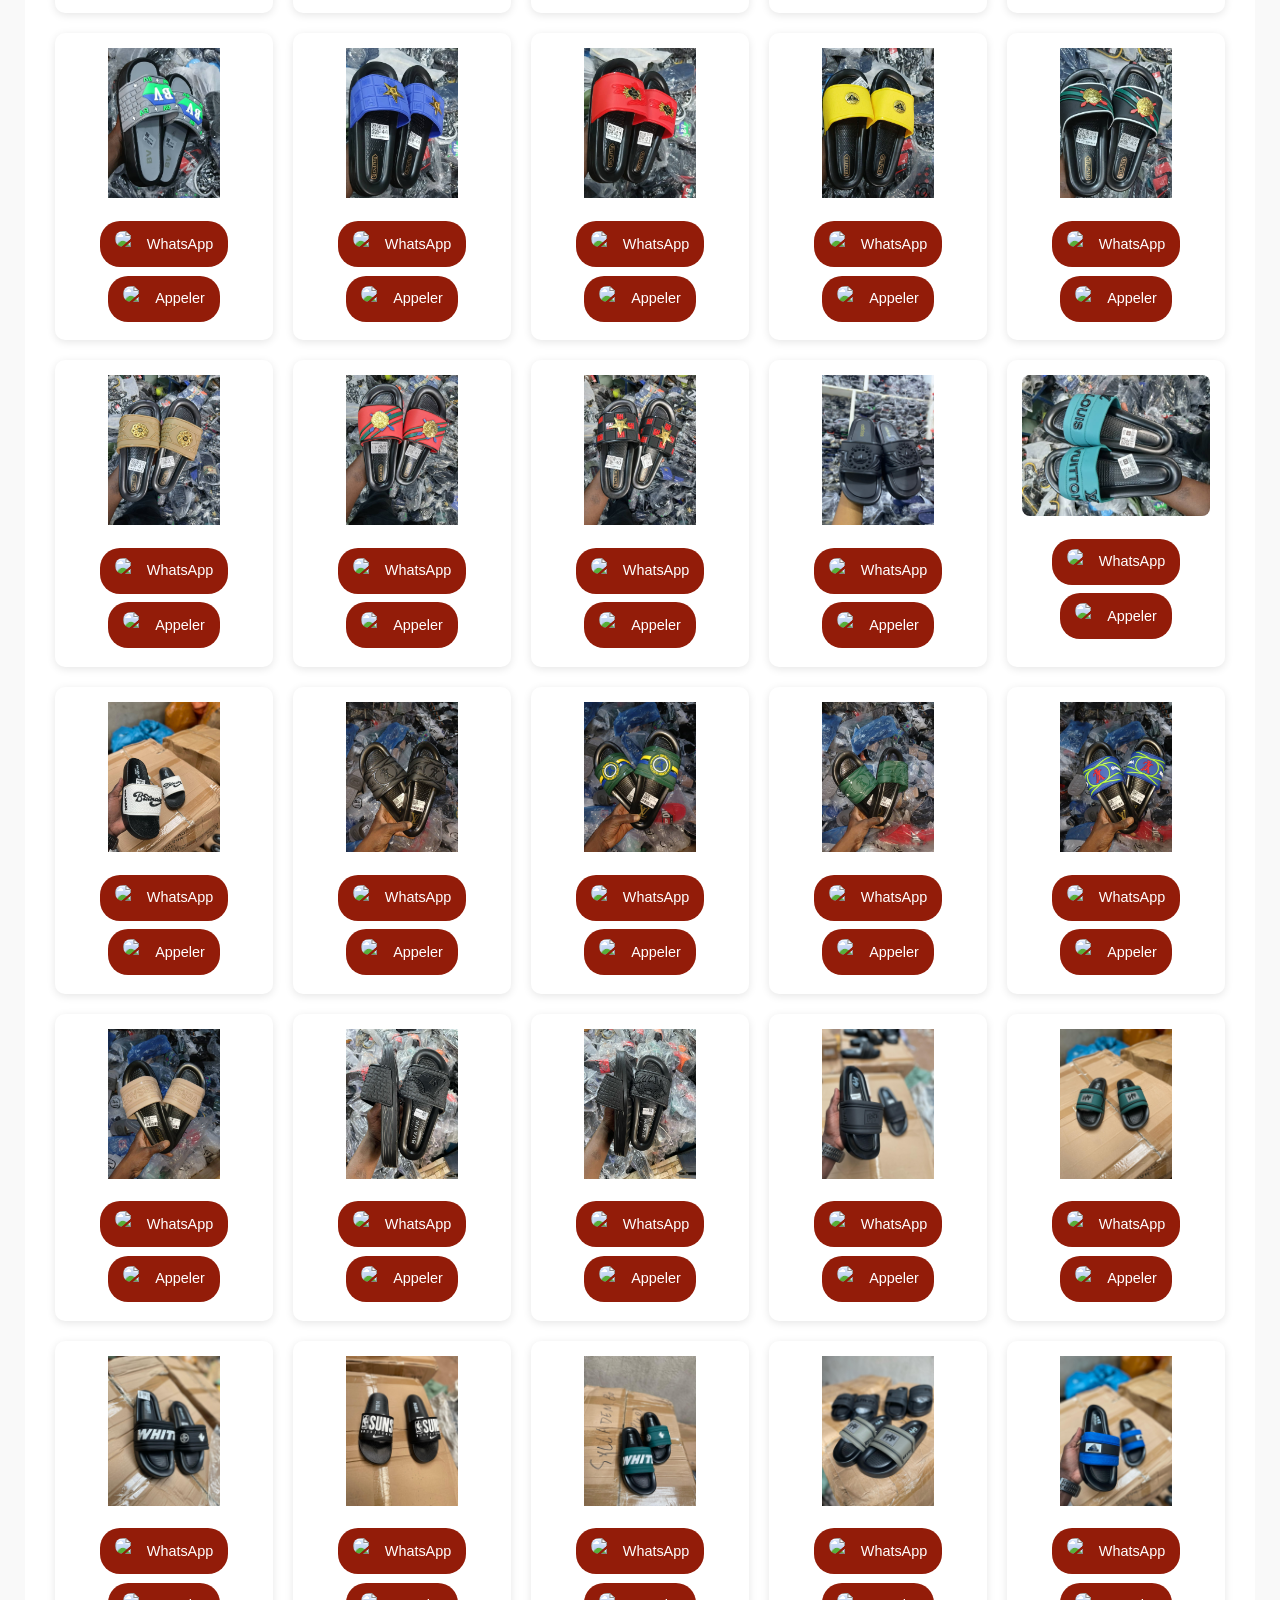
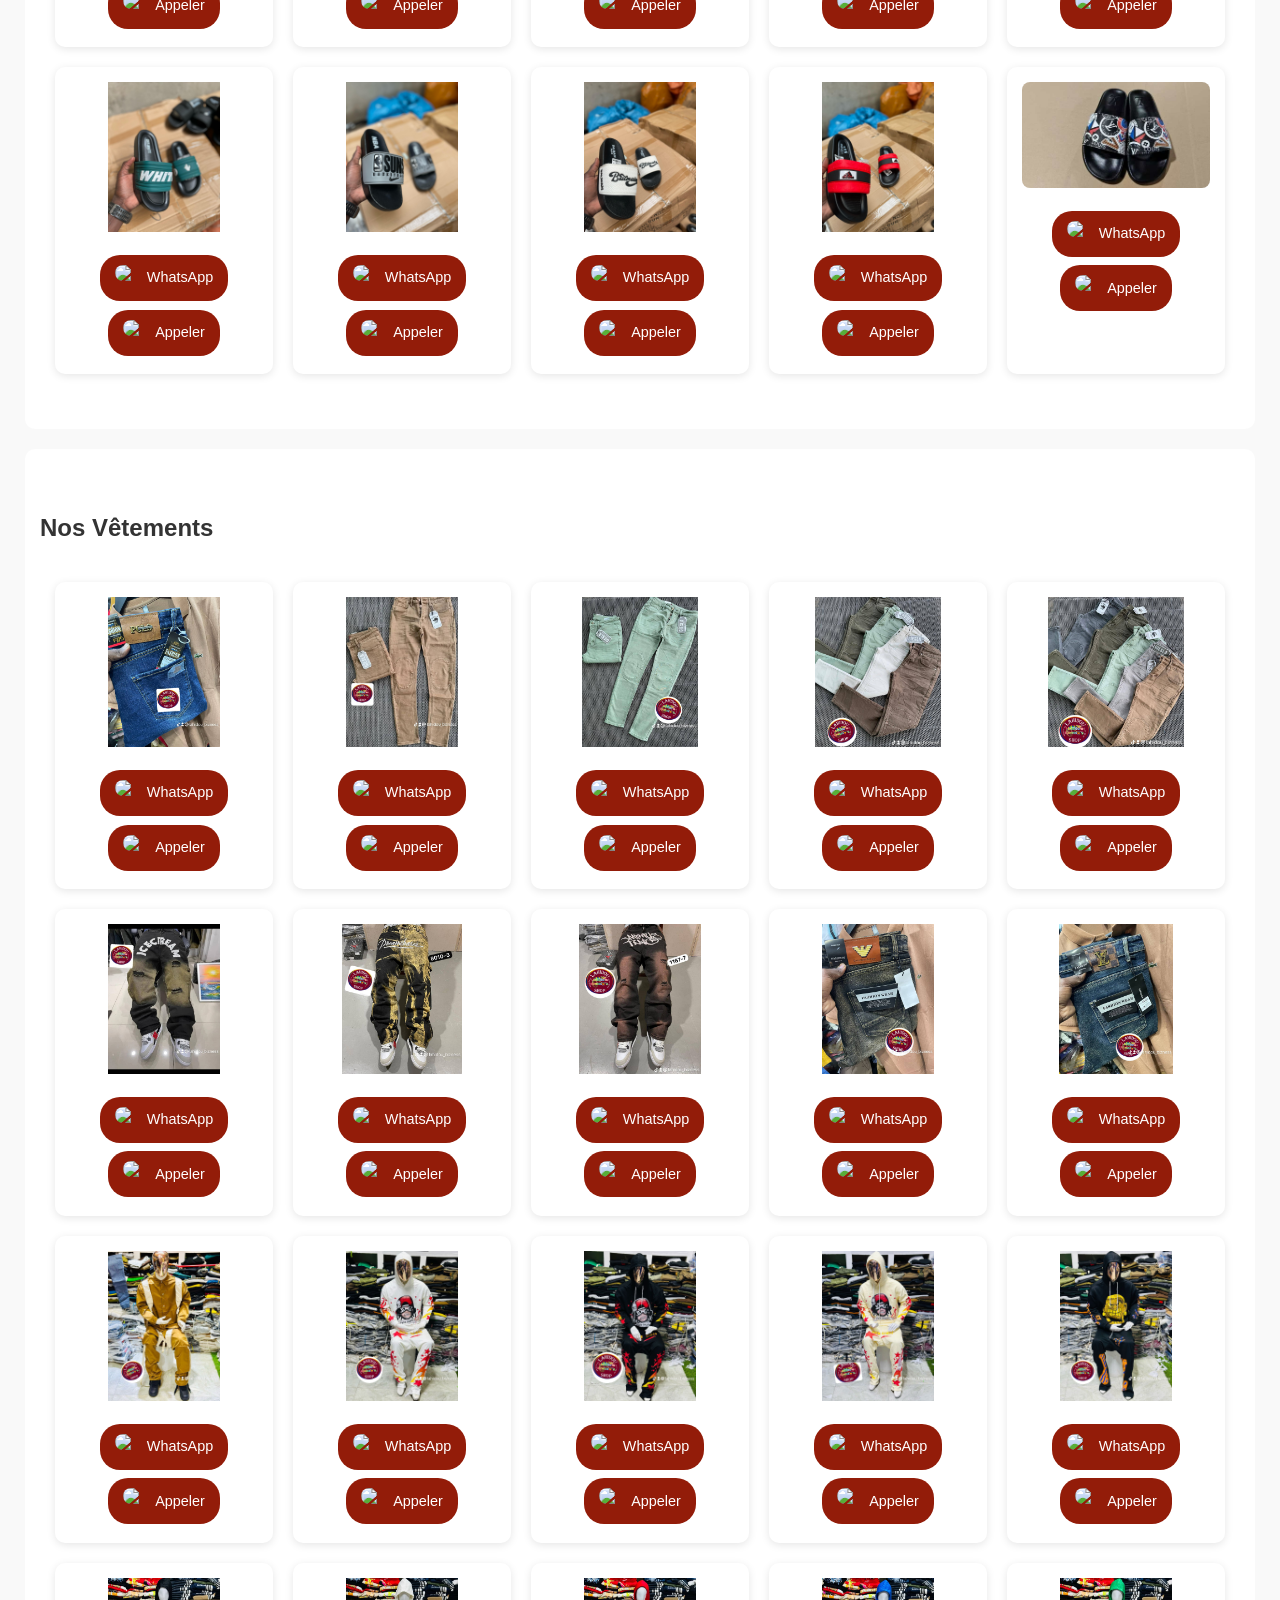
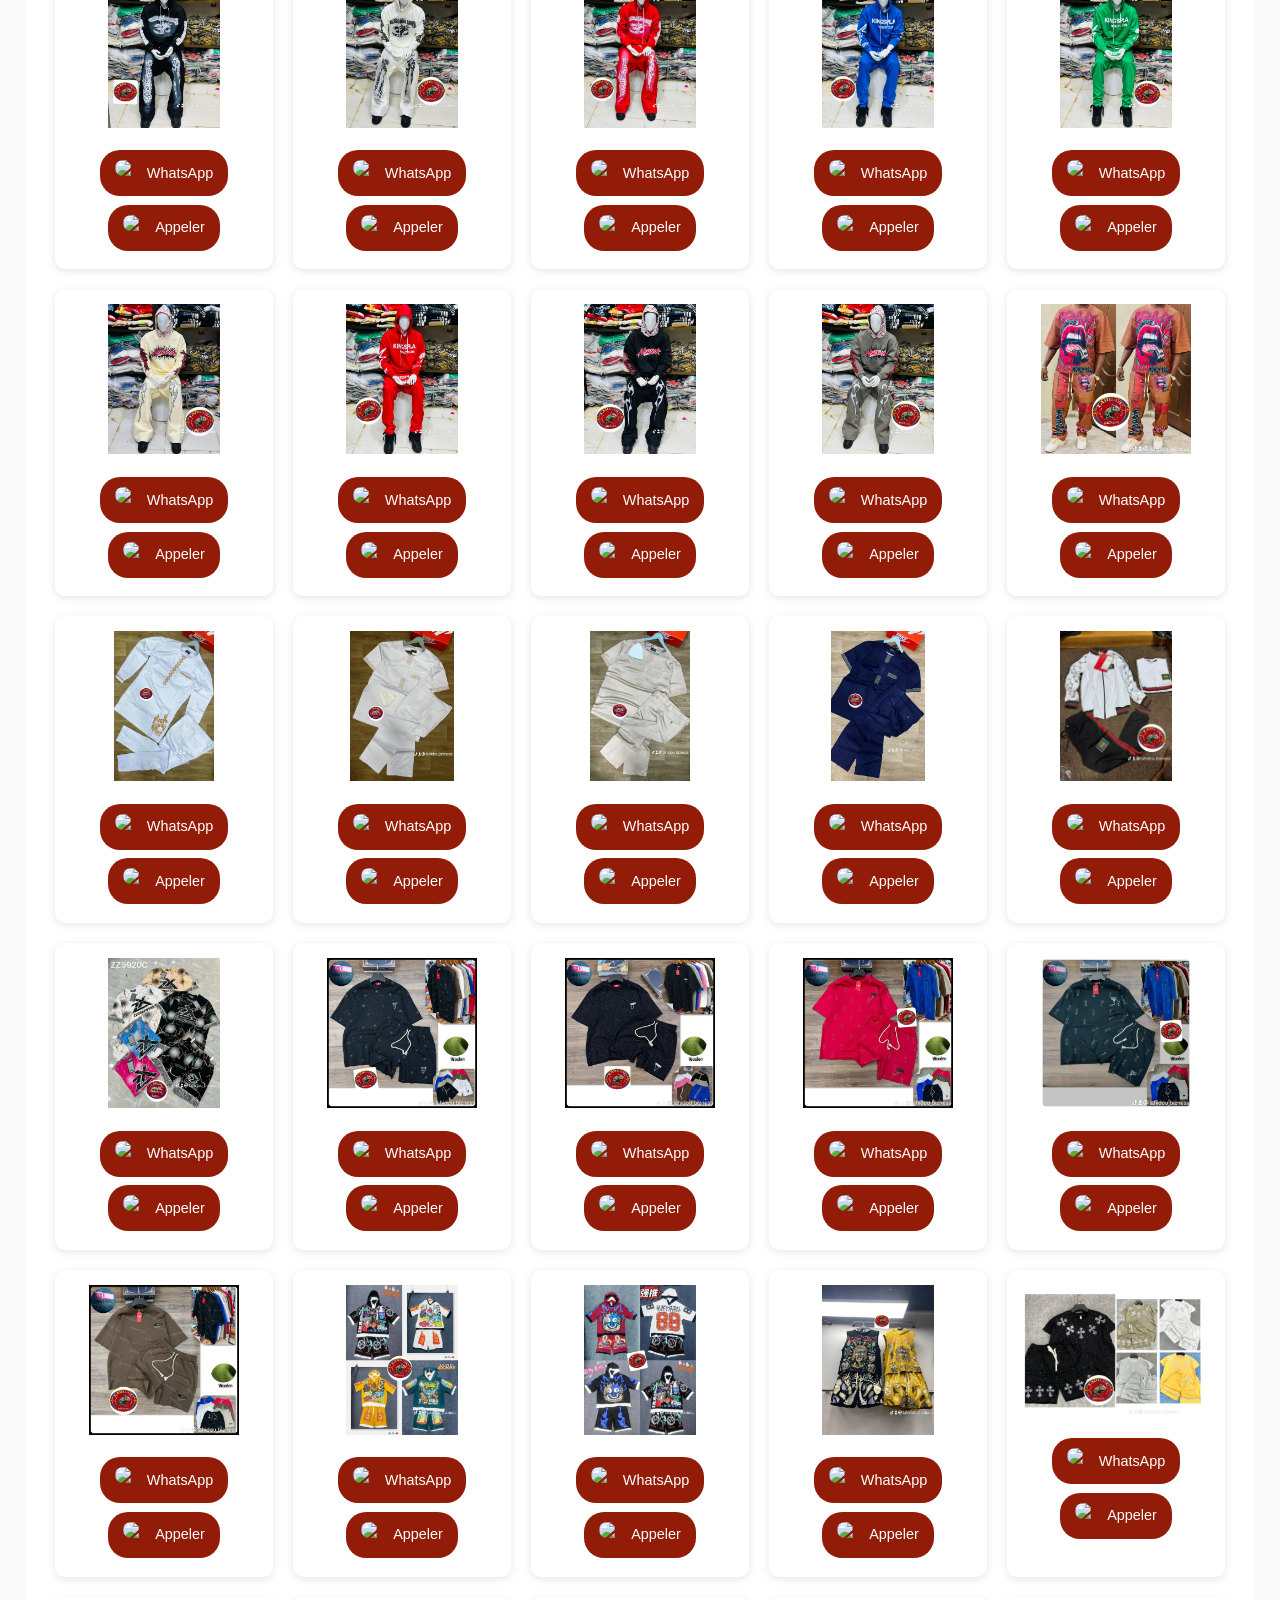
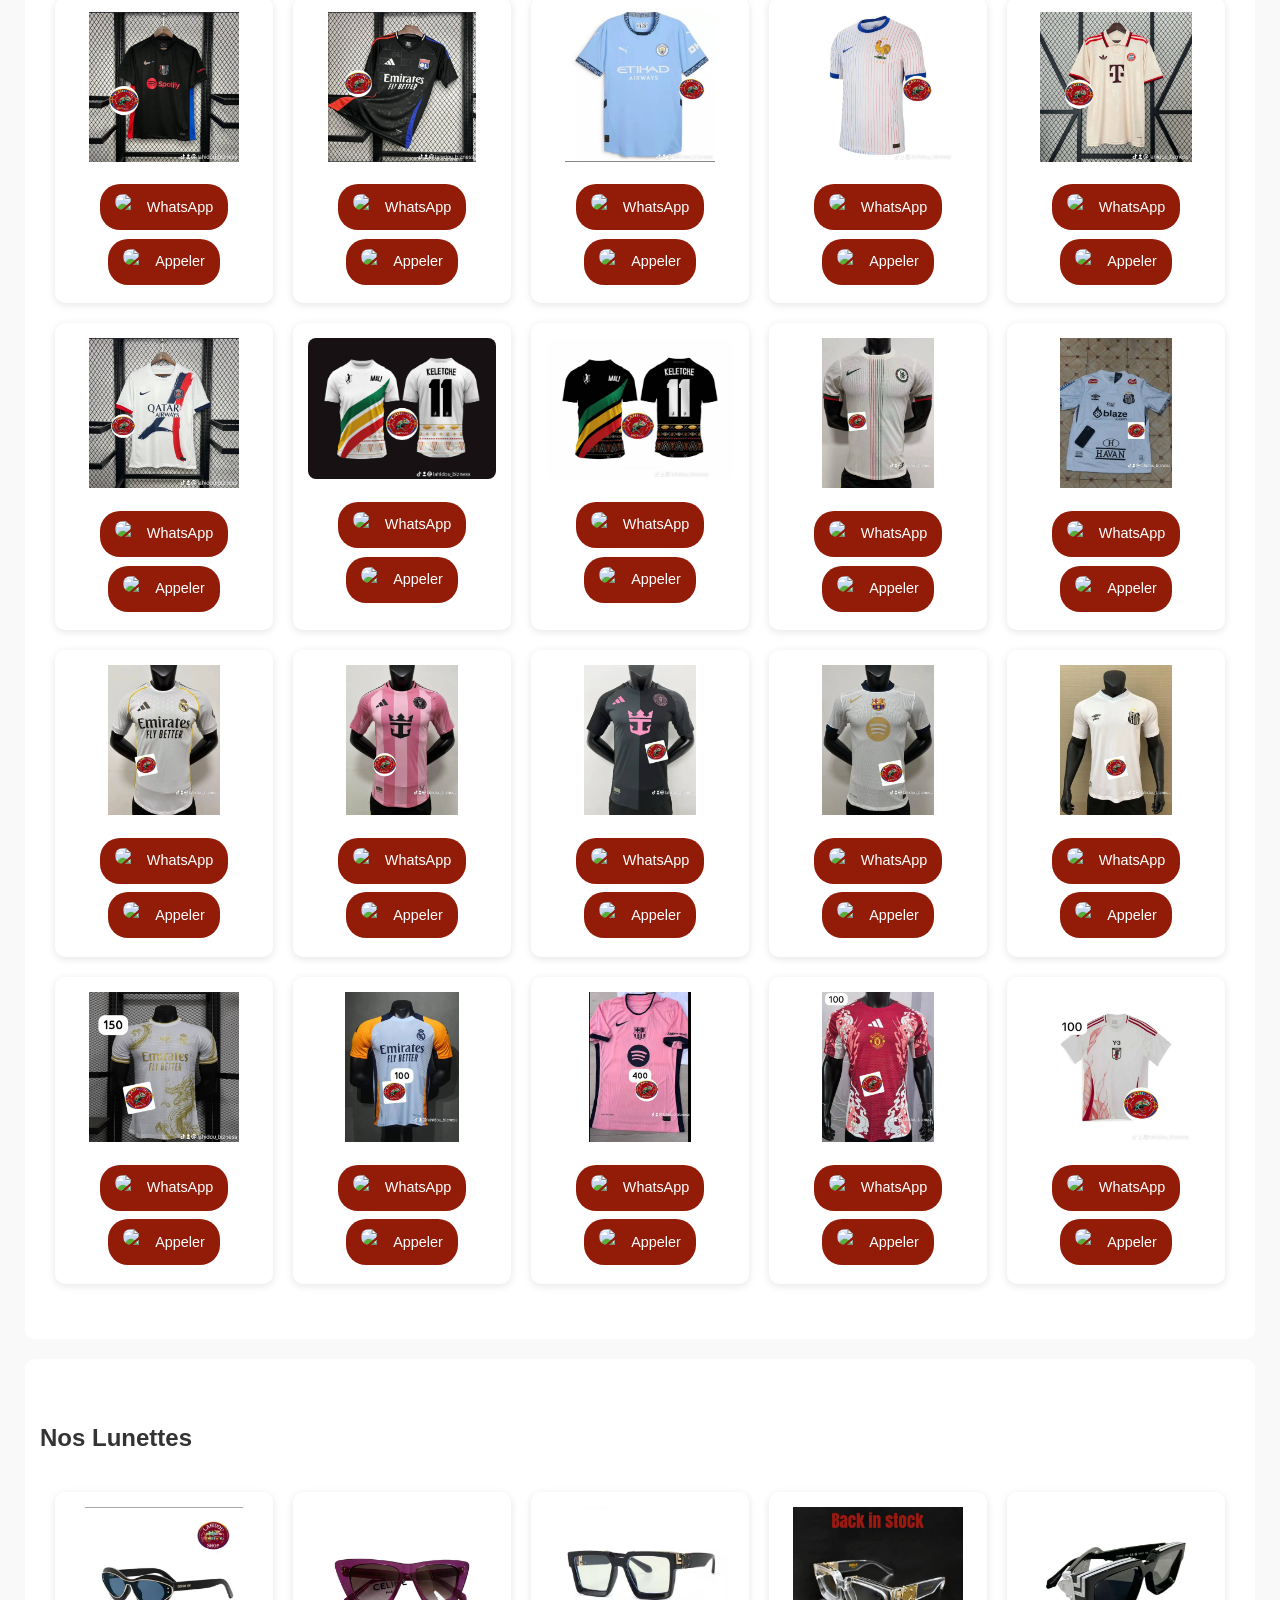
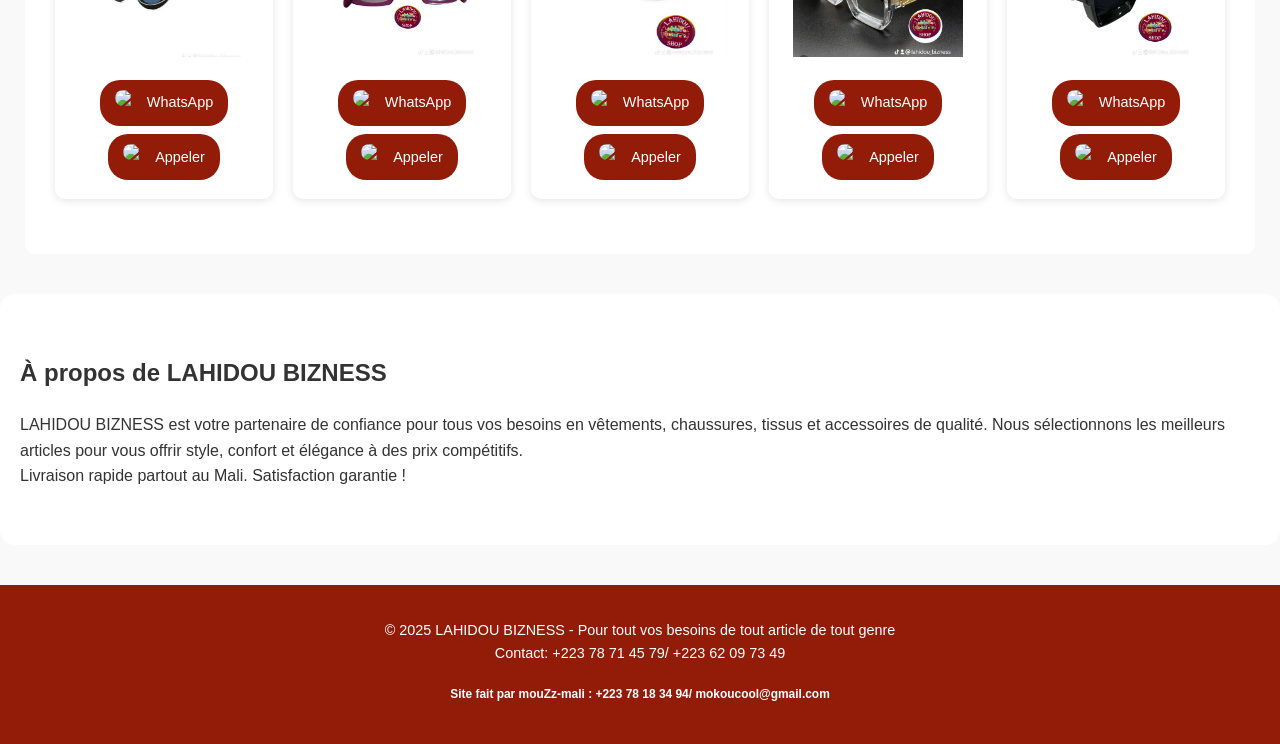
==== commit 1206130b: "descriptions of my modifications" ====
--- a/index.html
+++ b/index.html
@@ -312,6 +312,186 @@
                 </a>
             </div>
             <div class="produit chaussures">
+                <img src="images/chaussure 1.jpg" alt="Chaussure 10">
+                <a class="whatsapp-btn" href="https://wa.me/22378714579?text=Bonjour%2C%20je%20suis%20int%C3%A9ress%C3%A9%20par%20ce%20produit%20LAHIDOU%20BIZNESS" target="_blank">
+                    <img src="https://img.icons8.com/color/48/000000/whatsapp--v1.png" alt="WhatsApp" style="width:24px;vertical-align:middle;"> WhatsApp
+                </a>
+                <a class="call-btn" href="tel:+22378714579">
+                    <img src="https://img.icons8.com/color/48/000000/phone.png" alt="Appeler" style="width:24px;vertical-align:middle;"> Appeler
+                </a>
+            </div>
+            <div class="produit chaussures">
+                <img src="images/chaussure 2.jpg" alt="Chaussure 10">
+                <a class="whatsapp-btn" href="https://wa.me/22378714579?text=Bonjour%2C%20je%20suis%20int%C3%A9ress%C3%A9%20par%20ce%20produit%20LAHIDOU%20BIZNESS" target="_blank">
+                    <img src="https://img.icons8.com/color/48/000000/whatsapp--v1.png" alt="WhatsApp" style="width:24px;vertical-align:middle;"> WhatsApp
+                </a>
+                <a class="call-btn" href="tel:+22378714579">
+                    <img src="https://img.icons8.com/color/48/000000/phone.png" alt="Appeler" style="width:24px;vertical-align:middle;"> Appeler
+                </a>
+            </div>
+            <div class="produit chaussures">
+                <img src="images/chaussure 3.jpg" alt="Chaussure 10">
+                <a class="whatsapp-btn" href="https://wa.me/22378714579?text=Bonjour%2C%20je%20suis%20int%C3%A9ress%C3%A9%20par%20ce%20produit%20LAHIDOU%20BIZNESS" target="_blank">
+                    <img src="https://img.icons8.com/color/48/000000/whatsapp--v1.png" alt="WhatsApp" style="width:24px;vertical-align:middle;"> WhatsApp
+                </a>
+                <a class="call-btn" href="tel:+22378714579">
+                    <img src="https://img.icons8.com/color/48/000000/phone.png" alt="Appeler" style="width:24px;vertical-align:middle;"> Appeler
+                </a>
+            </div>
+            <div class="produit chaussures">
+                <img src="images/chaussure 4.jpg" alt="Chaussure 10">
+                <a class="whatsapp-btn" href="https://wa.me/22378714579?text=Bonjour%2C%20je%20suis%20int%C3%A9ress%C3%A9%20par%20ce%20produit%20LAHIDOU%20BIZNESS" target="_blank">
+                    <img src="https://img.icons8.com/color/48/000000/whatsapp--v1.png" alt="WhatsApp" style="width:24px;vertical-align:middle;"> WhatsApp
+                </a>
+                <a class="call-btn" href="tel:+22378714579">
+                    <img src="https://img.icons8.com/color/48/000000/phone.png" alt="Appeler" style="width:24px;vertical-align:middle;"> Appeler
+                </a>
+            </div>
+            <div class="produit chaussures">
+                <img src="images/chaussure 5.jpg" alt="Chaussure 10">
+                <a class="whatsapp-btn" href="https://wa.me/22378714579?text=Bonjour%2C%20je%20suis%20int%C3%A9ress%C3%A9%20par%20ce%20produit%20LAHIDOU%20BIZNESS" target="_blank">
+                    <img src="https://img.icons8.com/color/48/000000/whatsapp--v1.png" alt="WhatsApp" style="width:24px;vertical-align:middle;"> WhatsApp
+                </a>
+                <a class="call-btn" href="tel:+22378714579">
+                    <img src="https://img.icons8.com/color/48/000000/phone.png" alt="Appeler" style="width:24px;vertical-align:middle;"> Appeler
+                </a>
+            </div>
+            <div class="produit chaussures">
+                <img src="images/chaussure 6.jpg" alt="Chaussure 10">
+                <a class="whatsapp-btn" href="https://wa.me/22378714579?text=Bonjour%2C%20je%20suis%20int%C3%A9ress%C3%A9%20par%20ce%20produit%20LAHIDOU%20BIZNESS" target="_blank">
+                    <img src="https://img.icons8.com/color/48/000000/whatsapp--v1.png" alt="WhatsApp" style="width:24px;vertical-align:middle;"> WhatsApp
+                </a>
+                <a class="call-btn" href="tel:+22378714579">
+                    <img src="https://img.icons8.com/color/48/000000/phone.png" alt="Appeler" style="width:24px;vertical-align:middle;"> Appeler
+                </a>
+            </div>
+            <div class="produit chaussures">
+                <img src="images/chaussure 7.jpg" alt="Chaussure 10">
+                <a class="whatsapp-btn" href="https://wa.me/22378714579?text=Bonjour%2C%20je%20suis%20int%C3%A9ress%C3%A9%20par%20ce%20produit%20LAHIDOU%20BIZNESS" target="_blank">
+                    <img src="https://img.icons8.com/color/48/000000/whatsapp--v1.png" alt="WhatsApp" style="width:24px;vertical-align:middle;"> WhatsApp
+                </a>
+                <a class="call-btn" href="tel:+22378714579">
+                    <img src="https://img.icons8.com/color/48/000000/phone.png" alt="Appeler" style="width:24px;vertical-align:middle;"> Appeler
+                </a>
+            </div>
+            <div class="produit chaussures">
+                <img src="images/chaussure 8.jpg" alt="Chaussure 10">
+                <a class="whatsapp-btn" href="https://wa.me/22378714579?text=Bonjour%2C%20je%20suis%20int%C3%A9ress%C3%A9%20par%20ce%20produit%20LAHIDOU%20BIZNESS" target="_blank">
+                    <img src="https://img.icons8.com/color/48/000000/whatsapp--v1.png" alt="WhatsApp" style="width:24px;vertical-align:middle;"> WhatsApp
+                </a>
+                <a class="call-btn" href="tel:+22378714579">
+                    <img src="https://img.icons8.com/color/48/000000/phone.png" alt="Appeler" style="width:24px;vertical-align:middle;"> Appeler
+                </a>
+            </div>
+            <div class="produit chaussures">
+                <img src="images/chaussure 9.jpg" alt="Chaussure 10">
+                <a class="whatsapp-btn" href="https://wa.me/22378714579?text=Bonjour%2C%20je%20suis%20int%C3%A9ress%C3%A9%20par%20ce%20produit%20LAHIDOU%20BIZNESS" target="_blank">
+                    <img src="https://img.icons8.com/color/48/000000/whatsapp--v1.png" alt="WhatsApp" style="width:24px;vertical-align:middle;"> WhatsApp
+                </a>
+                <a class="call-btn" href="tel:+22378714579">
+                    <img src="https://img.icons8.com/color/48/000000/phone.png" alt="Appeler" style="width:24px;vertical-align:middle;"> Appeler
+                </a>
+            </div>
+            <div class="produit chaussures">
+                <img src="images/chaussure 10.jpg" alt="Chaussure 10">
+                <a class="whatsapp-btn" href="https://wa.me/22378714579?text=Bonjour%2C%20je%20suis%20int%C3%A9ress%C3%A9%20par%20ce%20produit%20LAHIDOU%20BIZNESS" target="_blank">
+                    <img src="https://img.icons8.com/color/48/000000/whatsapp--v1.png" alt="WhatsApp" style="width:24px;vertical-align:middle;"> WhatsApp
+                </a>
+                <a class="call-btn" href="tel:+22378714579">
+                    <img src="https://img.icons8.com/color/48/000000/phone.png" alt="Appeler" style="width:24px;vertical-align:middle;"> Appeler
+                </a>
+            </div>
+            <div class="produit chaussures">
+                <img src="images/chaussure 11.jpg" alt="Chaussure 10">
+                <a class="whatsapp-btn" href="https://wa.me/22378714579?text=Bonjour%2C%20je%20suis%20int%C3%A9ress%C3%A9%20par%20ce%20produit%20LAHIDOU%20BIZNESS" target="_blank">
+                    <img src="https://img.icons8.com/color/48/000000/whatsapp--v1.png" alt="WhatsApp" style="width:24px;vertical-align:middle;"> WhatsApp
+                </a>
+                <a class="call-btn" href="tel:+22378714579">
+                    <img src="https://img.icons8.com/color/48/000000/phone.png" alt="Appeler" style="width:24px;vertical-align:middle;"> Appeler
+                </a>
+            </div>
+            <div class="produit chaussures">
+                <img src="images/chaussure 12.jpg" alt="Chaussure 10">
+                <a class="whatsapp-btn" href="https://wa.me/22378714579?text=Bonjour%2C%20je%20suis%20int%C3%A9ress%C3%A9%20par%20ce%20produit%20LAHIDOU%20BIZNESS" target="_blank">
+                    <img src="https://img.icons8.com/color/48/000000/whatsapp--v1.png" alt="WhatsApp" style="width:24px;vertical-align:middle;"> WhatsApp
+                </a>
+                <a class="call-btn" href="tel:+22378714579">
+                    <img src="https://img.icons8.com/color/48/000000/phone.png" alt="Appeler" style="width:24px;vertical-align:middle;"> Appeler
+                </a>
+            </div>
+            <div class="produit chaussures">
+                <img src="images/chaussure 13.jpg" alt="Chaussure 10">
+                <a class="whatsapp-btn" href="https://wa.me/22378714579?text=Bonjour%2C%20je%20suis%20int%C3%A9ress%C3%A9%20par%20ce%20produit%20LAHIDOU%20BIZNESS" target="_blank">
+                    <img src="https://img.icons8.com/color/48/000000/whatsapp--v1.png" alt="WhatsApp" style="width:24px;vertical-align:middle;"> WhatsApp
+                </a>
+                <a class="call-btn" href="tel:+22378714579">
+                    <img src="https://img.icons8.com/color/48/000000/phone.png" alt="Appeler" style="width:24px;vertical-align:middle;"> Appeler
+                </a>
+            </div>
+            <div class="produit chaussures">
+                <img src="images/chaussure 14.jpg" alt="Chaussure 10">
+                <a class="whatsapp-btn" href="https://wa.me/22378714579?text=Bonjour%2C%20je%20suis%20int%C3%A9ress%C3%A9%20par%20ce%20produit%20LAHIDOU%20BIZNESS" target="_blank">
+                    <img src="https://img.icons8.com/color/48/000000/whatsapp--v1.png" alt="WhatsApp" style="width:24px;vertical-align:middle;"> WhatsApp
+                </a>
+                <a class="call-btn" href="tel:+22378714579">
+                    <img src="https://img.icons8.com/color/48/000000/phone.png" alt="Appeler" style="width:24px;vertical-align:middle;"> Appeler
+                </a>
+            </div>
+            <div class="produit chaussures">
+                <img src="images/chaussure 15.jpg" alt="Chaussure 10">
+                <a class="whatsapp-btn" href="https://wa.me/22378714579?text=Bonjour%2C%20je%20suis%20int%C3%A9ress%C3%A9%20par%20ce%20produit%20LAHIDOU%20BIZNESS" target="_blank">
+                    <img src="https://img.icons8.com/color/48/000000/whatsapp--v1.png" alt="WhatsApp" style="width:24px;vertical-align:middle;"> WhatsApp
+                </a>
+                <a class="call-btn" href="tel:+22378714579">
+                    <img src="https://img.icons8.com/color/48/000000/phone.png" alt="Appeler" style="width:24px;vertical-align:middle;"> Appeler
+                </a>
+            </div>
+            <div class="produit chaussures">
+                <img src="images/chaussure 16.jpg" alt="Chaussure 10">
+                <a class="whatsapp-btn" href="https://wa.me/22378714579?text=Bonjour%2C%20je%20suis%20int%C3%A9ress%C3%A9%20par%20ce%20produit%20LAHIDOU%20BIZNESS" target="_blank">
+                    <img src="https://img.icons8.com/color/48/000000/whatsapp--v1.png" alt="WhatsApp" style="width:24px;vertical-align:middle;"> WhatsApp
+                </a>
+                <a class="call-btn" href="tel:+22378714579">
+                    <img src="https://img.icons8.com/color/48/000000/phone.png" alt="Appeler" style="width:24px;vertical-align:middle;"> Appeler
+                </a>
+            </div>
+            <div class="produit chaussures">
+                <img src="images/chaussure 17.jpg" alt="Chaussure 10">
+                <a class="whatsapp-btn" href="https://wa.me/22378714579?text=Bonjour%2C%20je%20suis%20int%C3%A9ress%C3%A9%20par%20ce%20produit%20LAHIDOU%20BIZNESS" target="_blank">
+                    <img src="https://img.icons8.com/color/48/000000/whatsapp--v1.png" alt="WhatsApp" style="width:24px;vertical-align:middle;"> WhatsApp
+                </a>
+                <a class="call-btn" href="tel:+22378714579">
+                    <img src="https://img.icons8.com/color/48/000000/phone.png" alt="Appeler" style="width:24px;vertical-align:middle;"> Appeler
+                </a>
+            </div>
+            <div class="produit chaussures">
+                <img src="images/chaussure 18.jpg" alt="Chaussure 10">
+                <a class="whatsapp-btn" href="https://wa.me/22378714579?text=Bonjour%2C%20je%20suis%20int%C3%A9ress%C3%A9%20par%20ce%20produit%20LAHIDOU%20BIZNESS" target="_blank">
+                    <img src="https://img.icons8.com/color/48/000000/whatsapp--v1.png" alt="WhatsApp" style="width:24px;vertical-align:middle;"> WhatsApp
+                </a>
+                <a class="call-btn" href="tel:+22378714579">
+                    <img src="https://img.icons8.com/color/48/000000/phone.png" alt="Appeler" style="width:24px;vertical-align:middle;"> Appeler
+                </a>
+            </div>
+            <div class="produit chaussures">
+                <img src="images/chaussure 19.jpg" alt="Chaussure 10">
+                <a class="whatsapp-btn" href="https://wa.me/22378714579?text=Bonjour%2C%20je%20suis%20int%C3%A9ress%C3%A9%20par%20ce%20produit%20LAHIDOU%20BIZNESS" target="_blank">
+                    <img src="https://img.icons8.com/color/48/000000/whatsapp--v1.png" alt="WhatsApp" style="width:24px;vertical-align:middle;"> WhatsApp
+                </a>
+                <a class="call-btn" href="tel:+22378714579">
+                    <img src="https://img.icons8.com/color/48/000000/phone.png" alt="Appeler" style="width:24px;vertical-align:middle;"> Appeler
+                </a>
+            </div>
+            <div class="produit chaussures">
+                <img src="images/chaussure 20.jpg" alt="Chaussure 10">
+                <a class="whatsapp-btn" href="https://wa.me/22378714579?text=Bonjour%2C%20je%20suis%20int%C3%A9ress%C3%A9%20par%20ce%20produit%20LAHIDOU%20BIZNESS" target="_blank">
+                    <img src="https://img.icons8.com/color/48/000000/whatsapp--v1.png" alt="WhatsApp" style="width:24px;vertical-align:middle;"> WhatsApp
+                </a>
+                <a class="call-btn" href="tel:+22378714579">
+                    <img src="https://img.icons8.com/color/48/000000/phone.png" alt="Appeler" style="width:24px;vertical-align:middle;"> Appeler
+                </a>
+            </div>
+            <div class="produit chaussures">
                 <img src="images/claquette (1).jpg" alt="Chaussure 11">
                 <a class="whatsapp-btn" href="https://wa.me/22378714579?text=Bonjour%2C%20je%20suis%20int%C3%A9ress%C3%A9%20par%20ce%20produit%20LAHIDOU%20BIZNESS" target="_blank">
                     <img src="https://img.icons8.com/color/48/000000/whatsapp--v1.png" alt="WhatsApp" style="width:24px;vertical-align:middle;"> WhatsApp
@@ -767,6 +947,96 @@
                     <img src="https://img.icons8.com/color/48/000000/phone.png" alt="Appeler" style="width:24px;vertical-align:middle;"> Appeler
                 </a>
             </div>
+             <div class="produit vetements">
+                <img src="images/vetement 01.jpg" alt="Vêtement 29">
+                <a class="whatsapp-btn" href="https://wa.me/22378714579?text=Bonjour%2C%20je%20suis%20int%C3%A9ress%C3%A9%20par%20ce%20produit%20LAHIDOU%20BIZNESS" target="_blank">
+                    <img src="https://img.icons8.com/color/48/000000/whatsapp--v1.png" alt="WhatsApp" style="width:24px;vertical-align:middle;"> WhatsApp
+                </a>
+                <a class="call-btn" href="tel:+22378714579">
+                    <img src="https://img.icons8.com/color/48/000000/phone.png" alt="Appeler" style="width:24px;vertical-align:middle;"> Appeler
+                </a>
+            </div>
+             <div class="produit vetements">
+                <img src="images/vetement 02.jpg" alt="Vêtement 29">
+                <a class="whatsapp-btn" href="https://wa.me/22378714579?text=Bonjour%2C%20je%20suis%20int%C3%A9ress%C3%A9%20par%20ce%20produit%20LAHIDOU%20BIZNESS" target="_blank">
+                    <img src="https://img.icons8.com/color/48/000000/whatsapp--v1.png" alt="WhatsApp" style="width:24px;vertical-align:middle;"> WhatsApp
+                </a>
+                <a class="call-btn" href="tel:+22378714579">
+                    <img src="https://img.icons8.com/color/48/000000/phone.png" alt="Appeler" style="width:24px;vertical-align:middle;"> Appeler
+                </a>
+            </div>
+             <div class="produit vetements">
+                <img src="images/vetement 03.jpg" alt="Vêtement 29">
+                <a class="whatsapp-btn" href="https://wa.me/22378714579?text=Bonjour%2C%20je%20suis%20int%C3%A9ress%C3%A9%20par%20ce%20produit%20LAHIDOU%20BIZNESS" target="_blank">
+                    <img src="https://img.icons8.com/color/48/000000/whatsapp--v1.png" alt="WhatsApp" style="width:24px;vertical-align:middle;"> WhatsApp
+                </a>
+                <a class="call-btn" href="tel:+22378714579">
+                    <img src="https://img.icons8.com/color/48/000000/phone.png" alt="Appeler" style="width:24px;vertical-align:middle;"> Appeler
+                </a>
+            </div>
+             <div class="produit vetements">
+                <img src="images/vetement 04.jpg" alt="Vêtement 29">
+                <a class="whatsapp-btn" href="https://wa.me/22378714579?text=Bonjour%2C%20je%20suis%20int%C3%A9ress%C3%A9%20par%20ce%20produit%20LAHIDOU%20BIZNESS" target="_blank">
+                    <img src="https://img.icons8.com/color/48/000000/whatsapp--v1.png" alt="WhatsApp" style="width:24px;vertical-align:middle;"> WhatsApp
+                </a>
+                <a class="call-btn" href="tel:+22378714579">
+                    <img src="https://img.icons8.com/color/48/000000/phone.png" alt="Appeler" style="width:24px;vertical-align:middle;"> Appeler
+                </a>
+            </div>
+             <div class="produit vetements">
+                <img src="images/vetement 05.jpg" alt="Vêtement 29">
+                <a class="whatsapp-btn" href="https://wa.me/22378714579?text=Bonjour%2C%20je%20suis%20int%C3%A9ress%C3%A9%20par%20ce%20produit%20LAHIDOU%20BIZNESS" target="_blank">
+                    <img src="https://img.icons8.com/color/48/000000/whatsapp--v1.png" alt="WhatsApp" style="width:24px;vertical-align:middle;"> WhatsApp
+                </a>
+                <a class="call-btn" href="tel:+22378714579">
+                    <img src="https://img.icons8.com/color/48/000000/phone.png" alt="Appeler" style="width:24px;vertical-align:middle;"> Appeler
+                </a>
+            </div>
+             <div class="produit vetements">
+                <img src="images/vetement 06.jpg" alt="Vêtement 29">
+                <a class="whatsapp-btn" href="https://wa.me/22378714579?text=Bonjour%2C%20je%20suis%20int%C3%A9ress%C3%A9%20par%20ce%20produit%20LAHIDOU%20BIZNESS" target="_blank">
+                    <img src="https://img.icons8.com/color/48/000000/whatsapp--v1.png" alt="WhatsApp" style="width:24px;vertical-align:middle;"> WhatsApp
+                </a>
+                <a class="call-btn" href="tel:+22378714579">
+                    <img src="https://img.icons8.com/color/48/000000/phone.png" alt="Appeler" style="width:24px;vertical-align:middle;"> Appeler
+                </a>
+            </div>
+             <div class="produit vetements">
+                <img src="images/vetement 07.jpg" alt="Vêtement 29">
+                <a class="whatsapp-btn" href="https://wa.me/22378714579?text=Bonjour%2C%20je%20suis%20int%C3%A9ress%C3%A9%20par%20ce%20produit%20LAHIDOU%20BIZNESS" target="_blank">
+                    <img src="https://img.icons8.com/color/48/000000/whatsapp--v1.png" alt="WhatsApp" style="width:24px;vertical-align:middle;"> WhatsApp
+                </a>
+                <a class="call-btn" href="tel:+22378714579">
+                    <img src="https://img.icons8.com/color/48/000000/phone.png" alt="Appeler" style="width:24px;vertical-align:middle;"> Appeler
+                </a>
+            </div>
+             <div class="produit vetements">
+                <img src="images/vetement 08.jpg" alt="Vêtement 29">
+                <a class="whatsapp-btn" href="https://wa.me/22378714579?text=Bonjour%2C%20je%20suis%20int%C3%A9ress%C3%A9%20par%20ce%20produit%20LAHIDOU%20BIZNESS" target="_blank">
+                    <img src="https://img.icons8.com/color/48/000000/whatsapp--v1.png" alt="WhatsApp" style="width:24px;vertical-align:middle;"> WhatsApp
+                </a>
+                <a class="call-btn" href="tel:+22378714579">
+                    <img src="https://img.icons8.com/color/48/000000/phone.png" alt="Appeler" style="width:24px;vertical-align:middle;"> Appeler
+                </a>
+            </div>
+             <div class="produit vetements">
+                <img src="images/vetement 09.jpg" alt="Vêtement 29">
+                <a class="whatsapp-btn" href="https://wa.me/22378714579?text=Bonjour%2C%20je%20suis%20int%C3%A9ress%C3%A9%20par%20ce%20produit%20LAHIDOU%20BIZNESS" target="_blank">
+                    <img src="https://img.icons8.com/color/48/000000/whatsapp--v1.png" alt="WhatsApp" style="width:24px;vertical-align:middle;"> WhatsApp
+                </a>
+                <a class="call-btn" href="tel:+22378714579">
+                    <img src="https://img.icons8.com/color/48/000000/phone.png" alt="Appeler" style="width:24px;vertical-align:middle;"> Appeler
+                </a>
+            </div>
+             <div class="produit vetements">
+                <img src="images/vetement 010.jpg" alt="Vêtement 29">
+                <a class="whatsapp-btn" href="https://wa.me/22378714579?text=Bonjour%2C%20je%20suis%20int%C3%A9ress%C3%A9%20par%20ce%20produit%20LAHIDOU%20BIZNESS" target="_blank">
+                    <img src="https://img.icons8.com/color/48/000000/whatsapp--v1.png" alt="WhatsApp" style="width:24px;vertical-align:middle;"> WhatsApp
+                </a>
+                <a class="call-btn" href="tel:+22378714579">
+                    <img src="https://img.icons8.com/color/48/000000/phone.png" alt="Appeler" style="width:24px;vertical-align:middle;"> Appeler
+                </a>
+            </div>
             <div class="produit vetements">
                 <img src="images/maillot 1.jpg" alt="Vêtement 29">
                 <a class="whatsapp-btn" href="https://wa.me/22378714579?text=Bonjour%2C%20je%20suis%20int%C3%A9ress%C3%A9%20par%20ce%20produit%20LAHIDOU%20BIZNESS" target="_blank">
@@ -850,6 +1120,96 @@
             </div>
             <div class="produit vetements">
                 <img src="images/maillot 10.jpg" alt="Vêtement 29">
+                <a class="whatsapp-btn" href="https://wa.me/22378714579?text=Bonjour%2C%20je%20suis%20int%C3%A9ress%C3%A9%20par%20ce%20produit%20LAHIDOU%20BIZNESS" target="_blank">
+                    <img src="https://img.icons8.com/color/48/000000/whatsapp--v1.png" alt="WhatsApp" style="width:24px;vertical-align:middle;"> WhatsApp
+                </a>
+                <a class="call-btn" href="tel:+22378714579">
+                    <img src="https://img.icons8.com/color/48/000000/phone.png" alt="Appeler" style="width:24px;vertical-align:middle;"> Appeler
+                </a>
+            </div>
+            <div class="produit vetements">
+                <img src="images/maillot 11.jpg" alt="Vêtement 29">
+                <a class="whatsapp-btn" href="https://wa.me/22378714579?text=Bonjour%2C%20je%20suis%20int%C3%A9ress%C3%A9%20par%20ce%20produit%20LAHIDOU%20BIZNESS" target="_blank">
+                    <img src="https://img.icons8.com/color/48/000000/whatsapp--v1.png" alt="WhatsApp" style="width:24px;vertical-align:middle;"> WhatsApp
+                </a>
+                <a class="call-btn" href="tel:+22378714579">
+                    <img src="https://img.icons8.com/color/48/000000/phone.png" alt="Appeler" style="width:24px;vertical-align:middle;"> Appeler
+                </a>
+            </div>
+            <div class="produit vetements">
+                <img src="images/maillot 12.jpg" alt="Vêtement 29">
+                <a class="whatsapp-btn" href="https://wa.me/22378714579?text=Bonjour%2C%20je%20suis%20int%C3%A9ress%C3%A9%20par%20ce%20produit%20LAHIDOU%20BIZNESS" target="_blank">
+                    <img src="https://img.icons8.com/color/48/000000/whatsapp--v1.png" alt="WhatsApp" style="width:24px;vertical-align:middle;"> WhatsApp
+                </a>
+                <a class="call-btn" href="tel:+22378714579">
+                    <img src="https://img.icons8.com/color/48/000000/phone.png" alt="Appeler" style="width:24px;vertical-align:middle;"> Appeler
+                </a>
+            </div>
+            <div class="produit vetements">
+                <img src="images/maillot 13.jpg" alt="Vêtement 29">
+                <a class="whatsapp-btn" href="https://wa.me/22378714579?text=Bonjour%2C%20je%20suis%20int%C3%A9ress%C3%A9%20par%20ce%20produit%20LAHIDOU%20BIZNESS" target="_blank">
+                    <img src="https://img.icons8.com/color/48/000000/whatsapp--v1.png" alt="WhatsApp" style="width:24px;vertical-align:middle;"> WhatsApp
+                </a>
+                <a class="call-btn" href="tel:+22378714579">
+                    <img src="https://img.icons8.com/color/48/000000/phone.png" alt="Appeler" style="width:24px;vertical-align:middle;"> Appeler
+                </a>
+            </div>
+            <div class="produit vetements">
+                <img src="images/maillot 14.jpg" alt="Vêtement 29">
+                <a class="whatsapp-btn" href="https://wa.me/22378714579?text=Bonjour%2C%20je%20suis%20int%C3%A9ress%C3%A9%20par%20ce%20produit%20LAHIDOU%20BIZNESS" target="_blank">
+                    <img src="https://img.icons8.com/color/48/000000/whatsapp--v1.png" alt="WhatsApp" style="width:24px;vertical-align:middle;"> WhatsApp
+                </a>
+                <a class="call-btn" href="tel:+22378714579">
+                    <img src="https://img.icons8.com/color/48/000000/phone.png" alt="Appeler" style="width:24px;vertical-align:middle;"> Appeler
+                </a>
+            </div>
+            <div class="produit vetements">
+                <img src="images/maillot 15.jpg" alt="Vêtement 29">
+                <a class="whatsapp-btn" href="https://wa.me/22378714579?text=Bonjour%2C%20je%20suis%20int%C3%A9ress%C3%A9%20par%20ce%20produit%20LAHIDOU%20BIZNESS" target="_blank">
+                    <img src="https://img.icons8.com/color/48/000000/whatsapp--v1.png" alt="WhatsApp" style="width:24px;vertical-align:middle;"> WhatsApp
+                </a>
+                <a class="call-btn" href="tel:+22378714579">
+                    <img src="https://img.icons8.com/color/48/000000/phone.png" alt="Appeler" style="width:24px;vertical-align:middle;"> Appeler
+                </a>
+            </div>
+            <div class="produit vetements">
+                <img src="images/maillot 16.jpg" alt="Vêtement 29">
+                <a class="whatsapp-btn" href="https://wa.me/22378714579?text=Bonjour%2C%20je%20suis%20int%C3%A9ress%C3%A9%20par%20ce%20produit%20LAHIDOU%20BIZNESS" target="_blank">
+                    <img src="https://img.icons8.com/color/48/000000/whatsapp--v1.png" alt="WhatsApp" style="width:24px;vertical-align:middle;"> WhatsApp
+                </a>
+                <a class="call-btn" href="tel:+22378714579">
+                    <img src="https://img.icons8.com/color/48/000000/phone.png" alt="Appeler" style="width:24px;vertical-align:middle;"> Appeler
+                </a>
+            </div>
+            <div class="produit vetements">
+                <img src="images/maillot 17.jpg" alt="Vêtement 29">
+                <a class="whatsapp-btn" href="https://wa.me/22378714579?text=Bonjour%2C%20je%20suis%20int%C3%A9ress%C3%A9%20par%20ce%20produit%20LAHIDOU%20BIZNESS" target="_blank">
+                    <img src="https://img.icons8.com/color/48/000000/whatsapp--v1.png" alt="WhatsApp" style="width:24px;vertical-align:middle;"> WhatsApp
+                </a>
+                <a class="call-btn" href="tel:+22378714579">
+                    <img src="https://img.icons8.com/color/48/000000/phone.png" alt="Appeler" style="width:24px;vertical-align:middle;"> Appeler
+                </a>
+            </div>
+            <div class="produit vetements">
+                <img src="images/maillot 18.jpg" alt="Vêtement 29">
+                <a class="whatsapp-btn" href="https://wa.me/22378714579?text=Bonjour%2C%20je%20suis%20int%C3%A9ress%C3%A9%20par%20ce%20produit%20LAHIDOU%20BIZNESS" target="_blank">
+                    <img src="https://img.icons8.com/color/48/000000/whatsapp--v1.png" alt="WhatsApp" style="width:24px;vertical-align:middle;"> WhatsApp
+                </a>
+                <a class="call-btn" href="tel:+22378714579">
+                    <img src="https://img.icons8.com/color/48/000000/phone.png" alt="Appeler" style="width:24px;vertical-align:middle;"> Appeler
+                </a>
+            </div>
+            <div class="produit vetements">
+                <img src="images/maillot 19.jpg" alt="Vêtement 29">
+                <a class="whatsapp-btn" href="https://wa.me/22378714579?text=Bonjour%2C%20je%20suis%20int%C3%A9ress%C3%A9%20par%20ce%20produit%20LAHIDOU%20BIZNESS" target="_blank">
+                    <img src="https://img.icons8.com/color/48/000000/whatsapp--v1.png" alt="WhatsApp" style="width:24px;vertical-align:middle;"> WhatsApp
+                </a>
+                <a class="call-btn" href="tel:+22378714579">
+                    <img src="https://img.icons8.com/color/48/000000/phone.png" alt="Appeler" style="width:24px;vertical-align:middle;"> Appeler
+                </a>
+            </div>
+            <div class="produit vetements">
+                <img src="images/maillot 20.jpg" alt="Vêtement 29">
                 <a class="whatsapp-btn" href="https://wa.me/22378714579?text=Bonjour%2C%20je%20suis%20int%C3%A9ress%C3%A9%20par%20ce%20produit%20LAHIDOU%20BIZNESS" target="_blank">
                     <img src="https://img.icons8.com/color/48/000000/whatsapp--v1.png" alt="WhatsApp" style="width:24px;vertical-align:middle;"> WhatsApp
                 </a>
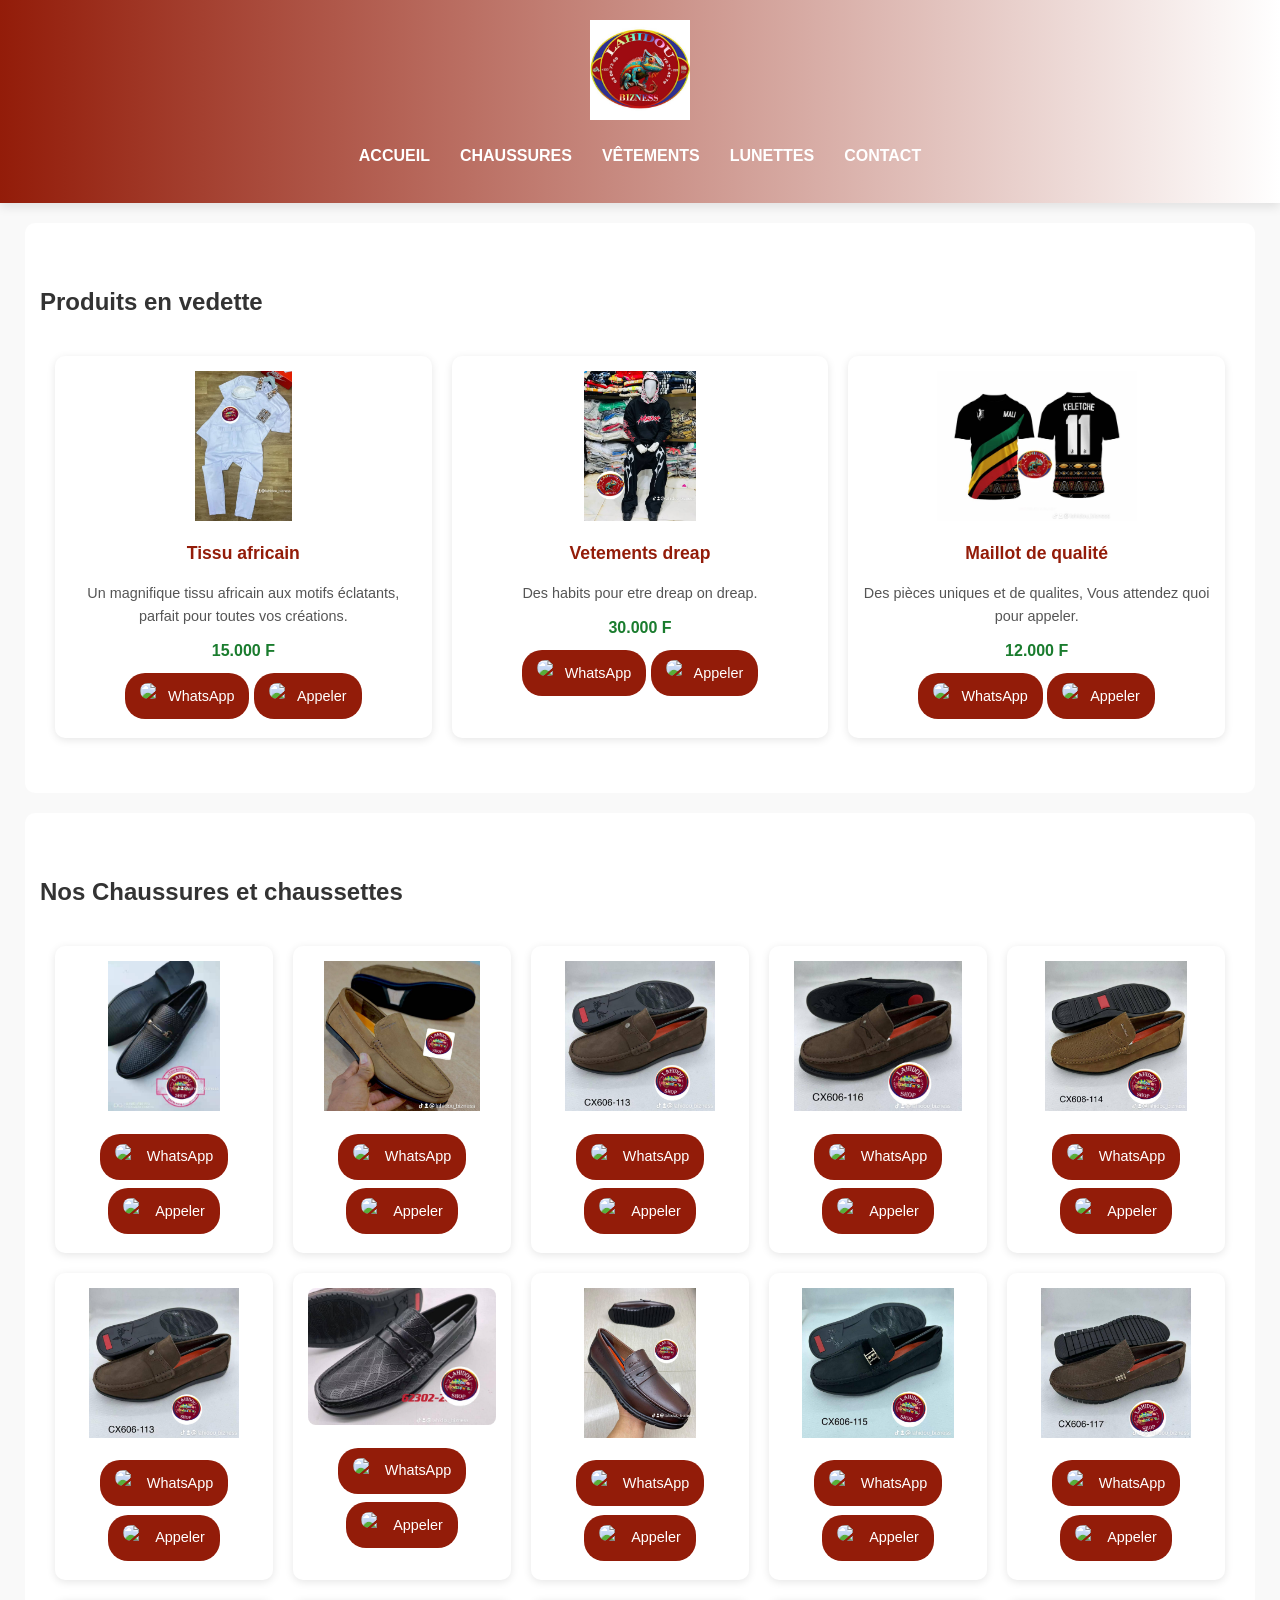
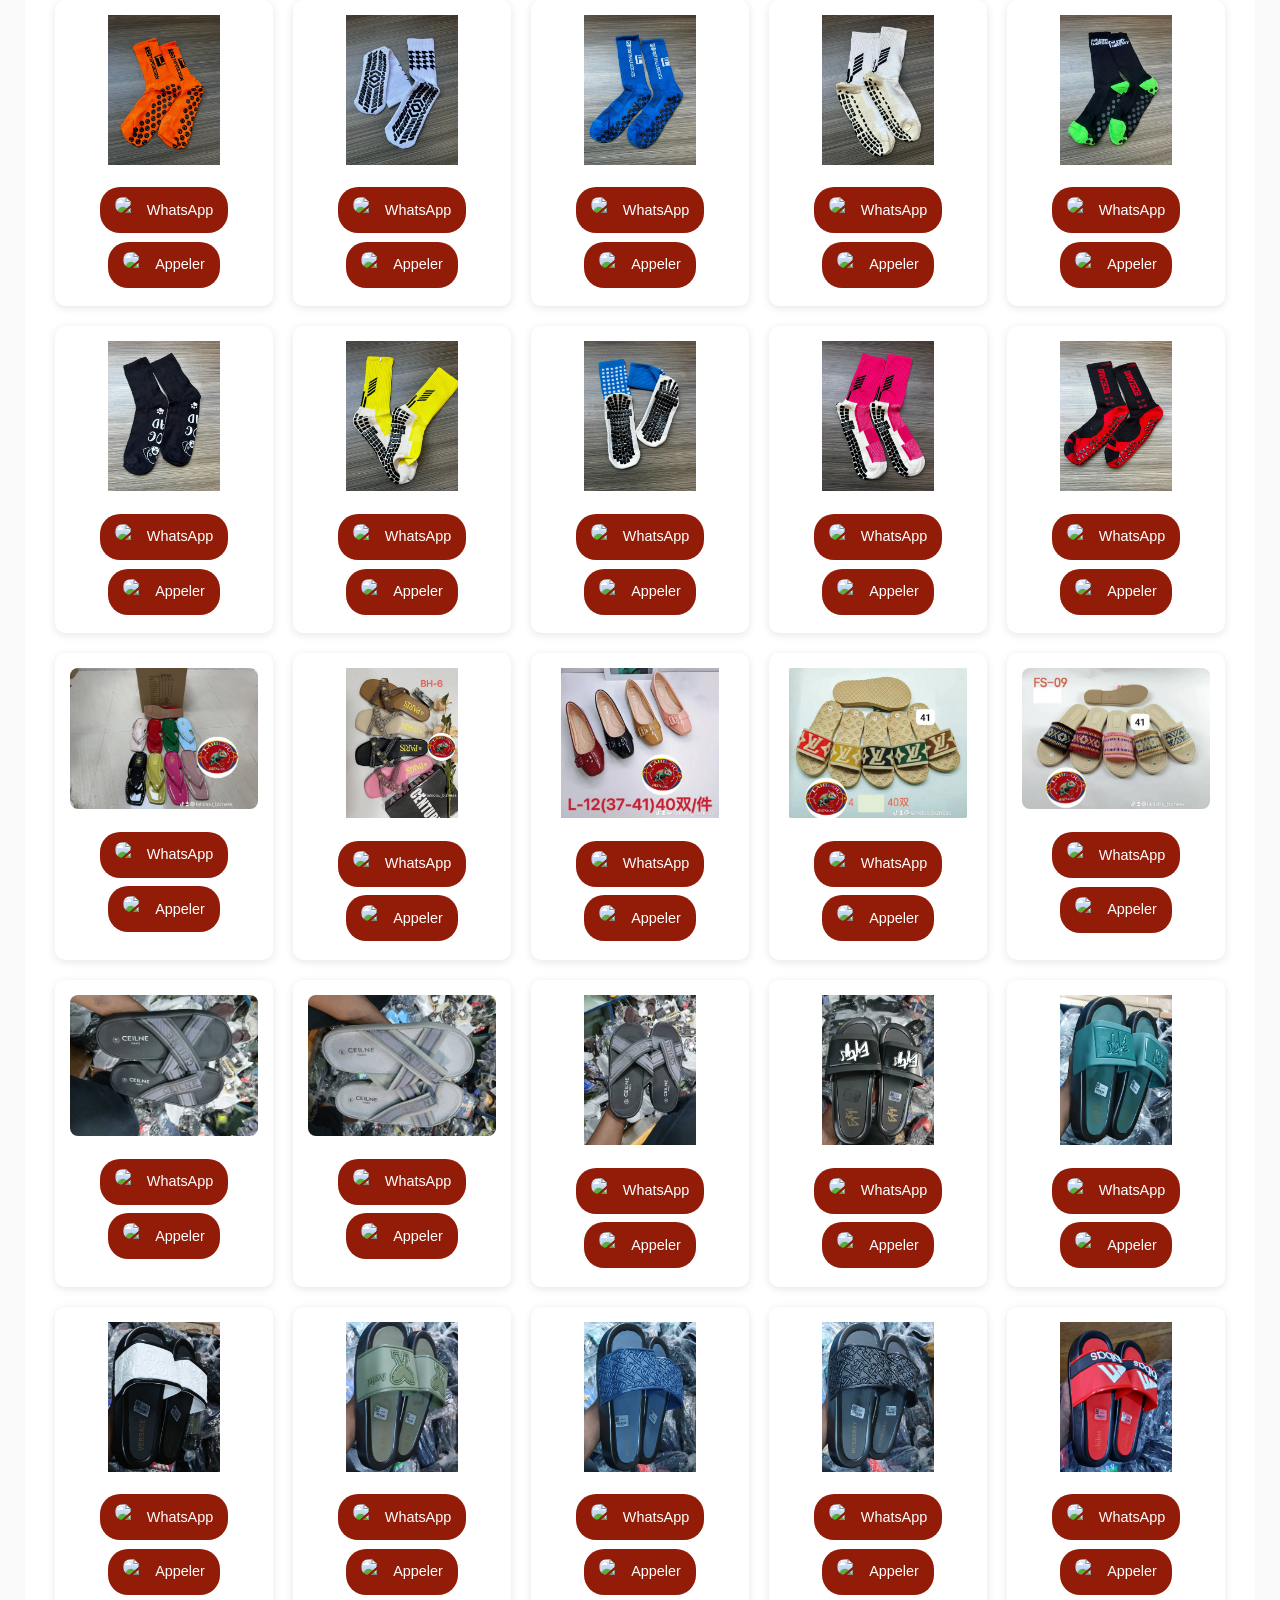
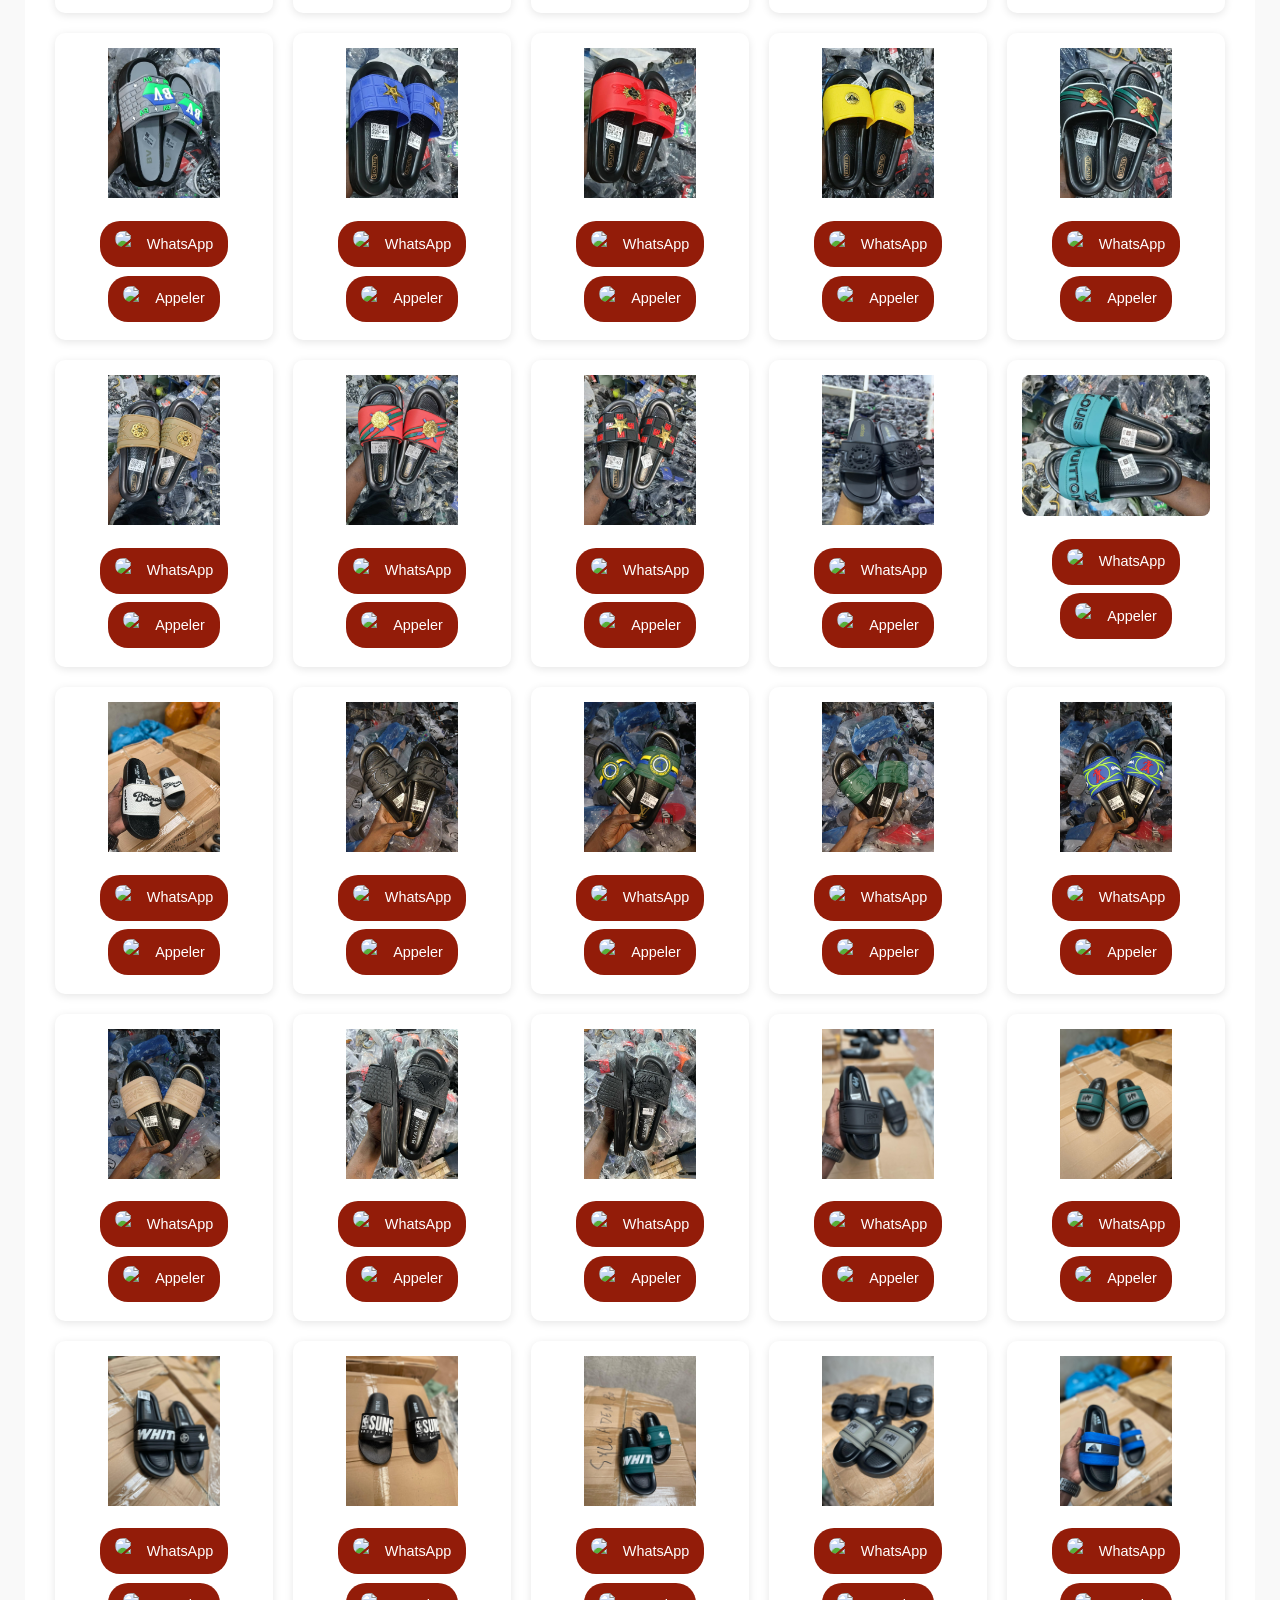
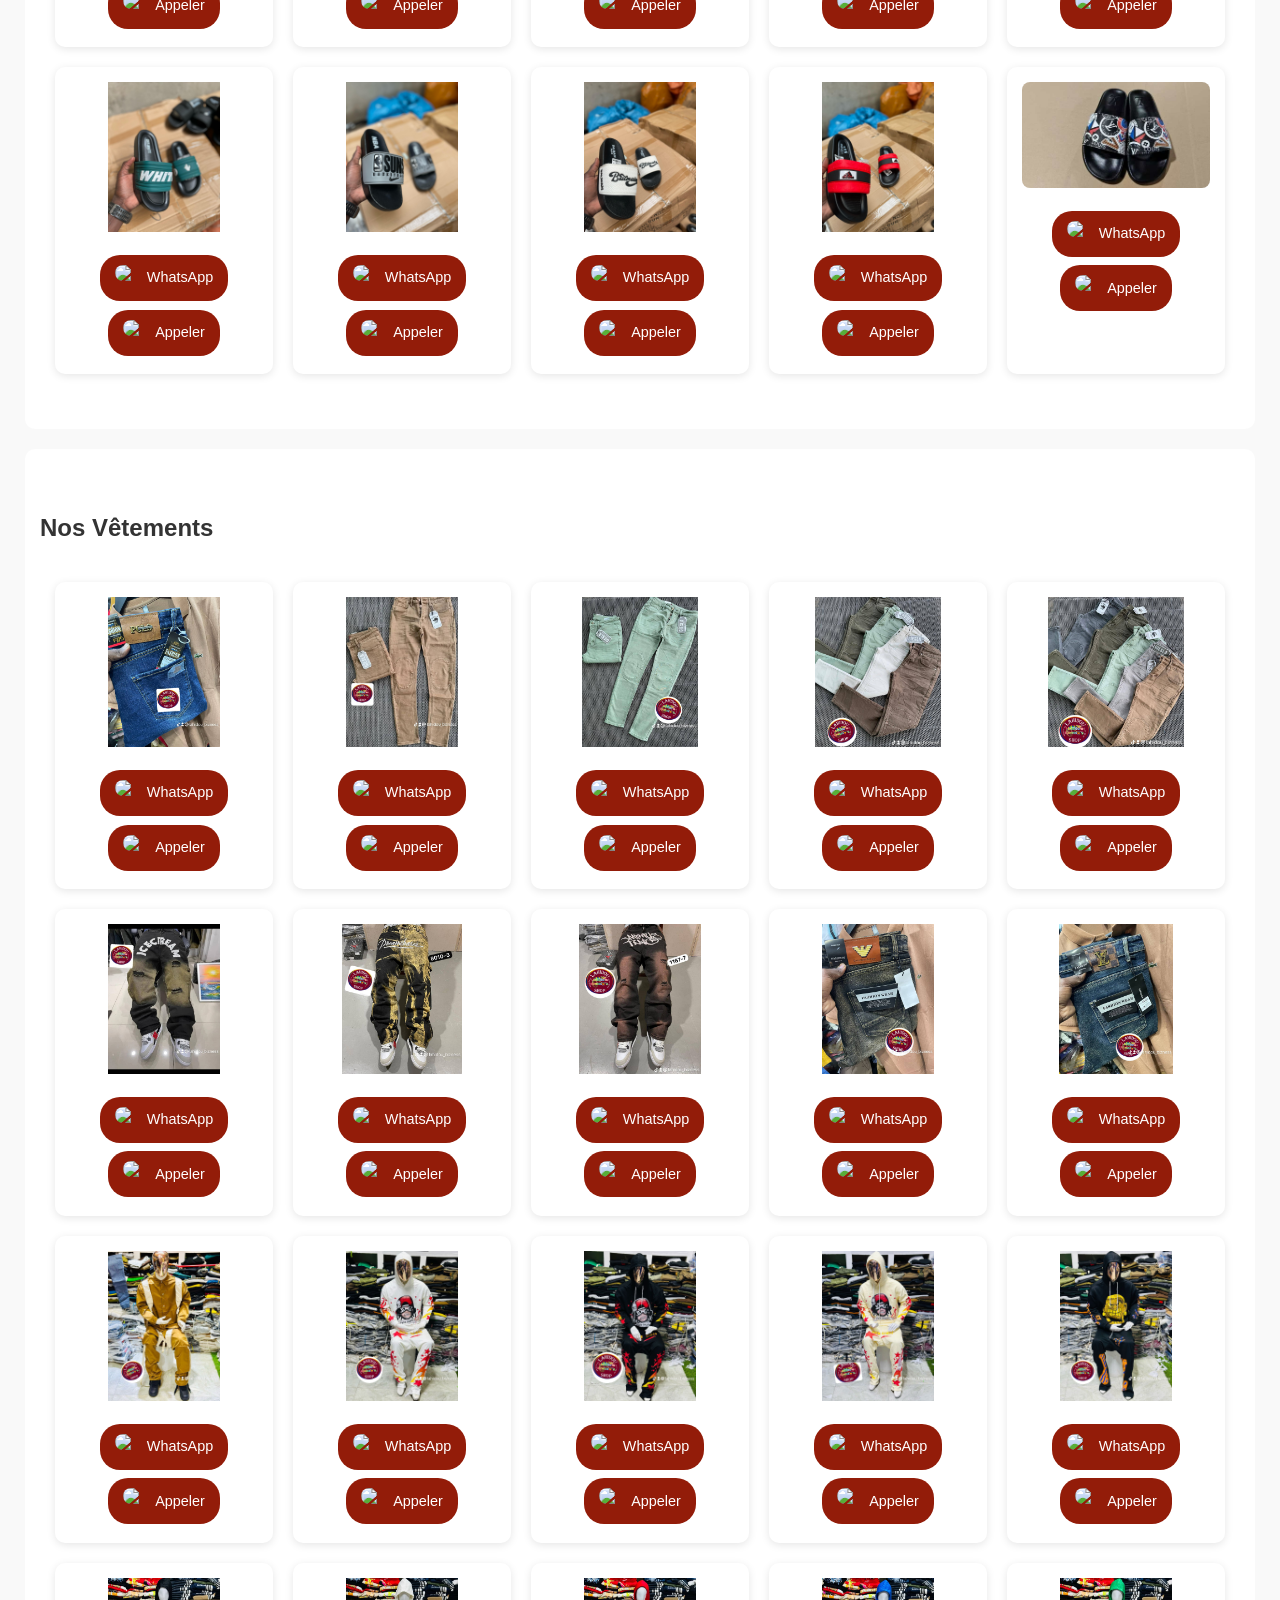
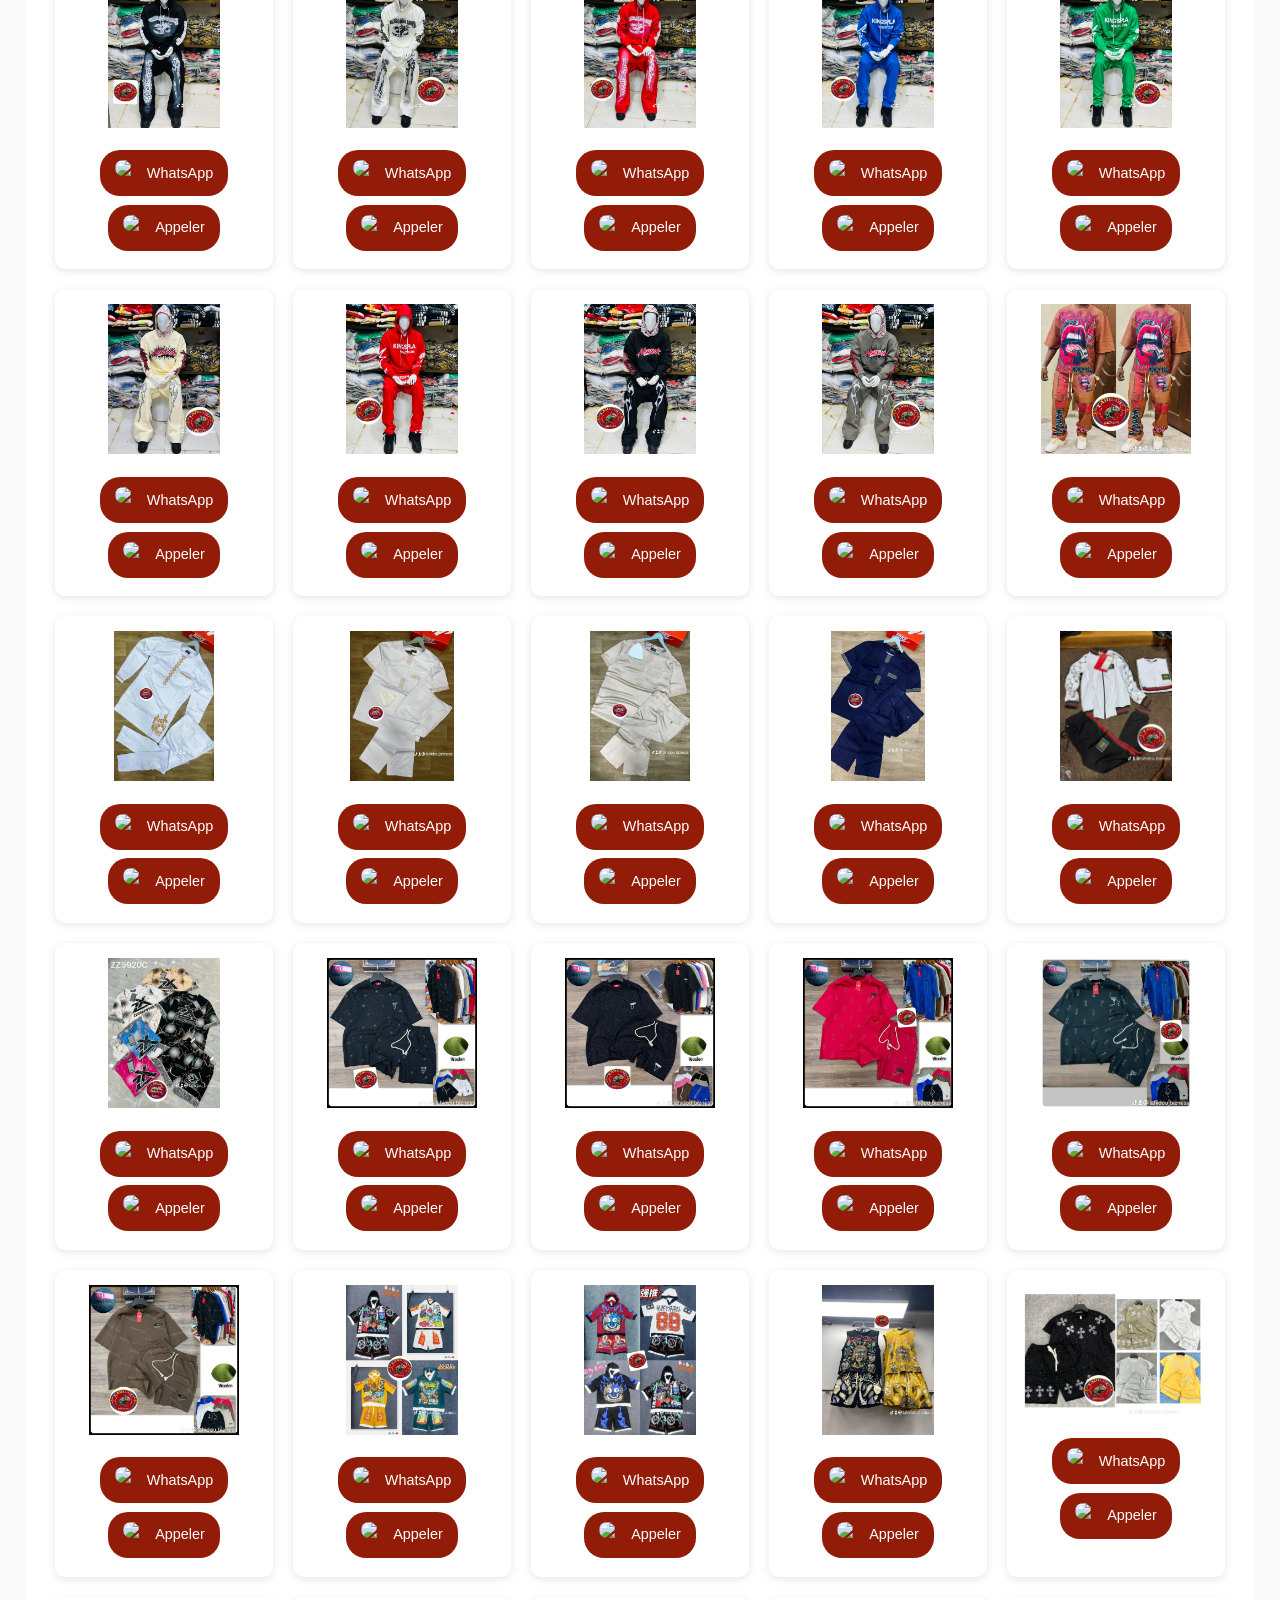
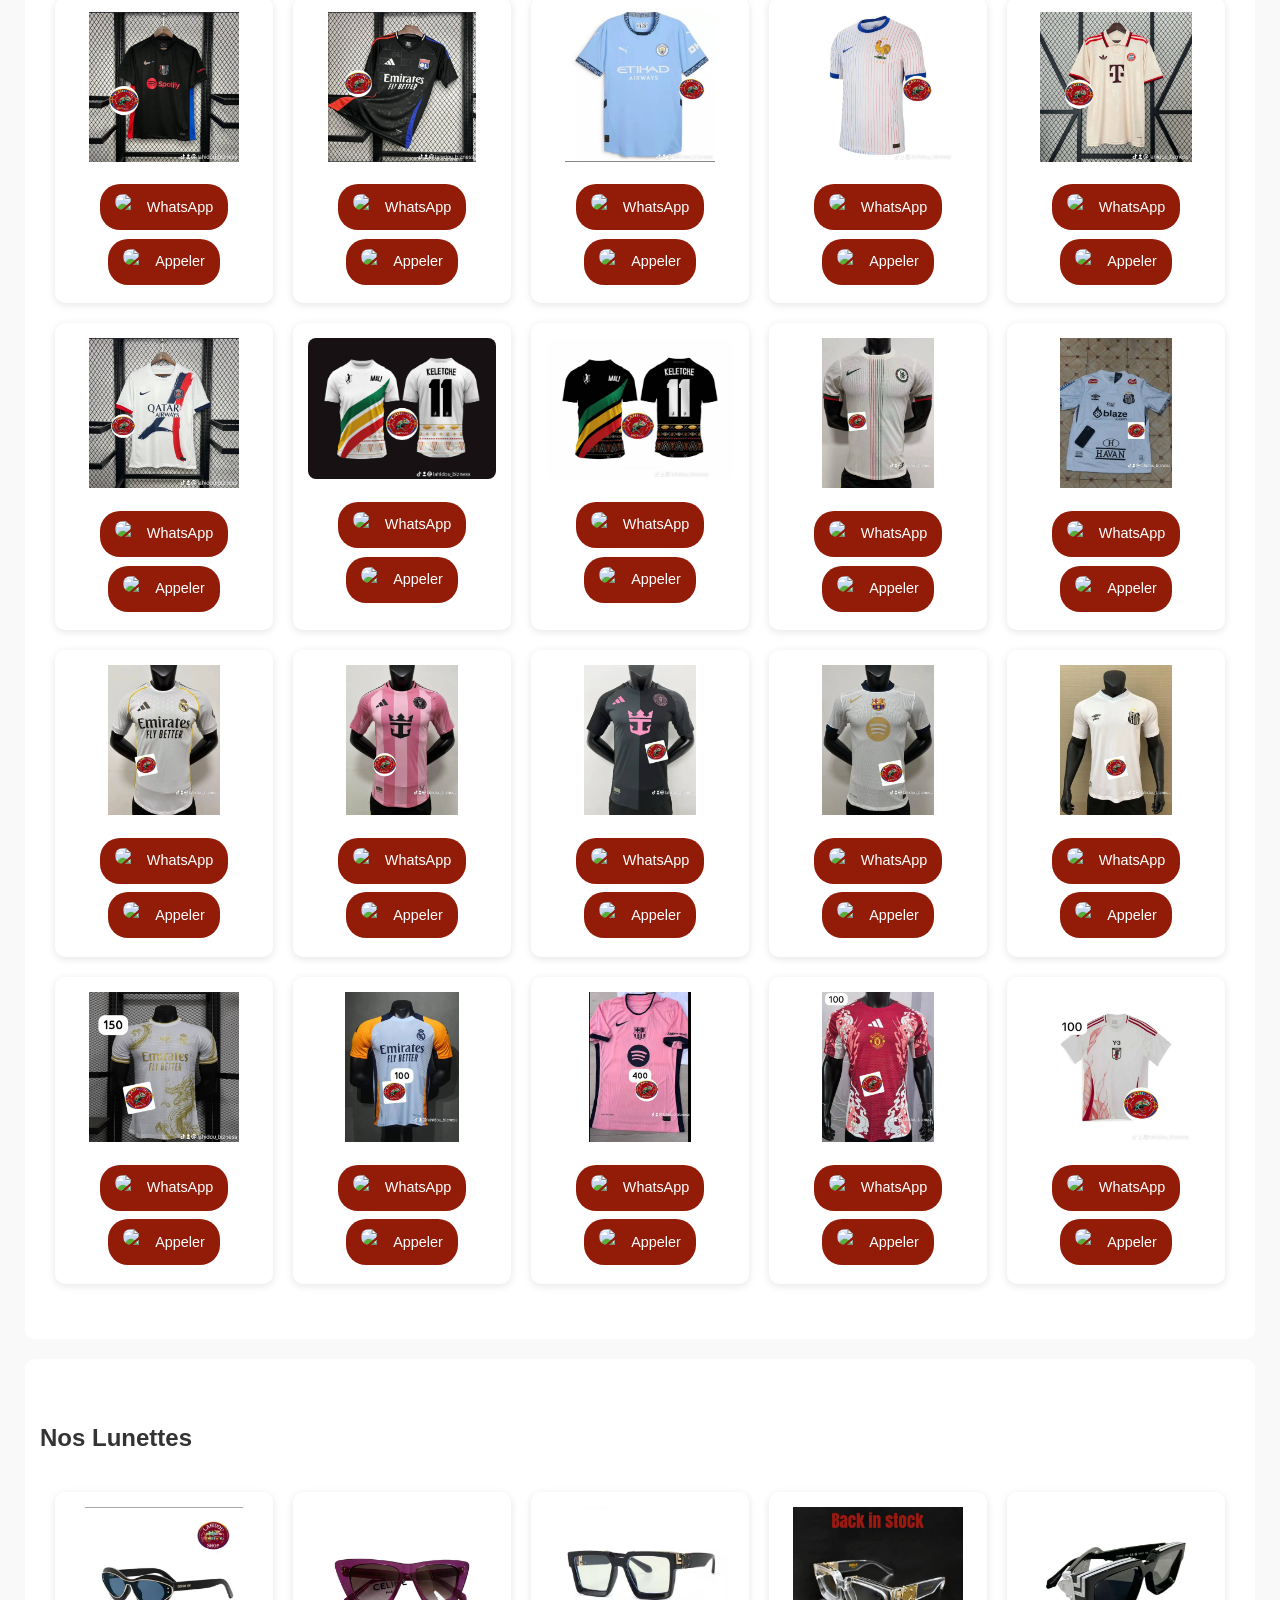
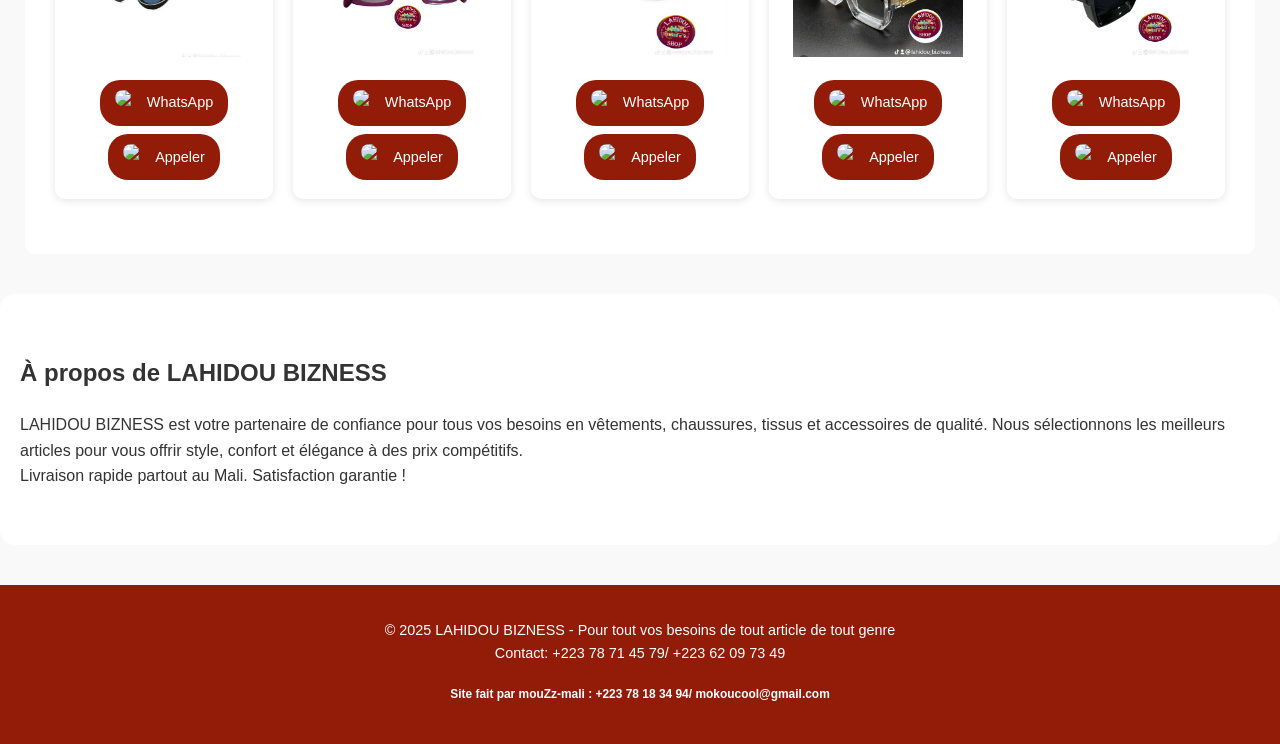
==== commit d42dc097: "descriptions of my modifications" ====
--- a/index.html
+++ b/index.html
@@ -1278,97 +1278,10 @@
             Livraison rapide partout au Mali. Satisfaction garantie !
         </p>
     </section>
-
     <footer>
-        <p>&copy; 2025 LAHIDOU BIZNESS - Pour tout vos besoins de tout article de tout genre <br>Contact: +223 78 71 45 79/ +223 62 09 73 49 <br><h5>Site fait par mouZz-mali : +223 78 18 34 94/ mokoucool@gmail.com</h5></p>
-
+        <p>&copy; 2025 LAHIDOU BIZNESS - Pour tout vos besoins de tout article de tout genre <br>Contact: +223 78 71 45 79/ +223 62 09 73 49 <br>
+            <h5>Site fait par mouZz-mali : +223 78 18 34 94/ mokoucool@gmail.com</h5></p>
     </footer>
-    <button onclick="window.scrollTo({top:0,behavior:'smooth'})" style="position:fixed;bottom:30px;right:30px;background:#931c09;color:#fff;border:none;border-radius:50%;width:50px;height:50px;font-size:1.5em;cursor:pointer;z-index:1000;">↑</button>
-    <script>
-document.addEventListener("DOMContentLoaded", function() {
-    // Liste des produits en vedette (modifiable facilement)
-    let produitsVedette = [
-        {
-            nom: "Lunette de soleil",
-            image: "images/lunette (5).jpg",
-            prix: "8 000 FCFA",
-            desc: "Protection UV400, design tendance."
-        },
-        {
-            nom: "Mocassin cuir",
-            image: "images/mocassin (8).jpg",
-            prix: "15 000 FCFA",
-            desc: "Cuir véritable, confortable et élégant."
-        },
-        {
-            nom: "Tissu africain",
-            image: "images/tissu (14).jpg",
-            prix: "5 000 FCFA",
-            desc: "Tissu, motifs variés."
-        },
-        {
-            nom: "Survêtement sport",
-            image: "images/survette (12).jpg",
-            prix: "12 000 FCFA",
-            desc: "Pour homme/femme, plusieurs tailles."
-        },
-        {
-            nom: "Robe élégante",
-            image: "images/robe (2).jpg",
-            prix: "10 000 FCFA",
-            desc: "Robe chic, idéale pour les sorties."
-        }
-    ];
-
-    const grid = document.querySelector("#accueil .grid-container");
-
-    // Affiche les produits
-    function afficherProduits() {
-        grid.innerHTML = "";
-        produitsVedette.forEach((produit) => {
-            const div = document.createElement("div");
-            div.className = "produit accueil";
-            div.innerHTML = `
-                <img src="${produit.image}" alt="${produit.nom}">
-                <div class="nom-produit">${produit.nom}</div>
-                <div class="prix-produit">${produit.prix}</div>
-                <div class="desc-produit" style="font-size:0.95em;color:#555;margin-bottom:8px;">${produit.desc}</div>
-                <a class="whatsapp-btn" href="https://wa.me/22378714579?text=Bonjour%2C%20je%20suis%20int%C3%A9ress%C3%A9%20par%20${encodeURIComponent(produit.nom)}%20LAHIDOU%20BIZNESS" target="_blank">
-                    <img src="https://img.icons8.com/color/48/000000/whatsapp--v1.png" alt="WhatsApp" style="width:20px;vertical-align:middle;"> WhatsApp
-                </a>
-            `;
-            grid.appendChild(div);
-        });
-    }
-
-    // Ajouter un produit
-    window.ajouterProduit = function() {
-        const nom = prompt("Nom du produit :");
-        const image = prompt("Chemin de l'image (ex: images/monimage.jpg) :");
-        if(nom && image) {
-            produitsVedette.push({nom, image});
-            afficherProduits();
-        }
-    };
-
-    // Supprimer un produit
-    window.supprimerProduit = function(index) {
-        if(confirm("Supprimer ce produit ?")) {
-            produitsVedette.splice(index, 1);
-            afficherProduits();
-        }
-    };
-
-    // Affiche les produits au chargement
-    afficherProduits();
-
-    // Ajoute le bouton d'ajout
-    // const btnAjout = document.createElement("button");
-    // btnAjout.textContent = "Ajouter un produit";
-    // btnAjout.style = "margin:20px auto;display:block;background:#931c09;color:#fff;border:none;border-radius:20px;padding:10px 24px;font-size:1em;cursor:pointer;";
-    // btnAjout.onclick = window.ajouterProduit;
-    // document.querySelector("#accueil").insertBefore(btnAjout, grid);
-});
 </script>
 </body>
 </html>
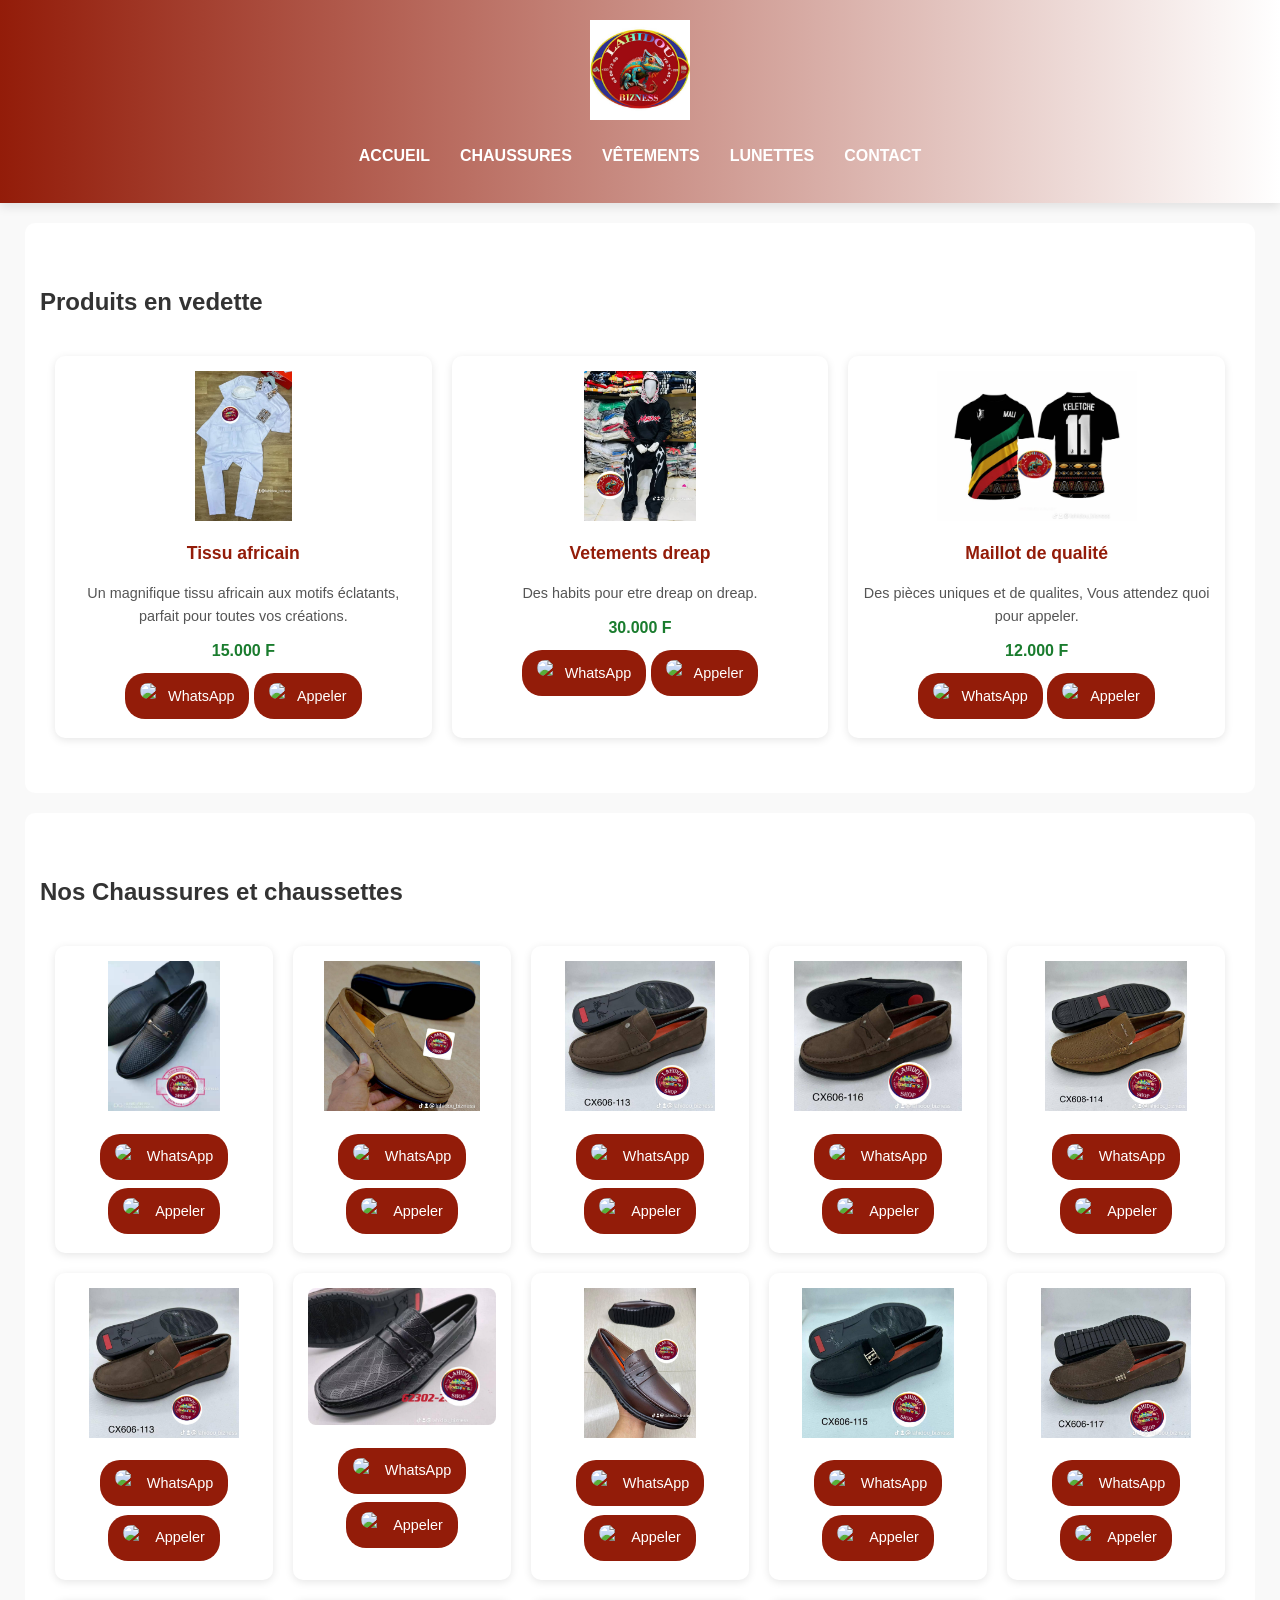
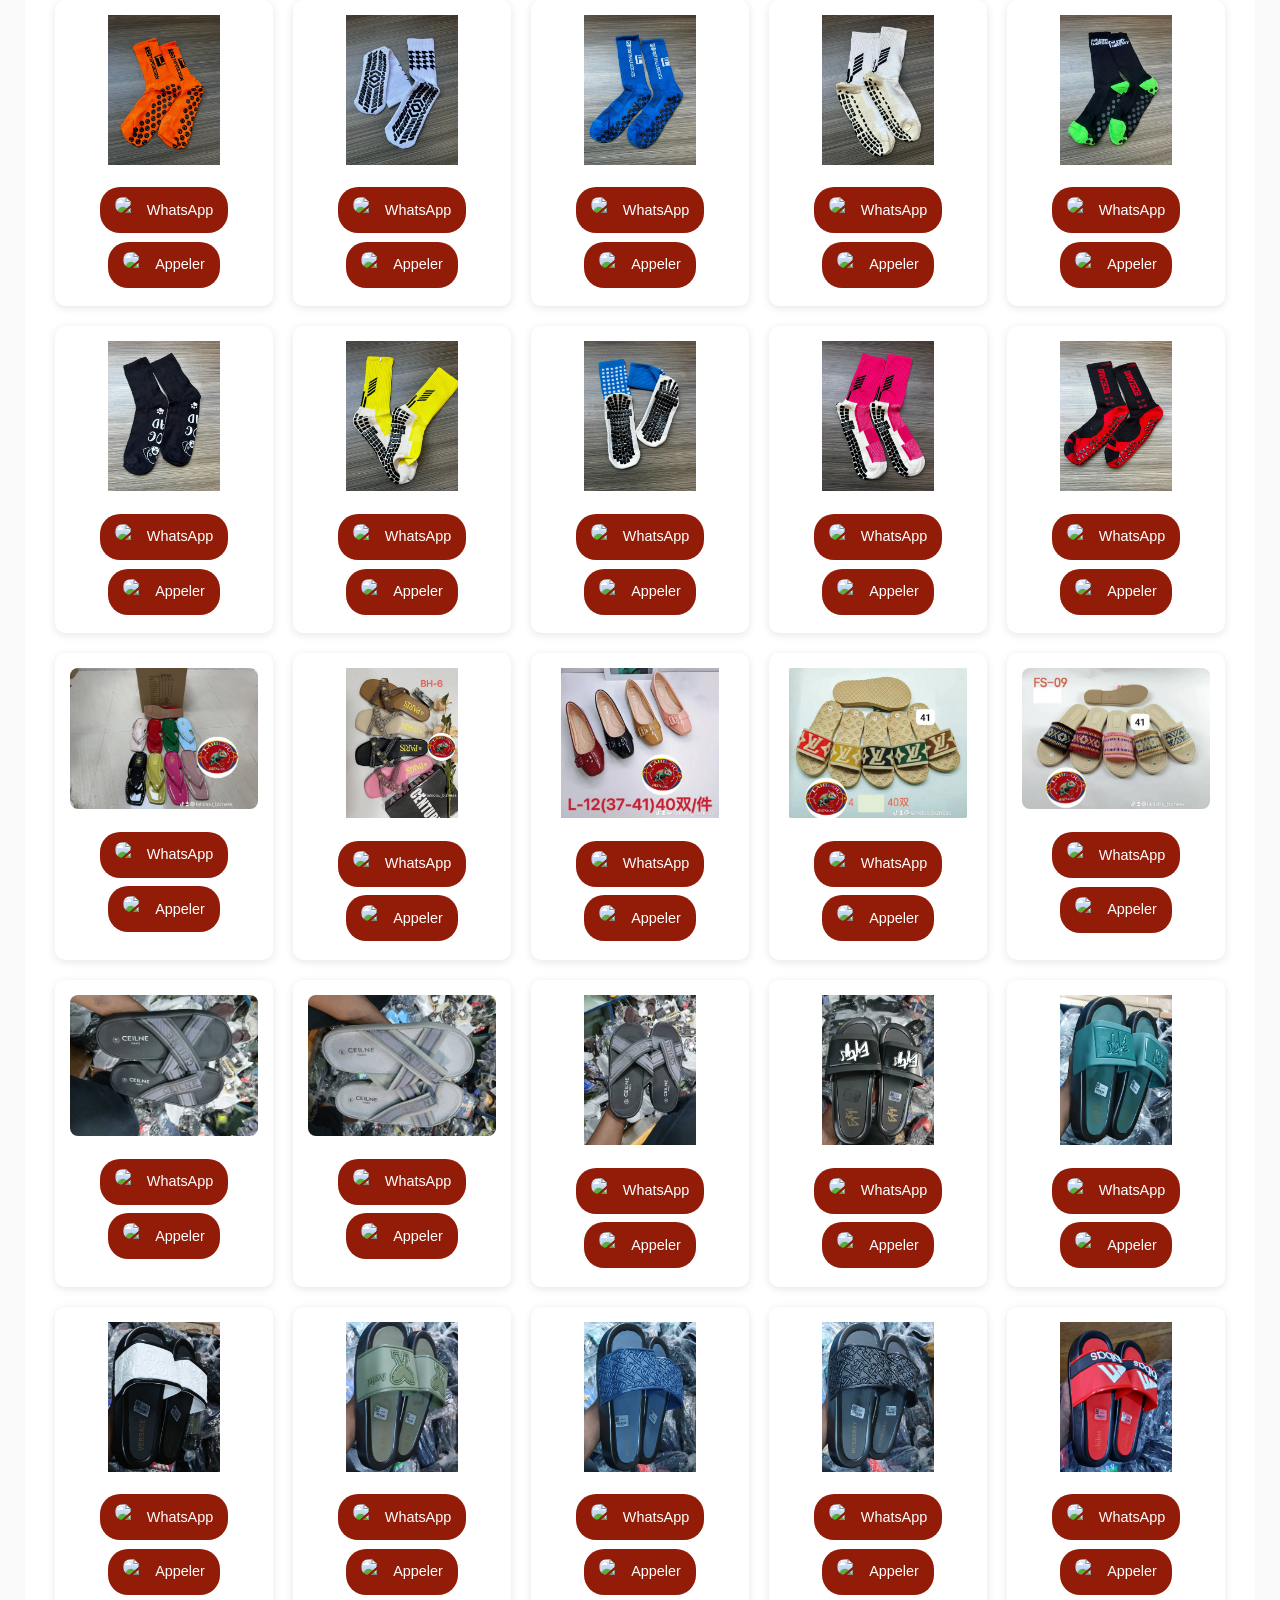
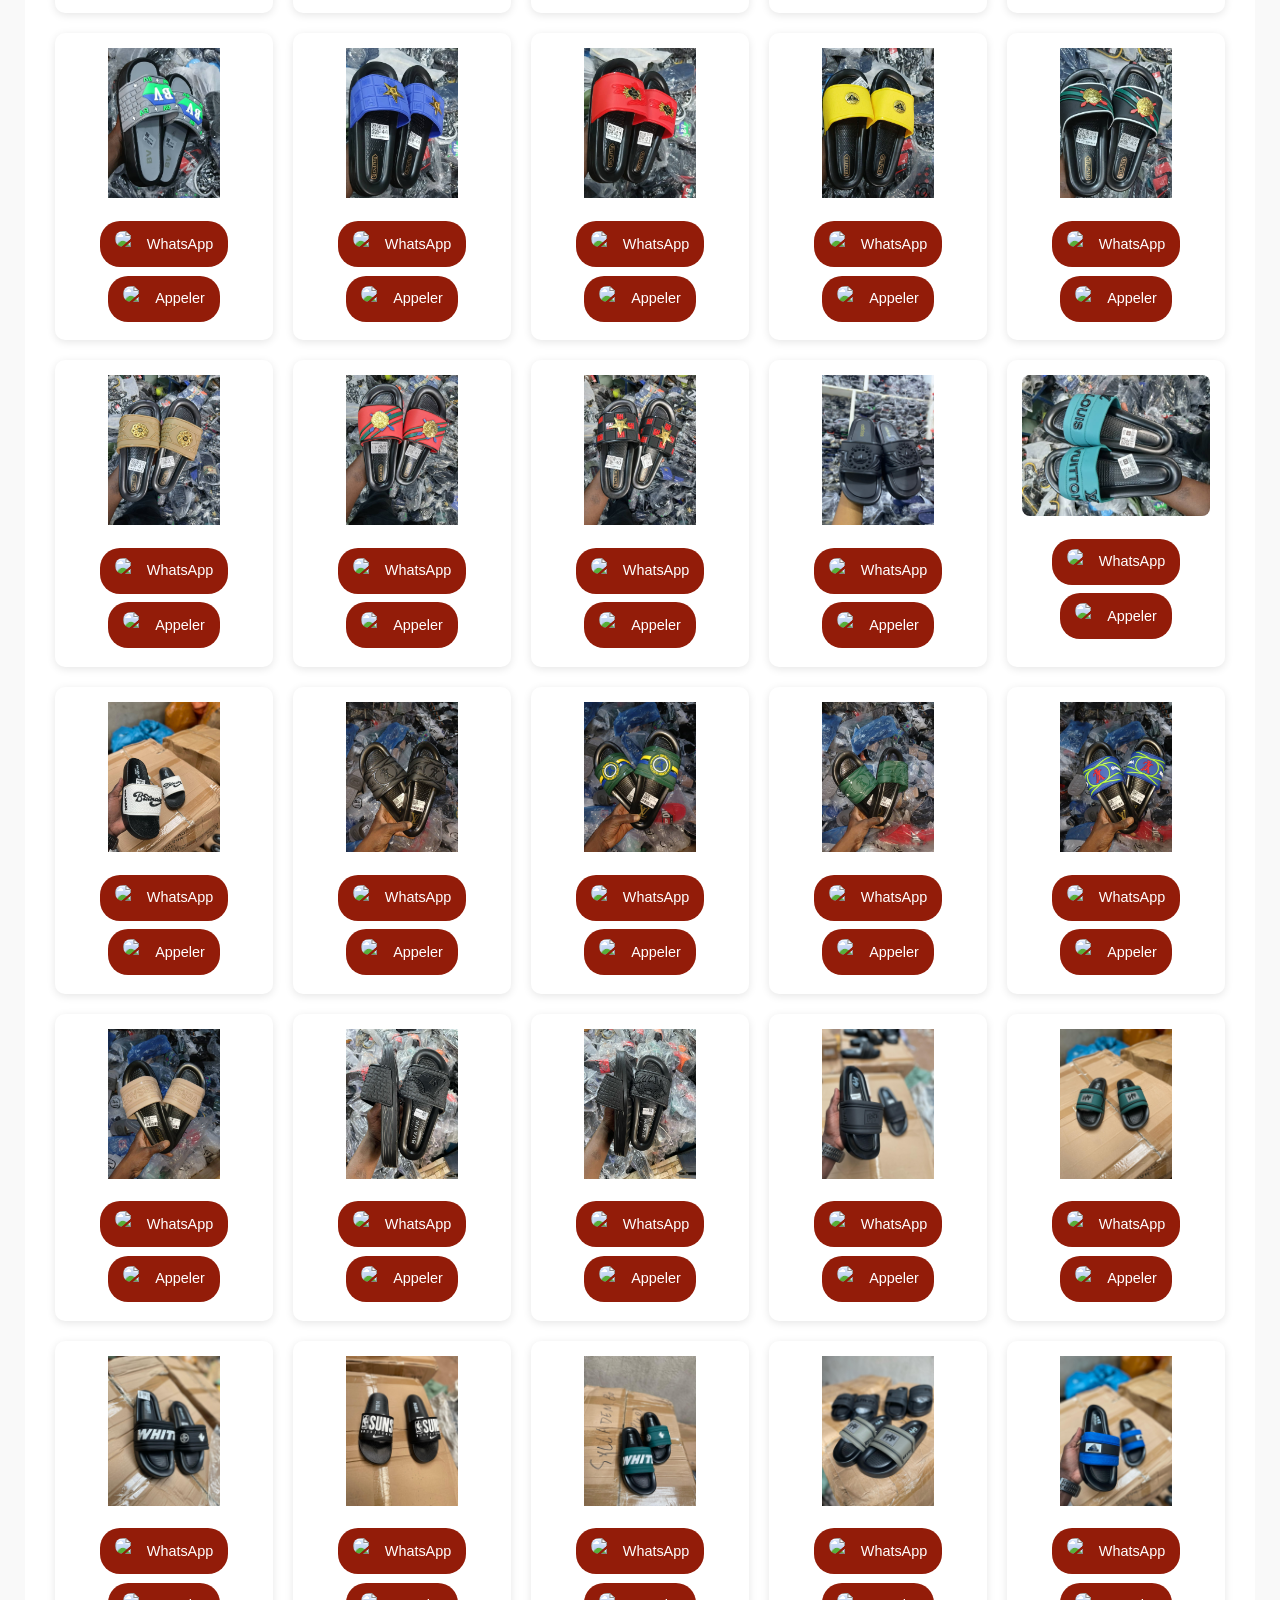
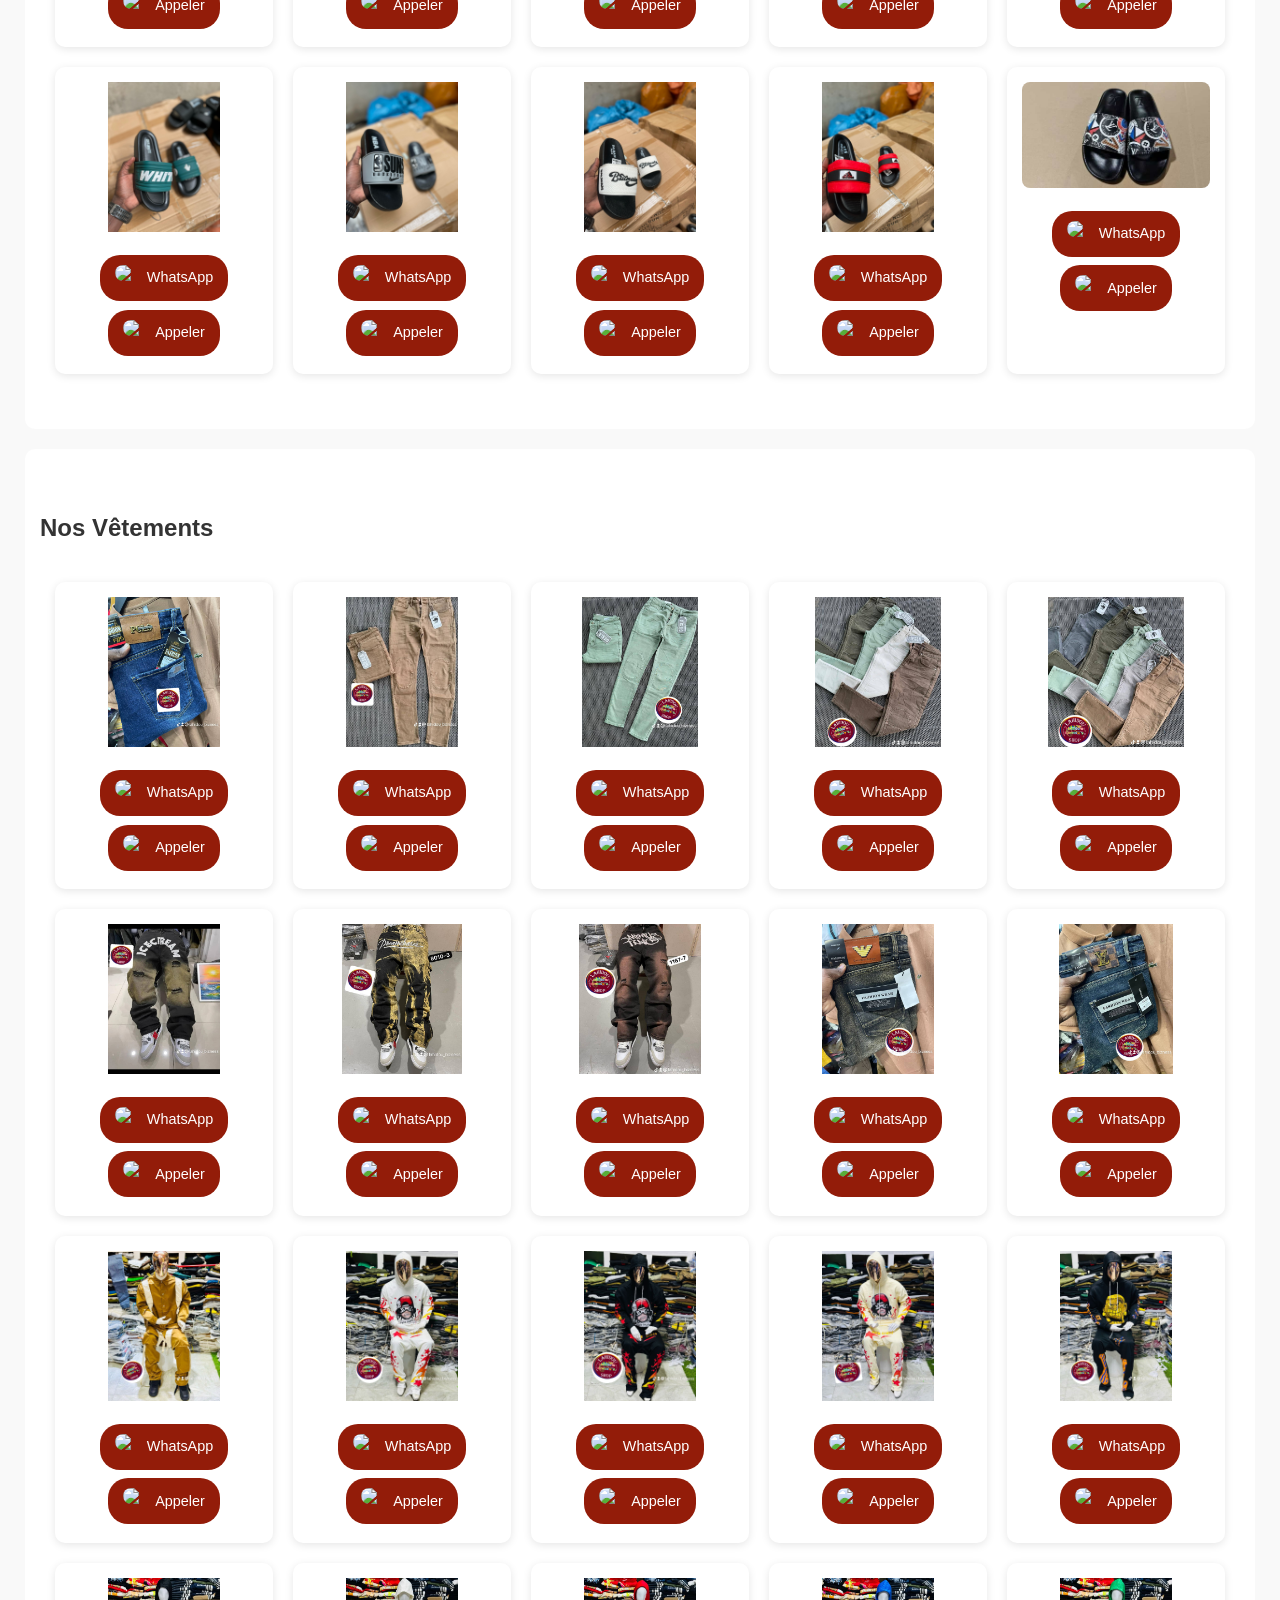
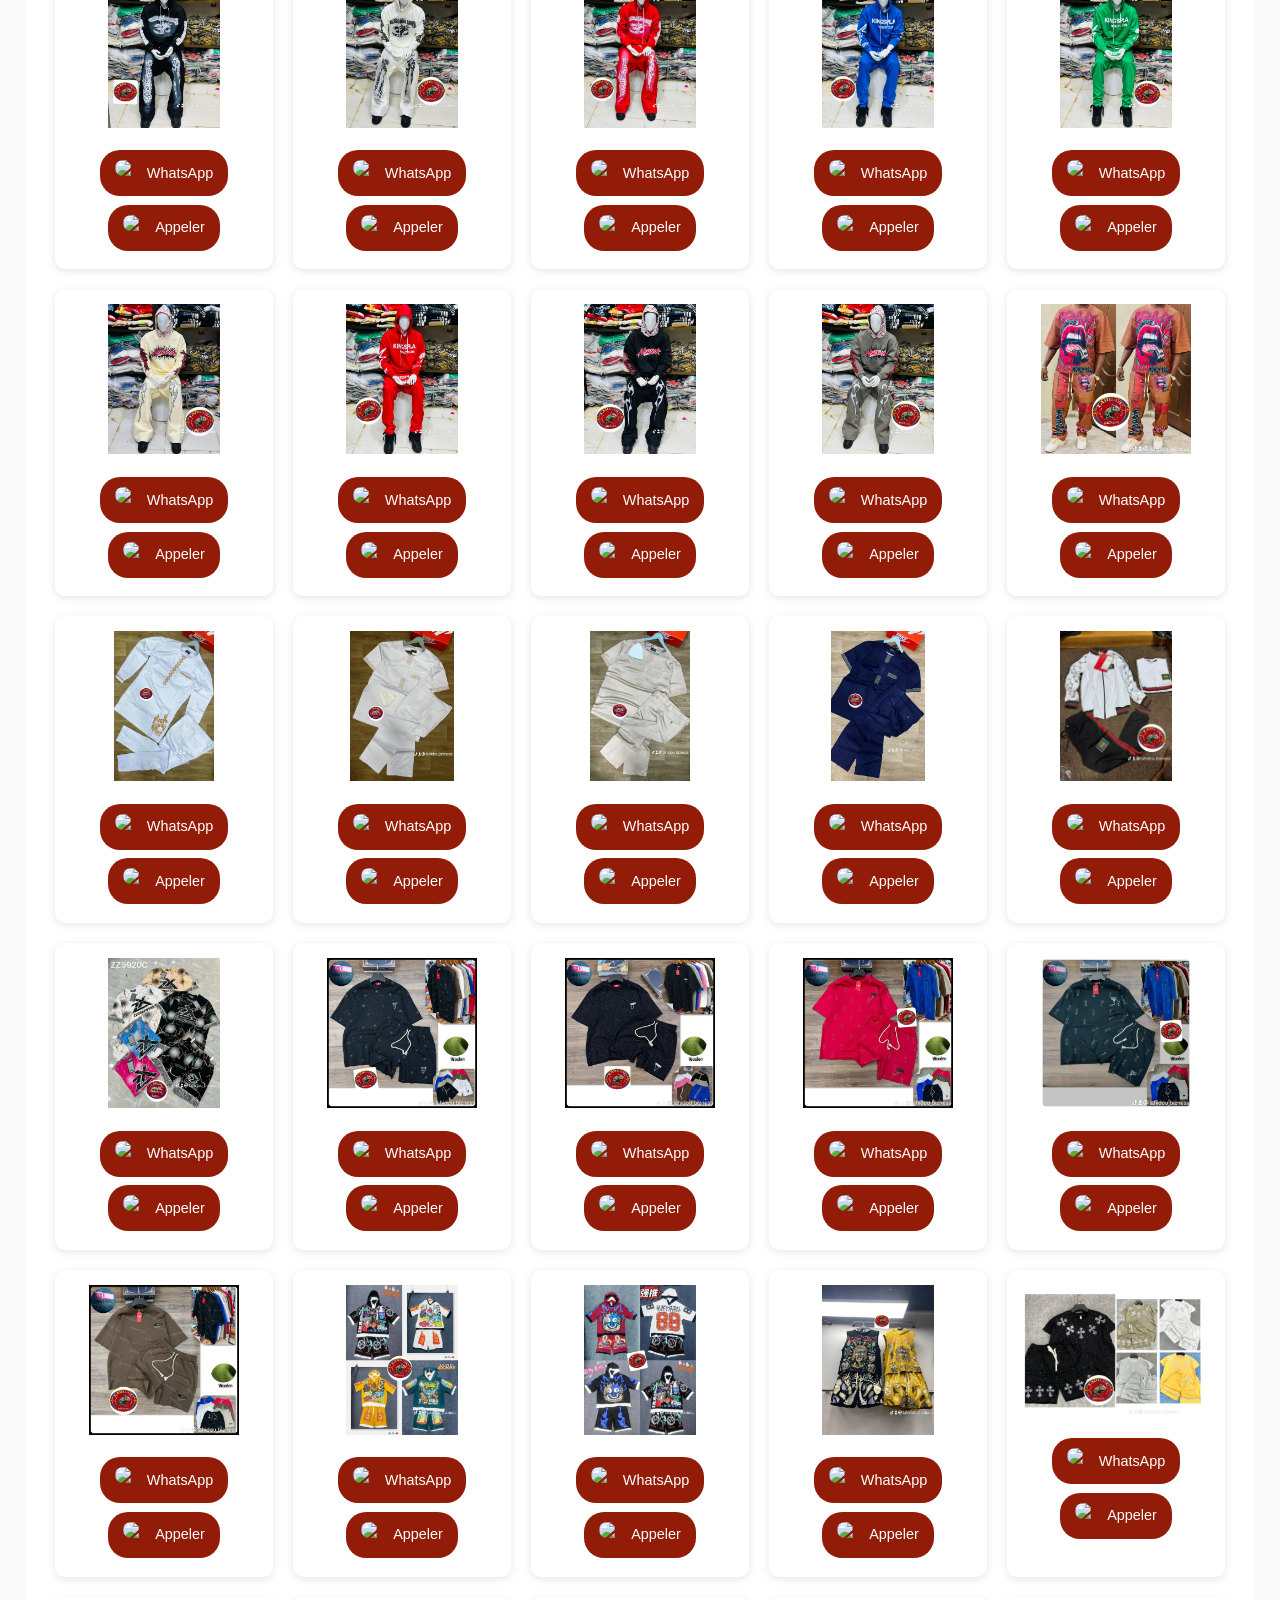
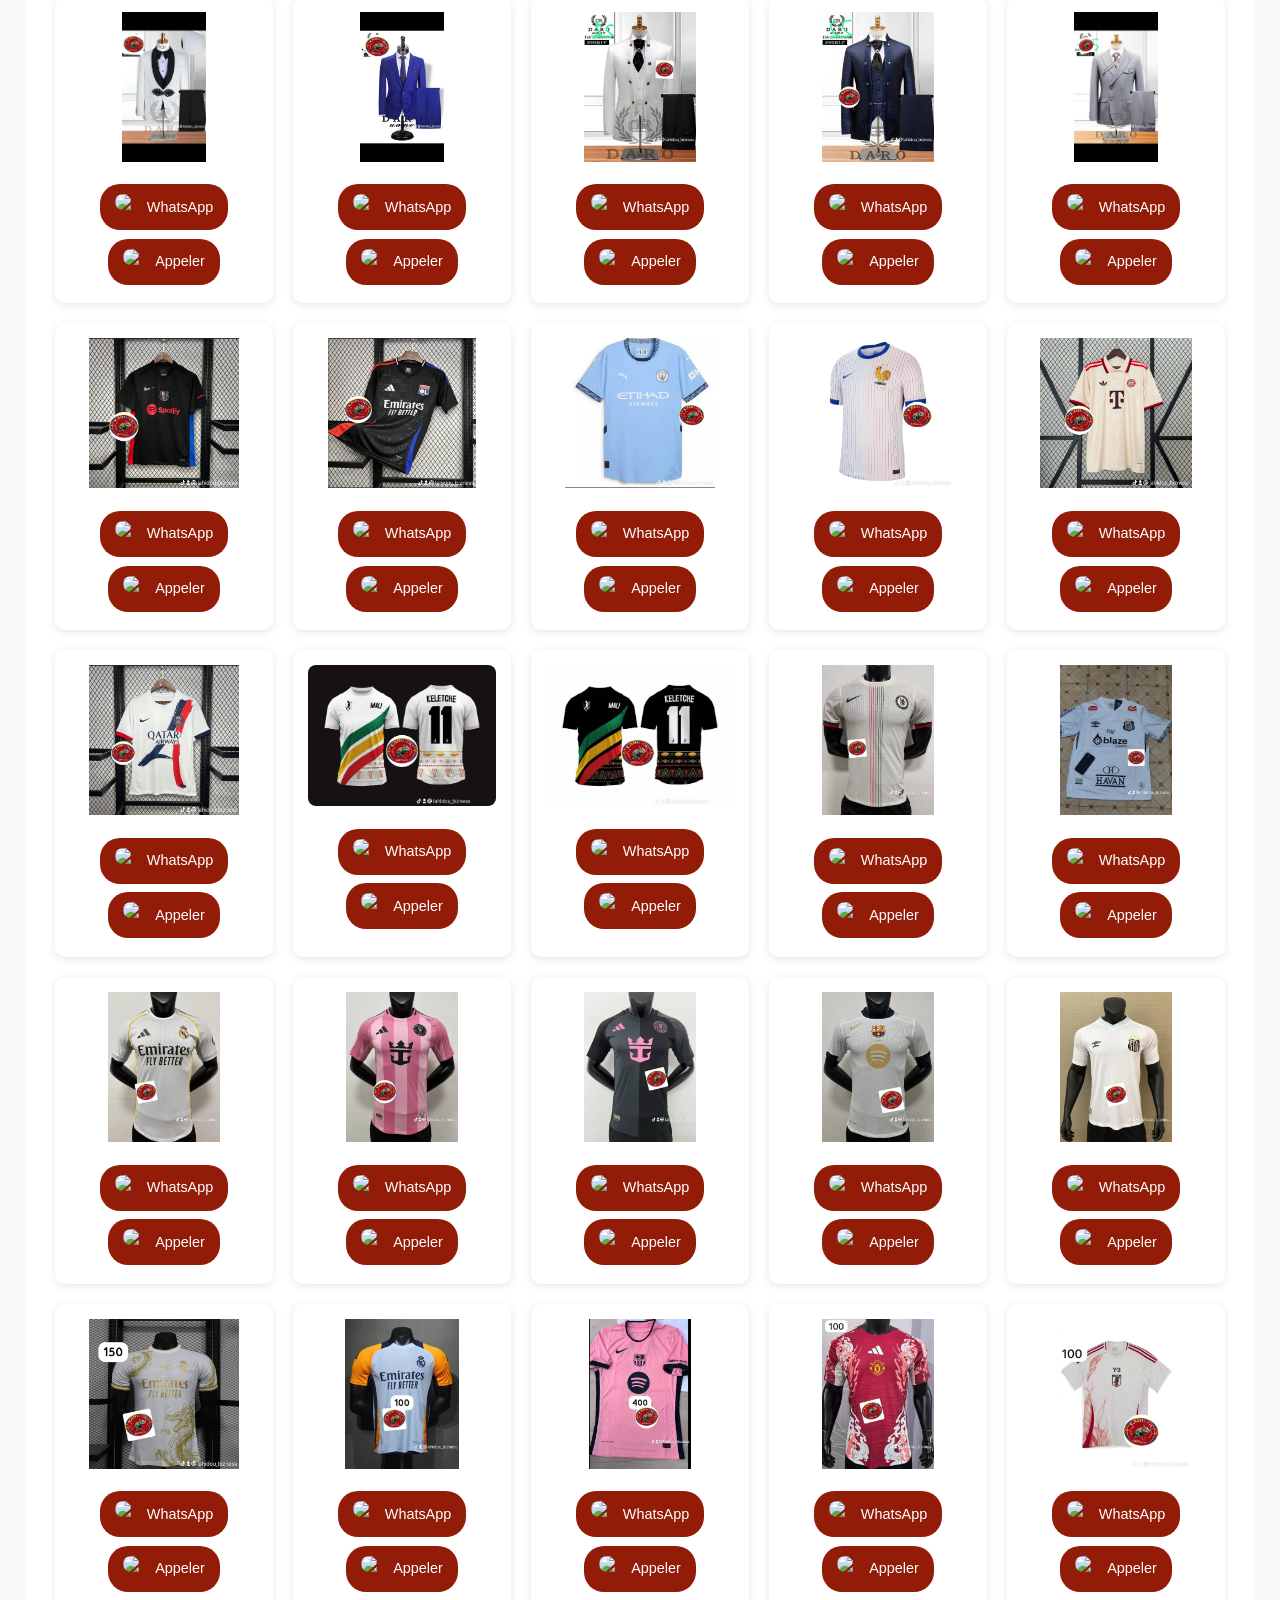
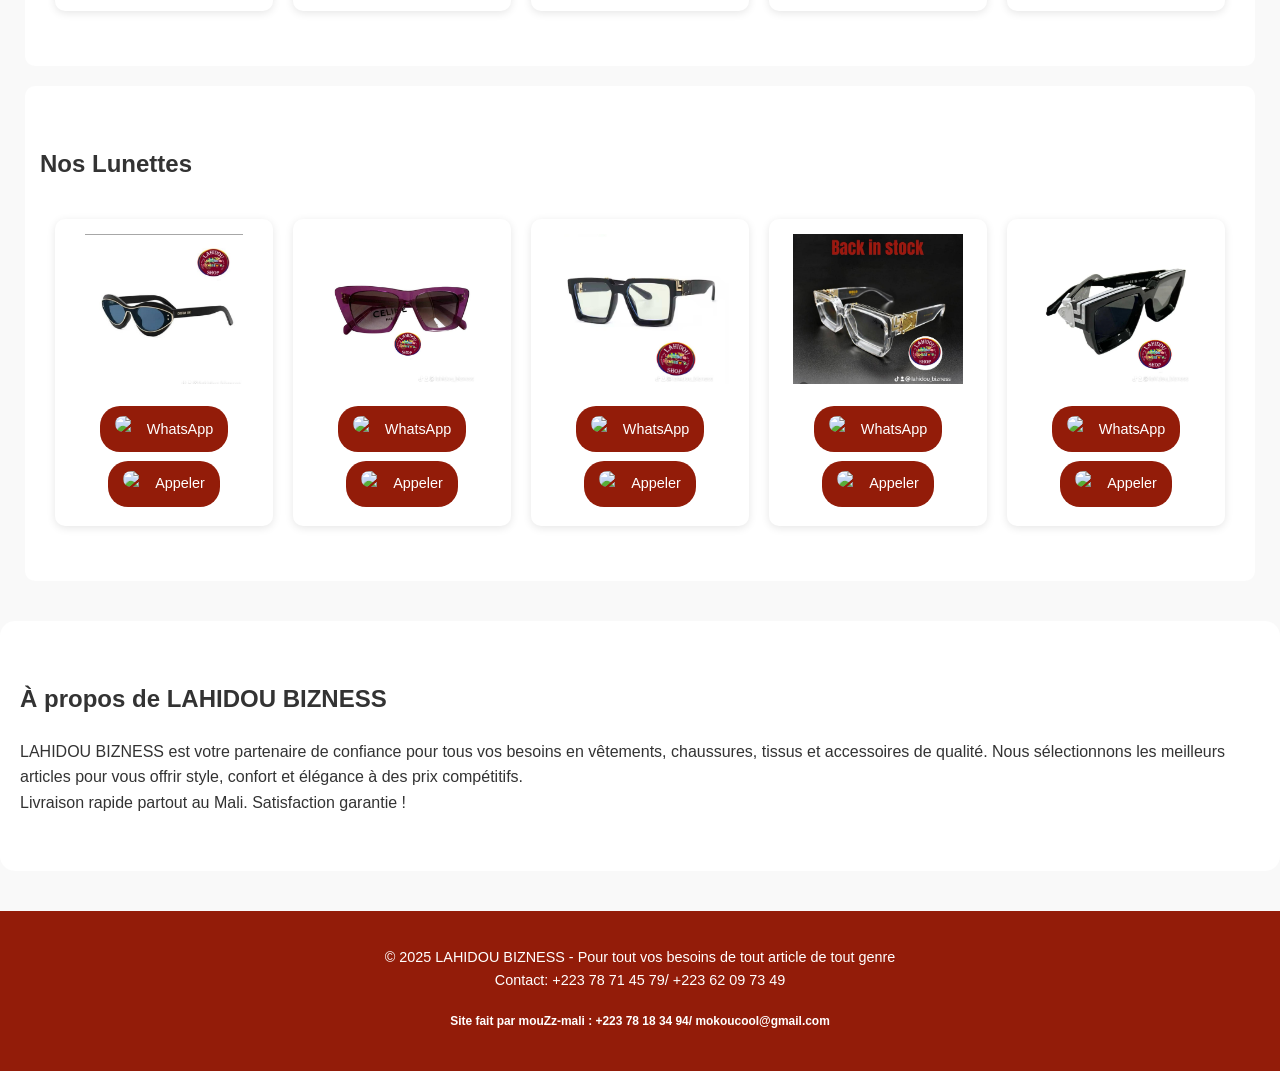
==== commit 875d75a0: "description de mes modifications" ====
--- a/index.html
+++ b/index.html
@@ -1037,6 +1037,51 @@
                     <img src="https://img.icons8.com/color/48/000000/phone.png" alt="Appeler" style="width:24px;vertical-align:middle;"> Appeler
                 </a>
             </div>
+             <div class="produit vetements">
+                <img src="images/costard1.jpg" alt="Vêtement 29">
+                <a class="whatsapp-btn" href="https://wa.me/22378714579?text=Bonjour%2C%20je%20suis%20int%C3%A9ress%C3%A9%20par%20ce%20produit%20LAHIDOU%20BIZNESS" target="_blank">
+                    <img src="https://img.icons8.com/color/48/000000/whatsapp--v1.png" alt="WhatsApp" style="width:24px;vertical-align:middle;"> WhatsApp
+                </a>
+                <a class="call-btn" href="tel:+22378714579">
+                    <img src="https://img.icons8.com/color/48/000000/phone.png" alt="Appeler" style="width:24px;vertical-align:middle;"> Appeler
+                </a>
+            </div>
+             <div class="produit vetements">
+                <img src="images/costard2.jpg" alt="Vêtement 29">
+                <a class="whatsapp-btn" href="https://wa.me/22378714579?text=Bonjour%2C%20je%20suis%20int%C3%A9ress%C3%A9%20par%20ce%20produit%20LAHIDOU%20BIZNESS" target="_blank">
+                    <img src="https://img.icons8.com/color/48/000000/whatsapp--v1.png" alt="WhatsApp" style="width:24px;vertical-align:middle;"> WhatsApp
+                </a>
+                <a class="call-btn" href="tel:+22378714579">
+                    <img src="https://img.icons8.com/color/48/000000/phone.png" alt="Appeler" style="width:24px;vertical-align:middle;"> Appeler
+                </a>
+            </div>
+             <div class="produit vetements">
+                <img src="images/costard3.jpg" alt="Vêtement 29">
+                <a class="whatsapp-btn" href="https://wa.me/22378714579?text=Bonjour%2C%20je%20suis%20int%C3%A9ress%C3%A9%20par%20ce%20produit%20LAHIDOU%20BIZNESS" target="_blank">
+                    <img src="https://img.icons8.com/color/48/000000/whatsapp--v1.png" alt="WhatsApp" style="width:24px;vertical-align:middle;"> WhatsApp
+                </a>
+                <a class="call-btn" href="tel:+22378714579">
+                    <img src="https://img.icons8.com/color/48/000000/phone.png" alt="Appeler" style="width:24px;vertical-align:middle;"> Appeler
+                </a>
+            </div>
+             <div class="produit vetements">
+                <img src="images/costard4.jpg" alt="Vêtement 29">
+                <a class="whatsapp-btn" href="https://wa.me/22378714579?text=Bonjour%2C%20je%20suis%20int%C3%A9ress%C3%A9%20par%20ce%20produit%20LAHIDOU%20BIZNESS" target="_blank">
+                    <img src="https://img.icons8.com/color/48/000000/whatsapp--v1.png" alt="WhatsApp" style="width:24px;vertical-align:middle;"> WhatsApp
+                </a>
+                <a class="call-btn" href="tel:+22378714579">
+                    <img src="https://img.icons8.com/color/48/000000/phone.png" alt="Appeler" style="width:24px;vertical-align:middle;"> Appeler
+                </a>
+            </div>
+             <div class="produit vetements">
+                <img src="images/costard5.jpg" alt="Vêtement 29">
+                <a class="whatsapp-btn" href="https://wa.me/22378714579?text=Bonjour%2C%20je%20suis%20int%C3%A9ress%C3%A9%20par%20ce%20produit%20LAHIDOU%20BIZNESS" target="_blank">
+                    <img src="https://img.icons8.com/color/48/000000/whatsapp--v1.png" alt="WhatsApp" style="width:24px;vertical-align:middle;"> WhatsApp
+                </a>
+                <a class="call-btn" href="tel:+22378714579">
+                    <img src="https://img.icons8.com/color/48/000000/phone.png" alt="Appeler" style="width:24px;vertical-align:middle;"> Appeler
+                </a>
+            </div>
             <div class="produit vetements">
                 <img src="images/maillot 1.jpg" alt="Vêtement 29">
                 <a class="whatsapp-btn" href="https://wa.me/22378714579?text=Bonjour%2C%20je%20suis%20int%C3%A9ress%C3%A9%20par%20ce%20produit%20LAHIDOU%20BIZNESS" target="_blank">
--- a/lahidou.css
+++ b/lahidou.css
@@ -227,10 +227,10 @@
 
 #chameleon-tongue {
     width: 0;
-    height: 12px;
+    height: 5px;
     background: linear-gradient(90deg, #ffb3b3 60%, #ff4d4d 100%);
     border-radius: 6px;
-    margin-left: -20px;
+    margin-left: -8px;
     transition: width 0.4s cubic-bezier(.23,1.02,.43,.99);
 }
 
